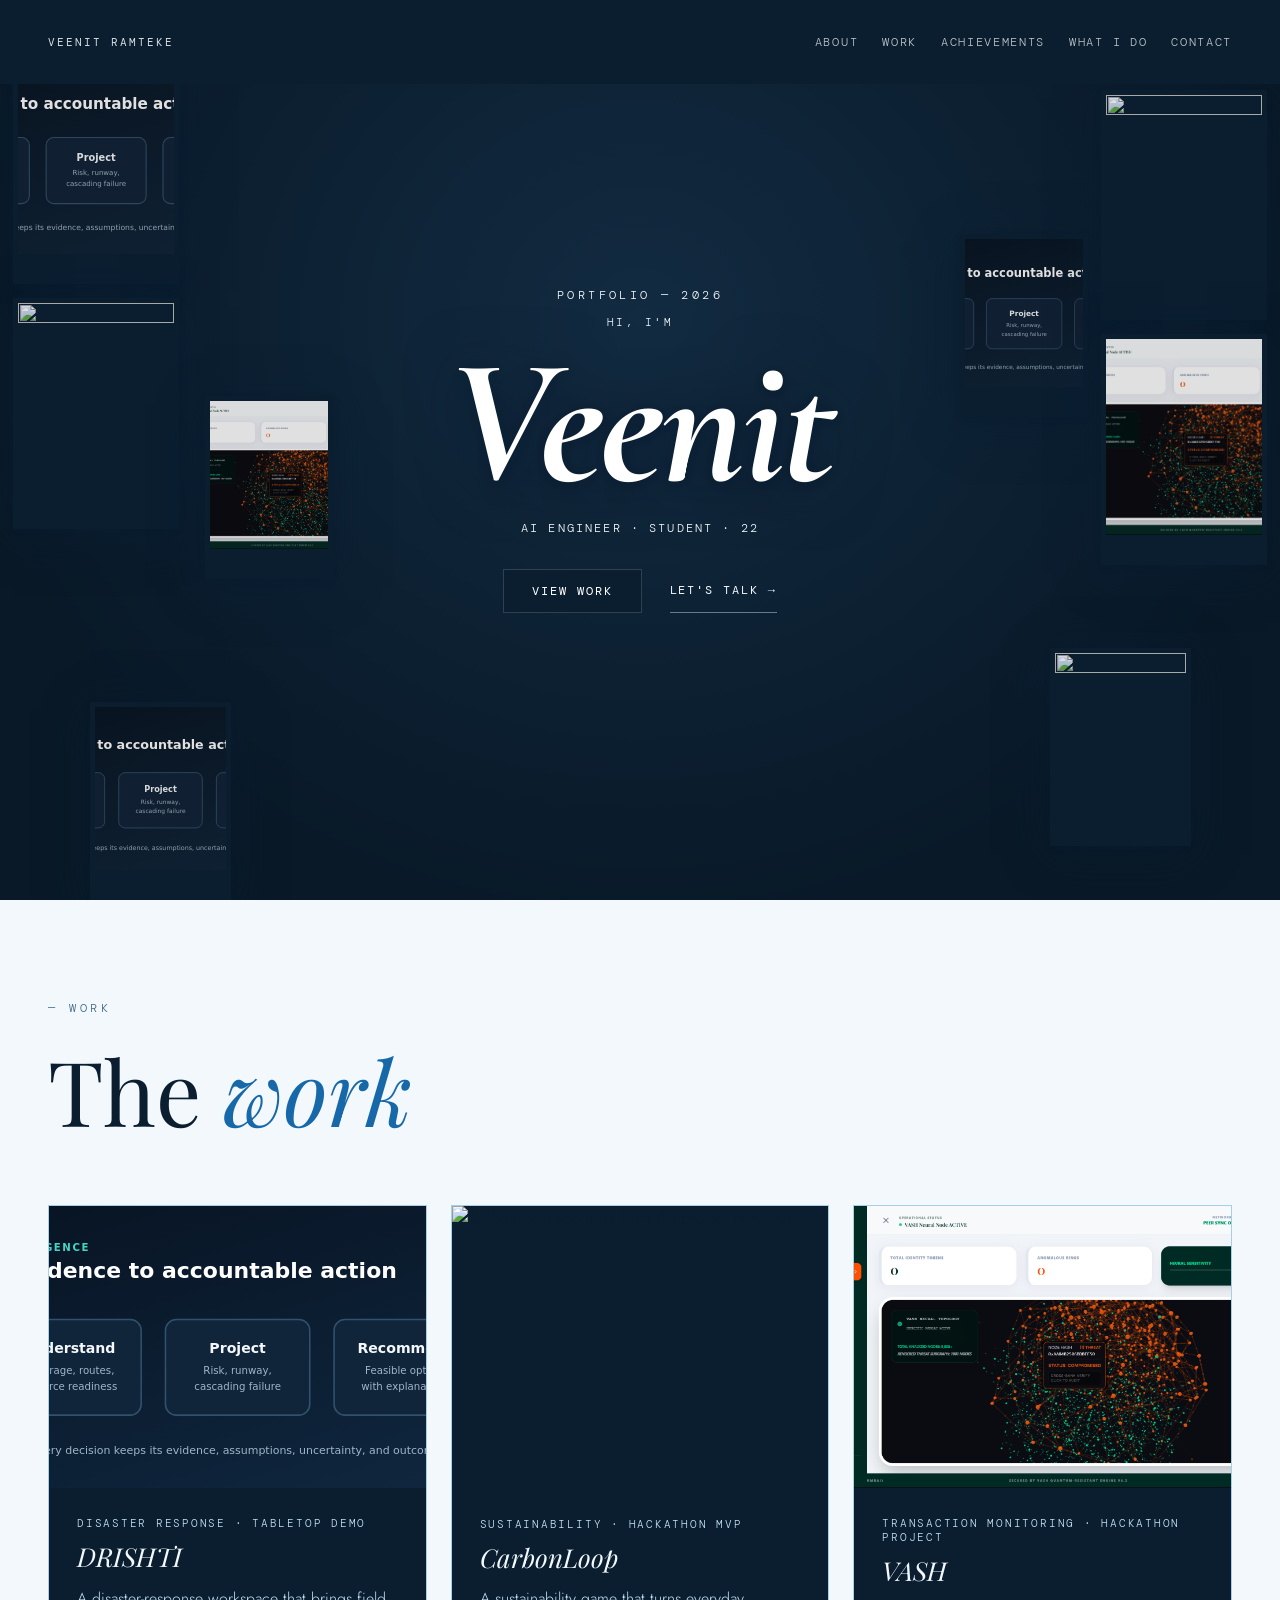
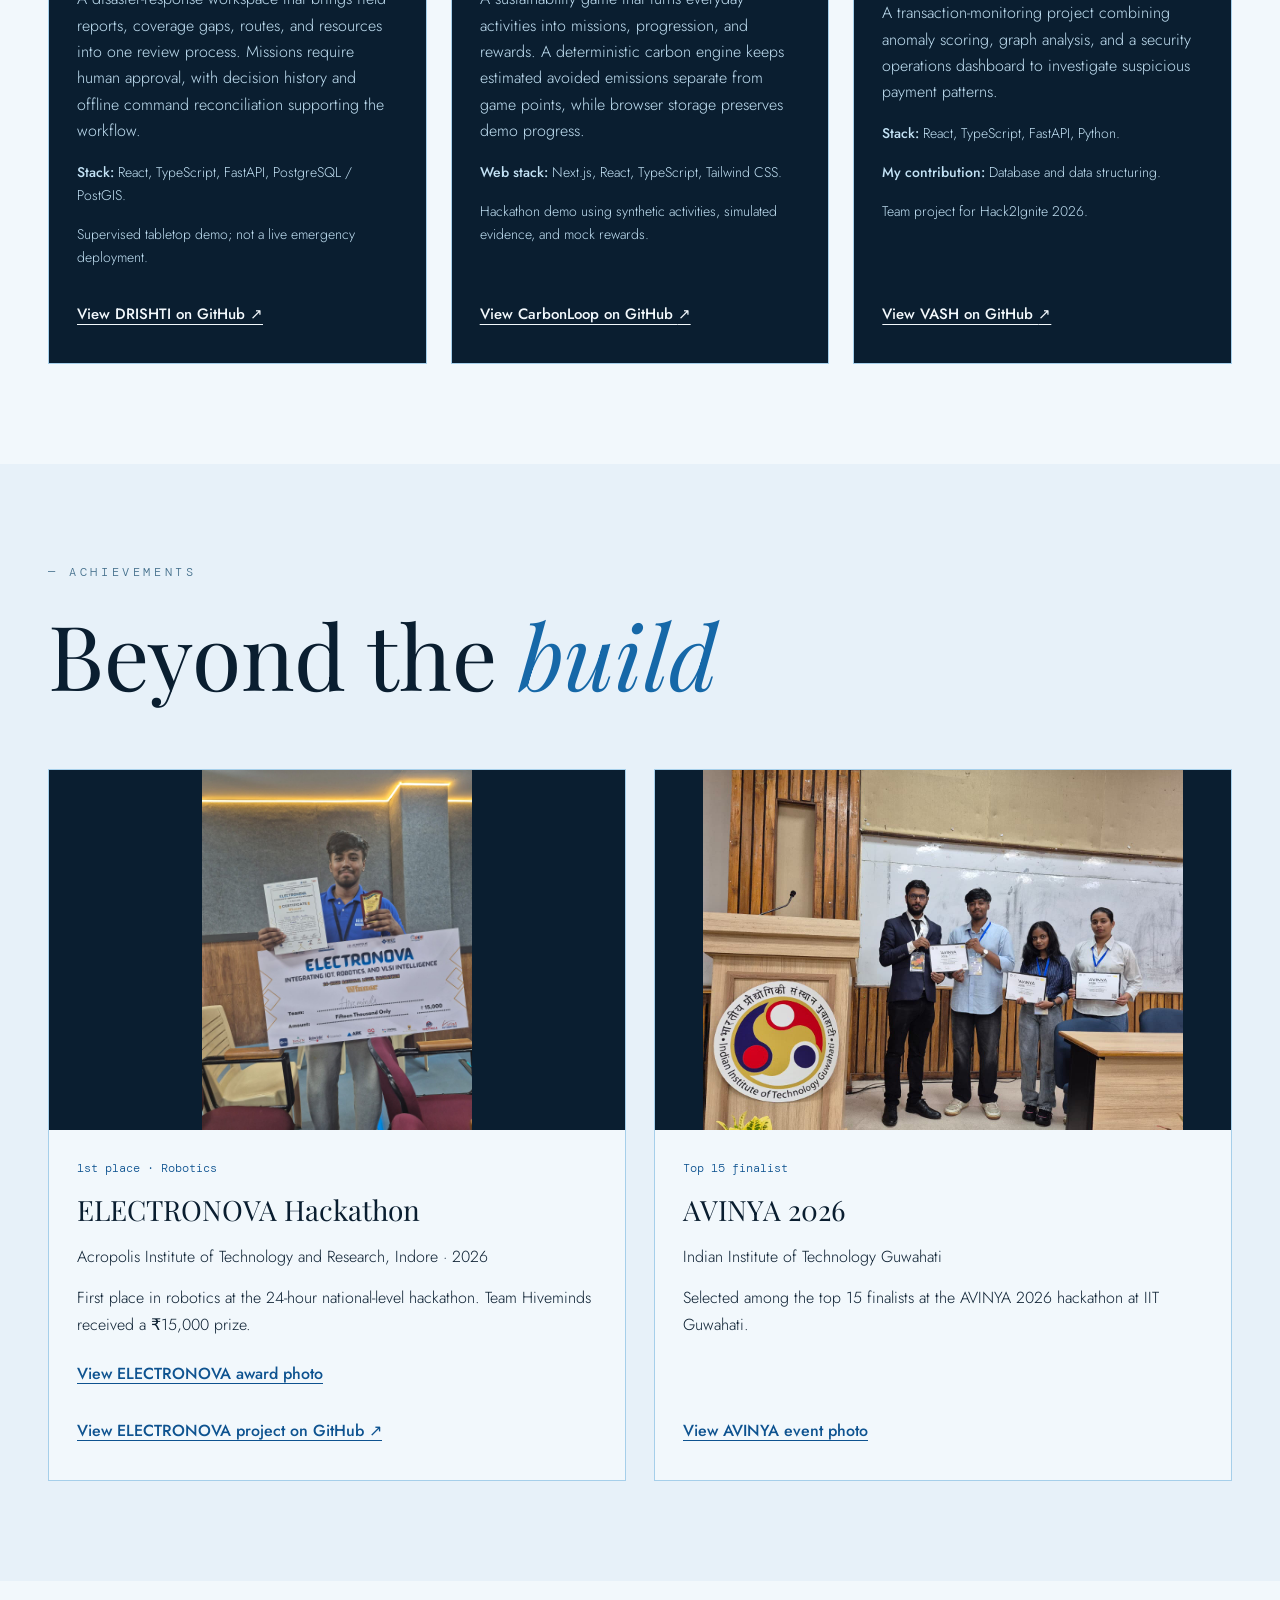
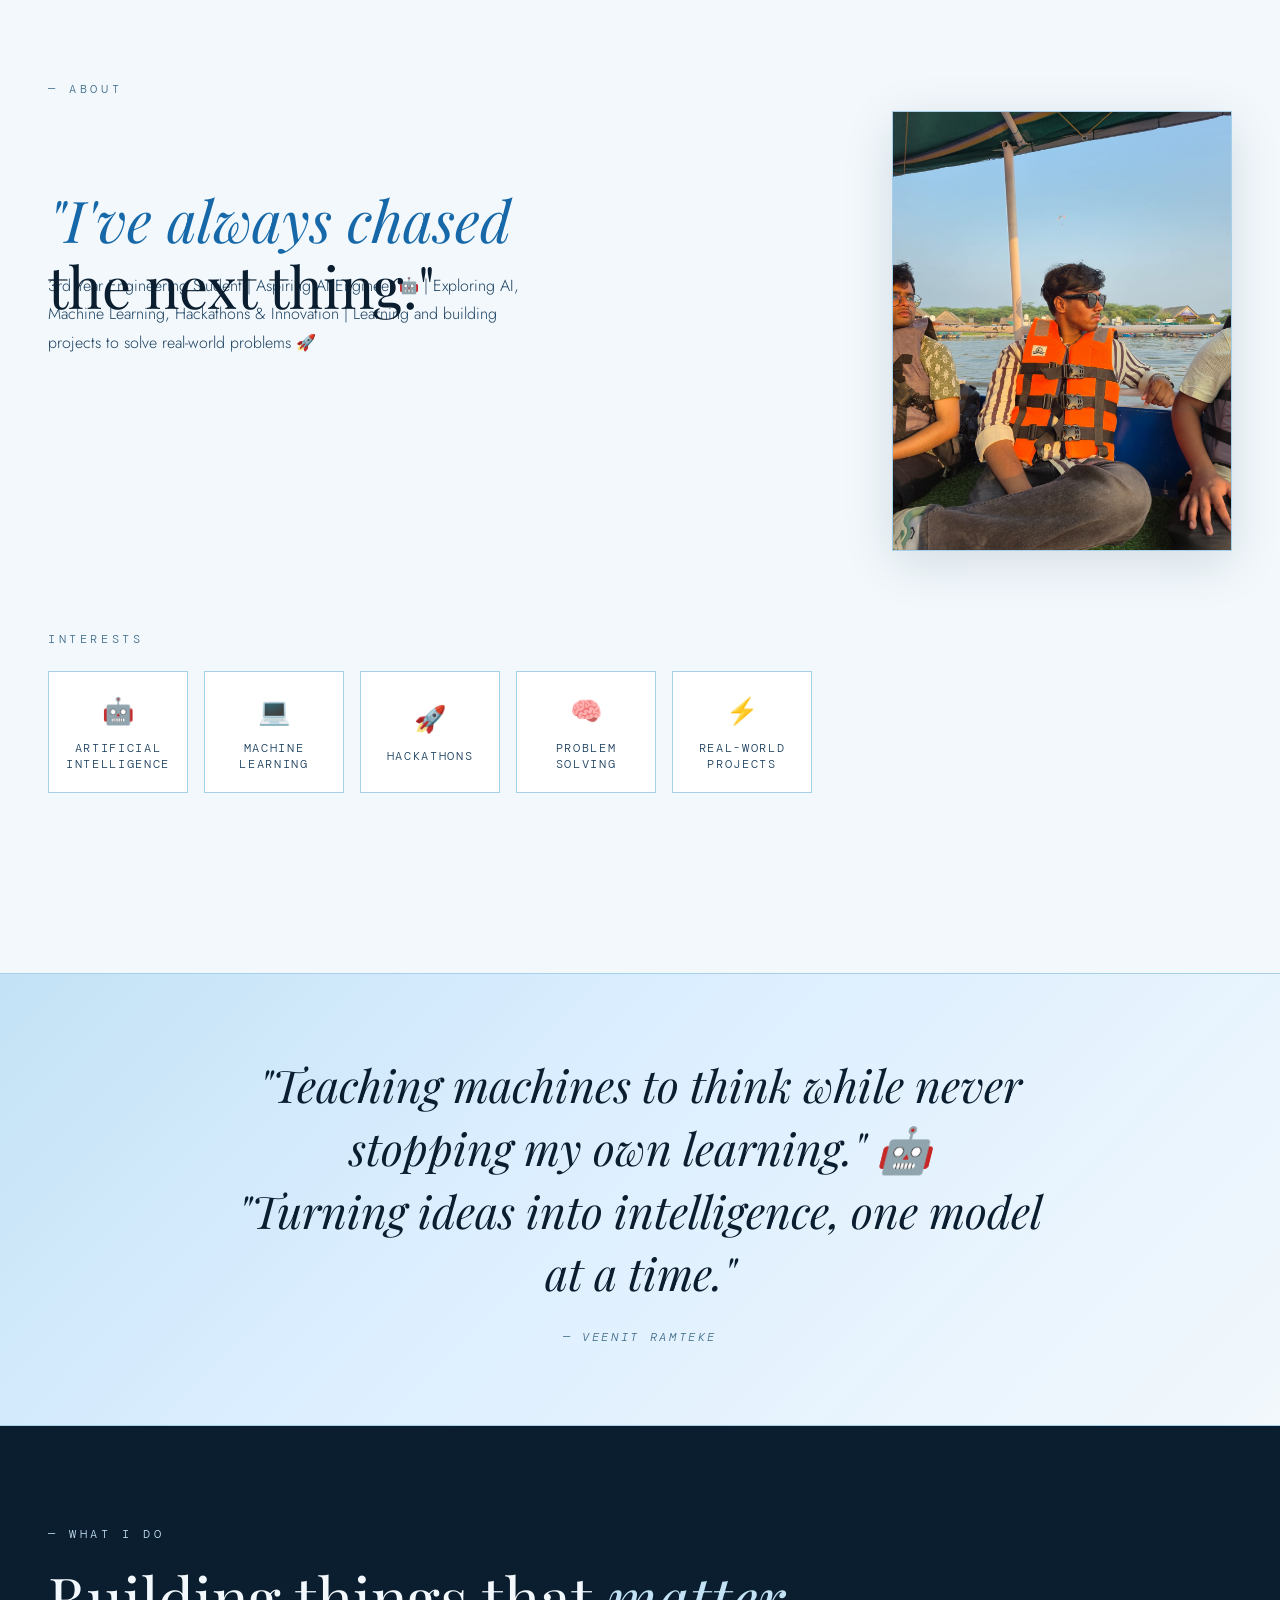
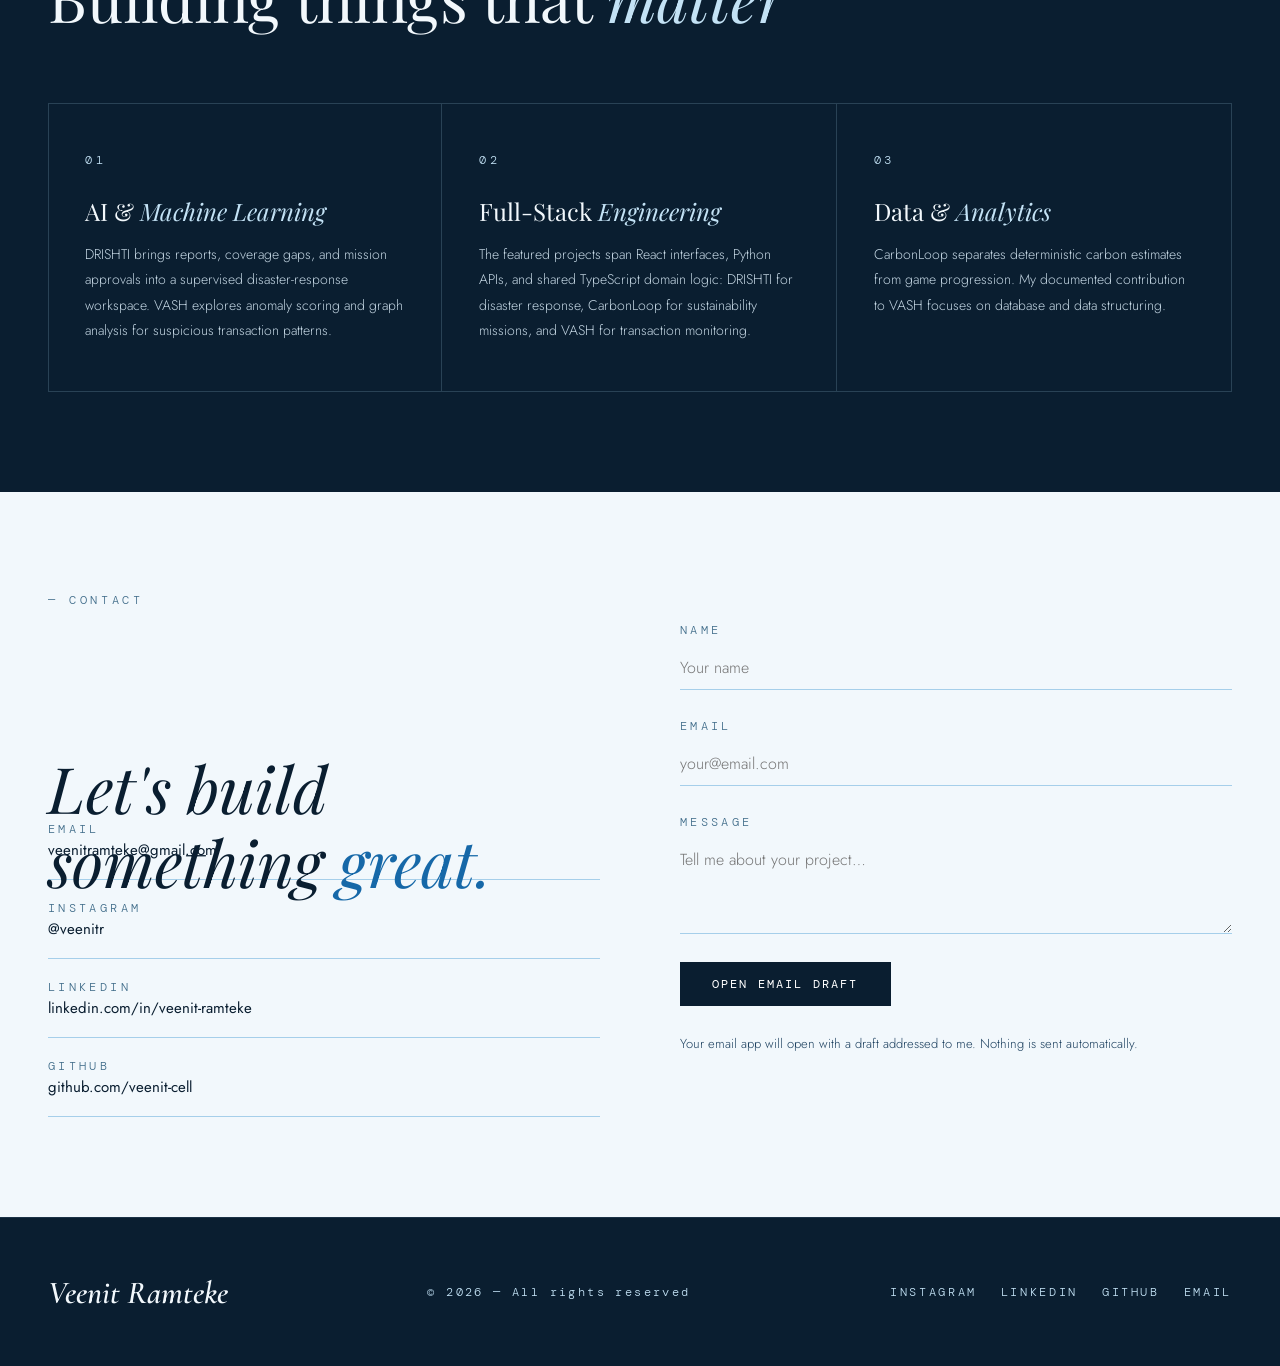
==== index.html @ 104c330e "Publish styled resume portfolio with external CSS" ====
<!DOCTYPE html>
<html lang="en">
<head>
<meta charset="UTF-8">
<meta name="viewport" content="width=device-width, initial-scale=1.0">
<title>Veenit Ramteke — Portfolio 2026</title>
<link rel="preconnect" href="https://fonts.googleapis.com">
<link rel="preconnect" href="https://fonts.gstatic.com" crossorigin>
<link href="https://fonts.googleapis.com/css2?family=Cormorant+Garamond:ital,wght@0,600;0,700;1,600;1,700&family=Playfair+Display:ital,wght@0,400;0,500;1,400;1,500&family=DM+Mono:wght@300;400&family=Jost:wght@300;400;500&display=swap" rel="stylesheet">
<link rel="stylesheet" href="style.css">
</head>
<body>
<a class="skip-link" href="#main-content">Skip to content</a>
<div class="scroll-progress" id="scrollProgress" aria-hidden="true"></div>

<!-- ── NAV ── -->
<nav aria-label="Primary">
  <a class="nav-logo" href="#hero">Veenit Ramteke</a>
  <ul class="nav-links">
    <li><a href="#about">About</a></li>
    <li><a href="#work">Work</a></li>
    <li><a href="#achievements">Achievements</a></li>
    <li><a href="#services">What I Do</a></li>
    <li><a href="#contact">Contact</a></li>
  </ul>
  <button type="button" class="hamburger" id="hamburger" aria-label="Open navigation menu" aria-controls="drawer" aria-expanded="false" aria-haspopup="dialog">
    <span aria-hidden="true"></span><span aria-hidden="true"></span><span aria-hidden="true"></span>
  </button>
</nav>

<dialog class="mobile-drawer" id="drawer" aria-label="Navigation menu">
  <button type="button" class="drawer-close" id="drawerClose" aria-label="Close navigation menu" autofocus><span aria-hidden="true">✕</span></button>
  <a href="#about" class="drawer-link">About</a>
  <a href="#work" class="drawer-link">Work</a>
  <a href="#achievements" class="drawer-link">Achievements</a>
  <a href="#services" class="drawer-link">What I Do</a>
  <a href="#contact" class="drawer-link">Contact</a>
</dialog>

<main id="main-content" tabindex="-1">
<!-- ── HERO ── -->
<section id="hero">

  <!-- Parallax photo columns -->
  <div class="hero-col col-far-left"  data-speed="0.28">
    <div class="hero-frame"><img src="assets/images/drishti-operational-loop.svg" alt=""></div>
    <div class="hero-frame"><img src="assets/images/carbonloop-app-icon.webp" alt=""></div>
  </div>
  <div class="hero-col col-mid-left"  data-speed="0.52">
    <div class="hero-frame"><img src="assets/images/vash-tier1-dashboard.png" alt=""></div>
  </div>
  <div class="hero-col col-mid-right" data-speed="0.44">
    <div class="hero-frame"><img src="assets/images/drishti-operational-loop.svg" alt=""></div>
  </div>
  <div class="hero-col col-far-right" data-speed="0.22">
    <div class="hero-frame"><img src="assets/images/carbonloop-app-icon.webp" alt=""></div>
    <div class="hero-frame"><img src="assets/images/vash-tier1-dashboard.png" alt=""></div>
  </div>
  <div class="hero-col col-bot-left"  data-speed="0.82">
    <div class="hero-frame"><img src="assets/images/drishti-operational-loop.svg" alt=""></div>
  </div>
  <div class="hero-col col-bot-right" data-speed="0.72">
    <div class="hero-frame"><img src="assets/images/carbonloop-app-icon.webp" alt=""></div>
  </div>

  <!-- Hero text -->
  <div class="hero-content">
    <p class="hero-label-top">Portfolio — 2026</p>
    <p class="hero-hi">Hi, I'm</p>
    <h1 class="hero-name">Veenit</h1>
    <p class="hero-roles">AI Engineer · Student · 22</p>
    <div class="hero-ctas">
      <a href="#work" class="btn-primary">View Work</a>
      <a href="#contact" class="btn-ghost">Let's Talk →</a>
    </div>
  </div>
</section>

<!-- ── WORK ── -->
<section id="work" aria-labelledby="work-heading">
  <p class="section-label">— Work</p>
  <h2 class="work-heading" id="work-heading">The <em>work</em></h2>
  <div class="project-grid">
    <article class="work-item reveal" aria-labelledby="drishti-title">
      <img src="assets/images/drishti-operational-loop.svg" alt="DRISHTI operational loop diagram showing evidence review, decision support, human approval, and field updates">
      <div class="work-details">
        <p class="work-cat">Disaster response · Tabletop demo</p>
        <h3 class="work-title" id="drishti-title">DRISHTI</h3>
        <p class="work-description">A disaster-response workspace that brings field reports, coverage gaps, routes, and resources into one review process. Missions require human approval, with decision history and offline command reconciliation supporting the workflow.</p>
        <p class="work-stack"><strong>Stack:</strong> React, TypeScript, FastAPI, PostgreSQL / PostGIS.</p>
        <p class="work-status">Supervised tabletop demo; not a live emergency deployment.</p>
        <a class="project-link" href="https://github.com/veenit-cell/DRISHTI">View DRISHTI on GitHub <span aria-hidden="true">↗</span></a>
      </div>
    </article>
    <article class="work-item reveal" aria-labelledby="carbonloop-title">
      <img src="assets/images/carbonloop-app-icon.webp" alt="CarbonLoop app icon from the project repository">
      <div class="work-details">
        <p class="work-cat">Sustainability · Hackathon MVP</p>
        <h3 class="work-title" id="carbonloop-title">CarbonLoop</h3>
        <p class="work-description">A sustainability game that turns everyday activities into missions, progression, and rewards. A deterministic carbon engine keeps estimated avoided emissions separate from game points, while browser storage preserves demo progress.</p>
        <p class="work-stack"><strong>Web stack:</strong> Next.js, React, TypeScript, Tailwind CSS.</p>
        <p class="work-status">Hackathon demo using synthetic activities, simulated evidence, and mock rewards.</p>
        <a class="project-link" href="https://github.com/veenit-cell/CARBON-LOOP-FINAL">View CarbonLoop on GitHub <span aria-hidden="true">↗</span></a>
      </div>
    </article>
    <article class="work-item reveal" aria-labelledby="vash-title">
      <img src="assets/images/vash-tier1-dashboard.png" alt="VASH Tier-1 audit and risk dashboard screenshot">
      <div class="work-details">
        <p class="work-cat">Transaction monitoring · Hackathon project</p>
        <h3 class="work-title" id="vash-title">VASH</h3>
        <p class="work-description">A transaction-monitoring project combining anomaly scoring, graph analysis, and a security operations dashboard to investigate suspicious payment patterns.</p>
        <p class="work-stack"><strong>Stack:</strong> React, TypeScript, FastAPI, Python.</p>
        <p class="work-stack"><strong>My contribution:</strong> Database and data structuring.</p>
        <p class="work-status">Team project for Hack2Ignite 2026.</p>
        <a class="project-link" href="https://github.com/S-Abhiram05/Hack2ignite-VASH">View VASH on GitHub <span aria-hidden="true">↗</span></a>
      </div>
    </article>
  </div>
</section>

<!-- ── ACHIEVEMENTS ── -->
<section id="achievements" aria-labelledby="achievements-heading">
  <p class="section-label">— Achievements</p>
  <h2 class="work-heading" id="achievements-heading">Beyond the <em>build</em></h2>
  <div class="achievements-grid">
    <article class="achievement-card reveal" aria-labelledby="electronova-title">
      <img src="assets/images/electronova-robotics-winner.jpeg" alt="ELECTRONOVA winner holding a certificate and trophy beside a ₹15,000 team prize cheque" width="1200" height="1600" loading="lazy">
      <div class="achievement-details">
        <p class="achievement-label">1st place · Robotics</p>
        <h3 id="electronova-title">ELECTRONOVA Hackathon</h3>
        <p>Acropolis Institute of Technology and Research, Indore · 2026</p>
        <p>First place in robotics at the 24-hour national-level hackathon. Team Hiveminds received a ₹15,000 prize.</p>
        <a href="assets/images/electronova-robotics-winner.jpeg">View ELECTRONOVA award photo</a>
        <a href="https://github.com/veenit-cell/Electonova-Hackathon_Winning_Robot-" target="_blank" rel="noopener">View ELECTRONOVA project on GitHub <span aria-hidden="true">↗</span></a>
      </div>
    </article>
    <article class="achievement-card reveal" aria-labelledby="avinya-title">
      <img src="assets/images/avinya-iit-guwahati.jpeg" alt="AVINYA 2026 participants holding certificates beside the IIT Guwahati podium" width="1280" height="960" loading="lazy">
      <div class="achievement-details">
        <p class="achievement-label">Top 15 finalist</p>
        <h3 id="avinya-title">AVINYA 2026</h3>
        <p>Indian Institute of Technology Guwahati</p>
        <p>Selected among the top 15 finalists at the AVINYA 2026 hackathon at IIT Guwahati.</p>
        <a href="assets/images/avinya-iit-guwahati.jpeg">View AVINYA event photo</a>
      </div>
    </article>
  </div>
</section>
<!-- ── ABOUT ── -->
<section id="about">
  <p class="section-label reveal">— About</p>

  <div class="about-row1">
    <div class="reveal">
      <h2 class="about-headline" id="aboutHeadline">
        <em>"I've always chased</em><br>the next thing."
      </h2>
      <p class="about-bio">
        3rd Year Engineering Student | Aspiring AI Engineer 🤖 | Exploring AI, Machine Learning, Hackathons &amp; Innovation | Learning and building projects to solve real-world problems 🚀
      </p>
    </div>
    <div class="about-portrait-frame reveal">
      <img src="assets/images/veenit-profile.jpeg" alt="Veenit Ramteke wearing a life jacket on a boat" width="1200" height="1600" loading="lazy">
    </div>
  </div>

  <div class="about-row2 reveal">
    <p class="interests-label">Interests</p>
    <div class="interests-grid">
      <div class="interest-card">
        <span class="interest-icon">🤖</span>
        <span class="interest-label">Artificial Intelligence</span>
      </div>
      <div class="interest-card">
        <span class="interest-icon">💻</span>
        <span class="interest-label">Machine Learning</span>
      </div>
      <div class="interest-card">
        <span class="interest-icon">🚀</span>
        <span class="interest-label">Hackathons</span>
      </div>
      <div class="interest-card">
        <span class="interest-icon">🧠</span>
        <span class="interest-label">Problem Solving</span>
      </div>
      <div class="interest-card">
        <span class="interest-icon">⚡</span>
        <span class="interest-label">Real-World Projects</span>
      </div>
    </div>
  </div>
</section>

<!-- ── QUOTE BANNER ── -->
<section id="quote">
  <blockquote class="quote-text reveal">
    "Teaching machines to think while never stopping my own learning." 🤖<br>
    "Turning ideas into intelligence, one model at a time."
  </blockquote>
  <p class="quote-attr reveal">— <em>Veenit Ramteke</em></p>
</section>



<!-- ── WHAT I DO ── -->
<section id="services">
  <p class="services-label reveal">— What I Do</p>
  <h2 class="services-heading reveal">Building things that <em>matter</em></h2>

  <div class="services-grid">
    <div class="service-card reveal">
      <p class="service-num">01</p>
      <h3 class="service-title">AI &amp; <em>Machine Learning</em></h3>
      <p class="service-body">DRISHTI brings reports, coverage gaps, and mission approvals into a supervised disaster-response workspace. VASH explores anomaly scoring and graph analysis for suspicious transaction patterns.</p>
    </div>
    <div class="service-card reveal">
      <p class="service-num">02</p>
      <h3 class="service-title">Full-Stack <em>Engineering</em></h3>
      <p class="service-body">The featured projects span React interfaces, Python APIs, and shared TypeScript domain logic: DRISHTI for disaster response, CarbonLoop for sustainability missions, and VASH for transaction monitoring.</p>
    </div>
    <div class="service-card reveal">
      <p class="service-num">03</p>
      <h3 class="service-title">Data &amp; <em>Analytics</em></h3>
      <p class="service-body">CarbonLoop separates deterministic carbon estimates from game progression. My documented contribution to VASH focuses on database and data structuring.</p>
    </div>
  </div>
</section>

<!-- ── CONTACT ── -->
<section id="contact">
  <p class="section-label reveal">— Contact</p>
  <div class="contact-grid">
    <div>
      <h2 class="contact-heading" id="contactHeadline">
        Let's build<br>something <em>great.</em>
      </h2>
      <div class="social-links">
        <a href="mailto:veenitramteke@gmail.com" class="social-link reveal">
          <span class="social-link-type">Email</span>
          <span class="social-link-value">veenitramteke@gmail.com</span>
        </a>
        <a href="https://instagram.com/veenitr" class="social-link reveal" target="_blank" rel="noopener">
          <span class="social-link-type">Instagram</span>
          <span class="social-link-value">@veenitr</span>
        </a>
        <a href="https://www.linkedin.com/in/veenit-ramteke/" class="social-link reveal" target="_blank" rel="noopener">
          <span class="social-link-type">LinkedIn</span>
          <span class="social-link-value">linkedin.com/in/veenit-ramteke</span>
        </a>
        <a href="https://github.com/veenit-cell" class="social-link reveal" target="_blank" rel="noopener">
          <span class="social-link-type">GitHub</span>
          <span class="social-link-value">github.com/veenit-cell</span>
        </a>
      </div>
    </div>
    <div>
      <form class="contact-form reveal" id="contactForm" novalidate>
        <div class="form-field">
          <label for="name">Name</label>
          <input type="text" id="name" name="name" placeholder="Your name" autocomplete="name" required minlength="2" aria-required="true">
        </div>
        <div class="form-field">
          <label for="email">Email</label>
          <input type="email" id="email" name="email" placeholder="your@email.com" autocomplete="email" required aria-required="true">
        </div>
        <div class="form-field">
          <label for="message">Message</label>
          <textarea id="message" name="message" placeholder="Tell me about your project…" required minlength="10" maxlength="4000" aria-required="true"></textarea>
        </div>
        <button class="btn-submit" type="submit">Open Email Draft</button>
        <p class="form-note">Your email app will open with a draft addressed to me. Nothing is sent automatically.</p>
        <p class="form-status" id="formStatus" role="status" aria-live="polite"></p>
      </form>
    </div>
  </div>
</section>

</main>
<!-- ── FOOTER ── -->
<footer>
  <span class="footer-name">Veenit Ramteke</span>
  <span class="footer-copy">© 2026 — All rights reserved</span>
  <div class="footer-links">
    <a href="https://instagram.com/veenitr" target="_blank" rel="noopener">Instagram</a>
    <a href="https://www.linkedin.com/in/veenit-ramteke/" target="_blank" rel="noopener">LinkedIn</a>
    <a href="https://github.com/veenit-cell" target="_blank" rel="noopener">GitHub</a>
    <a href="mailto:veenitramteke@gmail.com">Email</a>
  </div>
</footer>

<script>
/* ══════════════════════════════════
   NAV / HAMBURGER
══════════════════════════════════ */
const hamburger = document.getElementById('hamburger');
const drawer = document.getElementById('drawer');
const drawerClose = document.getElementById('drawerClose');
const mobileNavigation = window.matchMedia('(max-width: 1000px)');

if (typeof drawer.showModal === 'function') {
  let focusAfterClose = null;
  function closeNavigation(target = hamburger) {
    focusAfterClose = target;
    hamburger.setAttribute('aria-expanded', 'false');
    drawer.close();
  }
  hamburger.addEventListener('click', () => {
    if (!mobileNavigation.matches) return;
    focusAfterClose = hamburger;
    drawer.showModal();
    hamburger.setAttribute('aria-expanded', 'true');
    drawerClose.focus();
  });
  drawerClose.addEventListener('click', () => closeNavigation());
  drawer.addEventListener('keydown', event => {
    if (event.key !== 'Tab') return;
    const controls = [...drawer.querySelectorAll('button, a[href]')];
    const first = controls[0];
    const last = controls[controls.length - 1];
    if (event.shiftKey && document.activeElement === first) {
      event.preventDefault();
      last.focus();
    } else if (!event.shiftKey && document.activeElement === last) {
      event.preventDefault();
      first.focus();
    }
  });
  drawer.addEventListener('cancel', event => {
    event.preventDefault();
    closeNavigation();
  });
  drawer.addEventListener('close', () => {
    hamburger.setAttribute('aria-expanded', 'false');
    (focusAfterClose || hamburger).focus({ preventScroll: true });
    focusAfterClose = null;
  });
  drawer.querySelectorAll('.drawer-link').forEach(link => {
    link.addEventListener('click', () => {
      const target = document.getElementById(link.hash.slice(1));
      if (target) target.setAttribute('tabindex', '-1');
      closeNavigation(target || hamburger);
    });
  });
  mobileNavigation.addEventListener('change', event => {
    if (!event.matches && drawer.open) closeNavigation(document.querySelector('.nav-logo'));
  });
  document.querySelector('nav').classList.add('menu-ready');
}
const reducedMotion = window.matchMedia('(prefers-reduced-motion: reduce)');
const scrollProgress = document.getElementById('scrollProgress');
const navSectionLinks = [...document.querySelectorAll('.nav-links a[href^="#"]')];
if (!reducedMotion.matches) document.body.classList.add('motion-ready');

/* Contact: build a draft locally; no message is sent by this page. */
const contactForm = document.getElementById('contactForm');
const formStatus = document.getElementById('formStatus');
if (contactForm) {
  contactForm.addEventListener('submit', event => {
    event.preventDefault();
    if (!contactForm.reportValidity()) {
      formStatus.textContent = 'Please complete the required fields before opening your email app.';
      return;
    }
    const name = document.getElementById('name').value.trim();
    const email = document.getElementById('email').value.trim();
    const message = document.getElementById('message').value.trim();
    const subject = `Portfolio enquiry from ${name}`;
    const body = `Name: ${name}\nReply email: ${email}\n\n${message}`;
    formStatus.textContent = 'Opening your email app with a draft. Review it before sending.';
    window.location.href = `mailto:veenitramteke@gmail.com?subject=${encodeURIComponent(subject)}&body=${encodeURIComponent(body)}`;
  });
}

/* ══════════════════════════════════
   SCROLL-LINKED MOTION
══════════════════════════════════ */
const heroCols = document.querySelectorAll('.hero-col');
const heroEl   = document.getElementById('hero');
const aboutHeadline   = document.getElementById('aboutHeadline');
const contactHeadline = document.getElementById('contactHeadline');
const motionSections = [...document.querySelectorAll('main section[id]')];
let motionFrame = 0;

function updateMotion() {
  motionFrame = 0;
  const scrollY = window.scrollY;
  const maxScroll = Math.max(1, document.documentElement.scrollHeight - window.innerHeight);
  if (scrollProgress) scrollProgress.style.transform = `scaleX(${Math.min(scrollY / maxScroll, 1).toFixed(4)})`;
  if (reducedMotion.matches) return;

  heroCols.forEach(col => {
    const speed = parseFloat(col.dataset.speed) || 0.3;
    col.style.transform = `translateY(${-scrollY * speed}px)`;
  });

  const progress = Math.min(scrollY / 600, 1);
  const eased = 1 - Math.pow(1 - progress, 2.2);
  heroEl.style.setProperty('--hero-fade', eased.toFixed(4));
  const vc = window.innerHeight / 2;
  [aboutHeadline, contactHeadline].forEach(el => {
    if (!el) return;
    const rect = el.getBoundingClientRect();
    const elCentre = rect.top + rect.height / 2;
    const dist = elCentre - vc;
    el.style.transform = `translateY(${(dist * 0.025).toFixed(2)}px)`;
  });

  let activeId = '';
  motionSections.forEach(section => {
    const rect = section.getBoundingClientRect();
    if (rect.top <= 140 && rect.bottom > 140) activeId = section.id;
  });
  navSectionLinks.forEach(link => {
    if (link.getAttribute('href') === `#${activeId}`) link.setAttribute('aria-current', 'page');
    else link.removeAttribute('aria-current');
  });
}
function scheduleMotion() {
  if (!motionFrame) motionFrame = requestAnimationFrame(updateMotion);
}
window.addEventListener('scroll', scheduleMotion, { passive: true });
window.addEventListener('resize', scheduleMotion, { passive: true });
updateMotion();
reducedMotion.addEventListener('change', () => {
  if (reducedMotion.matches) {
    document.body.classList.remove('motion-ready');
    heroCols.forEach(col => col.style.transform = '');
    [aboutHeadline, contactHeadline].forEach(el => { if (el) el.style.transform = ''; });
  } else {
    document.body.classList.add('motion-ready');
  }
  scheduleMotion();
});

/* ══════════════════════════════════
   SCROLL REVEAL — IntersectionObserver
══════════════════════════════════ */
const revealEls = document.querySelectorAll('.reveal');
if ('IntersectionObserver' in window && !reducedMotion.matches) {
  try {
    const revealObserver = new IntersectionObserver(entries => {
      entries.forEach(entry => {
        if (entry.isIntersecting) {
          entry.target.classList.remove('reveal-pending');
          revealObserver.unobserve(entry.target);
        }
      });
    }, { threshold: 0 });
    revealEls.forEach(el => {
      revealObserver.observe(el);
      // Never hide content already in view or containing keyboard focus.
      if (el.getBoundingClientRect().top > window.innerHeight && !el.contains(document.activeElement)) {
        el.classList.add('reveal-pending');
      }
      el.addEventListener('focusin', () => el.classList.remove('reveal-pending'));
    });
    reducedMotion.addEventListener('change', () => {
      if (reducedMotion.matches) {
        revealObserver.disconnect();
        revealEls.forEach(el => el.classList.remove('reveal-pending'));
      }
    });
  } catch (_) {
    revealEls.forEach(el => el.classList.remove('reveal-pending'));
  }
}
</script>
</body>
</html>
---- style.css ----
:root {
  --warm-white: #f2f8fc;
  --ink:        #0a1e30;
  --ink-soft:   #1b3f5e;
  --muted:      #416d8a;
  --accent:     #1668a8;
  --accent-mid: #0e5390;
  --accent-soft:#c3e2f5;
  --border:     #a6cfea;
  --ease:       cubic-bezier(0.22,1,0.36,1);
}

*, *::before, *::after { box-sizing: border-box; margin: 0; padding: 0; }

html { scroll-behavior: smooth; }

body {
  background: var(--warm-white);
  color: var(--ink);
  font-family: 'Jost', sans-serif;
  font-weight: 300;
  overflow-wrap: anywhere;
}

/* ── SCROLLBAR ── */
::-webkit-scrollbar { width: 4px; }
::-webkit-scrollbar-track { background: var(--warm-white); }
::-webkit-scrollbar-thumb { background: var(--border); border-radius: 2px; }

/* ══════════════════════════════════
   NAV
══════════════════════════════════ */
nav {
  position: fixed;
  top: 0; left: 0; right: 0;
  z-index: 1000;
  display: flex;
  align-items: center;
  justify-content: space-between;
  padding: 20px 48px;
  background: var(--ink);
  backdrop-filter: blur(2px);
  -webkit-backdrop-filter: blur(2px);
}

.nav-logo {
  font-family: 'DM Mono', monospace;
  font-size: 11px;
  font-weight: 400;
  letter-spacing: 0.18em;
  text-transform: uppercase;
  color: rgba(255,255,255,0.85);
  text-decoration: none;
  opacity: 0;
  animation: fadeInNav 1.2s var(--ease) 0.3s forwards;
}

.nav-links {
  display: flex;
  gap: 36px;
  list-style: none;
  opacity: 0;
  animation: fadeInNav 1.2s var(--ease) 0.5s forwards;
}

.nav-links a {
  font-family: 'DM Mono', monospace;
  font-size: 12px;
  font-weight: 300;
  letter-spacing: 0.14em;
  text-transform: uppercase;
  color: rgba(255,255,255,0.72);
  text-decoration: none;
  transition: color 0.3s var(--ease);
}
.nav-links a:hover { color: #fff; }

.hamburger {
  display: none;
  flex-direction: column;
  gap: 5px;
  cursor: pointer;
  opacity: 0;
  animation: fadeInNav 1.2s var(--ease) 0.5s forwards;
}
.hamburger span {
  display: block;
  width: 22px;
  height: 1px;
  background: rgba(255,255,255,0.8);
  transition: all 0.35s var(--ease);
}

.mobile-drawer {
  position: fixed;
  top: 0; right: 0;
  width: 280px; height: 100vh;
  background: var(--ink);
  z-index: 2000;
  padding: 80px 40px;
  display: flex;
  flex-direction: column;
  gap: 36px;
  transform: translateX(100%);
  transition: transform 0.45s var(--ease);
}
.mobile-drawer.open { transform: translateX(0); }
.mobile-drawer a {
  font-family: 'DM Mono', monospace;
  font-size: 11px;
  letter-spacing: 0.18em;
  text-transform: uppercase;
  color: rgba(255,255,255,0.72);
  text-decoration: none;
  transition: color 0.3s;
}
.mobile-drawer a:hover { color: #fff; }
.drawer-close {
  position: absolute;
  top: 24px; right: 24px;
  background: none; border: none;
  color: rgba(255,255,255,0.6);
  font-size: 20px;
  cursor: pointer;
  font-family: 'DM Mono', monospace;
}

@keyframes fadeInNav {
  from { opacity: 0; transform: translateY(-6px); }
  to   { opacity: 1; transform: translateY(0); }
}

/* ══════════════════════════════════
   HERO
══════════════════════════════════ */
#hero {
  position: relative;
  width: 100%;
  height: 100vh;
  min-height: 600px;
  /* Intentional backdrop until a real hero photograph is supplied. */
  background-color: var(--ink);
  background-image: radial-gradient(ellipse at 50% 35%, var(--ink-soft), var(--ink) 75%);
  display: flex;
  align-items: center;
  justify-content: center;
  overflow: hidden;
}

#hero::before {
  content: '';
  position: absolute;
  inset: 0;
  background: rgba(8,18,30,0.45);
  z-index: 2;
}

/* Scroll fade gradient */
#hero::after {
  content: '';
  position: absolute;
  bottom: 0; left: 0; right: 0;
  height: 55%;
  z-index: 4;
  background: linear-gradient(
    to bottom,
    transparent 0%,
    rgba(242,248,252,0.18) 30%,
    rgba(242,248,252,0.62) 60%,
    rgba(242,248,252,0.92) 82%,
    #f2f8fc 100%
  );
  opacity: var(--hero-fade, 0);
  transition: opacity 0.05s linear;
  pointer-events: none;
}

.hero-content {
  position: relative;
  z-index: 5;
  text-align: center;
  display: flex;
  flex-direction: column;
  align-items: center;
  gap: 12px;
}

.hero-label-top {
  font-family: 'DM Mono', monospace;
  font-size: 12px;
  font-weight: 300;
  letter-spacing: 0.28em;
  text-transform: uppercase;
  color: rgba(255,255,255,0.6);
  opacity: 1;
  animation: heroFadeUp 1.0s var(--ease) 0.6s forwards;
}

.hero-hi {
  font-family: 'DM Mono', monospace;
  font-size: 11px;
  font-weight: 300;
  letter-spacing: 0.22em;
  text-transform: uppercase;
  color: rgba(255,255,255,0.75);
  opacity: 1;
  animation: heroFadeUp 1.0s var(--ease) 0.8s forwards;
}

.hero-name {
  font-family: 'Cormorant Garamond', serif;
  font-style: italic;
  font-weight: 700;
  font-size: clamp(88px, 14vw, 180px);
  color: #fff;
  line-height: 0.92;
  text-shadow: 0 4px 60px rgba(10,30,50,0.55), 0 2px 12px rgba(10,30,50,0.4);
  letter-spacing: -0.02em;
  opacity: 1;
  animation: heroFadeUp 1.2s var(--ease) 1.0s forwards;
}

.hero-roles {
  font-family: 'DM Mono', monospace;
  font-size: 12px;
  font-weight: 300;
  letter-spacing: 0.18em;
  color: rgba(255,255,255,0.8);
  text-transform: uppercase;
  opacity: 1;
  animation: heroFadeUp 1.0s var(--ease) 1.2s forwards;
}

.hero-ctas {
  display: flex;
  align-items: center;
  gap: 28px;
  margin-top: 18px;
  opacity: 1;
  animation: heroFadeUp 1.0s var(--ease) 1.4s forwards;
}

.btn-primary {
  font-family: 'DM Mono', monospace;
  font-size: 12px;
  font-weight: 400;
  letter-spacing: 0.16em;
  text-transform: uppercase;
  color: #fff;
  background: var(--ink);
  border: 1px solid rgba(255,255,255,0.15);
  padding: 13px 28px;
  cursor: pointer;
  text-decoration: none;
  transition: background 0.3s var(--ease), transform 0.3s var(--ease);
}
.btn-primary:hover { background: var(--ink-soft); transform: translateY(-2px); }

.btn-ghost {
  font-family: 'DM Mono', monospace;
  font-size: 12px;
  font-weight: 400;
  letter-spacing: 0.16em;
  text-transform: uppercase;
  color: rgba(255,255,255,0.85);
  text-decoration: none;
  border-bottom: 1px solid rgba(255,255,255,0.4);
  padding-bottom: 2px;
  transition: color 0.3s, border-color 0.3s;
}
.btn-ghost:hover { color: #fff; border-color: #fff; }

@keyframes heroFadeUp {
  from { opacity: 1; transform: translateY(20px); }
  to   { opacity: 1; transform: translateY(0); }
}

/* ── PARALLAX PHOTO COLUMNS ── */
.hero-col {
  position: absolute;
  z-index: 3;
  display: flex;
  flex-direction: column;
  gap: 14px;
  will-change: transform;
  transition: transform 0.1s linear;
}

.hero-frame {
  background: var(--ink);
  padding: 5px 5px 30px;
  box-shadow: 0 8px 40px rgba(10,30,50,0.55), 0 2px 8px rgba(10,30,50,0.3);
}

.hero-frame img {
  width: 100%;
  aspect-ratio: 4/5;
  object-fit: cover;
  display: block;
  filter: brightness(0.88) saturate(0.9);
}

/* Column positions */
.col-far-left  { left: 1%;  top: 6vh;  width: 13vw; }
.col-mid-left  { left: 16%; top: 44vh; width: 10vw; }
.col-mid-right { right: 15%;top: 26vh; width: 10vw; }
.col-far-right { right: 1%; top: 10vh; width: 13vw; }
.col-bot-left  { left: 7%;  top: 78vh; width: 11vw; }
.col-bot-right { right: 7%; top: 72vh; width: 11vw; }

/* ══════════════════════════════════
   SECTION SHARED
══════════════════════════════════ */
section { padding: 100px 48px; }
.section-label {
  font-family: 'DM Mono', monospace;
  font-size: 12px;
  letter-spacing: 0.3em;
  text-transform: uppercase;
  color: var(--muted);
  margin-bottom: 14px;
}

/* ── REVEAL ── */
.reveal {
  opacity: 1;
  transition: opacity 0.7s ease, transform 0.7s ease;
}
.reveal.reveal-pending {
  opacity: 0;
  transform: translateY(28px);
  transition: opacity 0.7s ease, transform 0.7s ease;
}
.reveal.visible {
  opacity: 1;
  transform: translateY(0);
}

/* ══════════════════════════════════
   ABOUT
══════════════════════════════════ */
#about { background: var(--warm-white); }

.about-row1 {
  display: grid;
  grid-template-columns: 1fr 340px;
  gap: 72px;
  align-items: start;
  margin-bottom: 80px;
}

.about-headline {
  font-family: 'Playfair Display', serif;
  font-size: clamp(36px, 4.5vw, 58px);
  font-weight: 400;
  line-height: 1.15;
  color: var(--ink);
  margin-bottom: 28px;
  will-change: transform;
}
.about-headline em {
  font-style: italic;
  color: var(--accent);
}

.about-bio {
  font-family: 'Jost', sans-serif;
  font-size: 16px;
  font-weight: 300;
  line-height: 1.78;
  color: var(--ink-soft);
  max-width: 480px;
}

.about-portrait-frame {
  width: 340px;
  height: 440px;
  border: 1px solid var(--border);
  overflow: hidden;
  flex-shrink: 0;
  box-shadow: 0 12px 48px rgba(10,30,50,0.12);
}
.about-portrait-frame img {
  width: 100%;
  height: 100%;
  object-fit: cover;
  display: block;
  transition: transform 0.8s var(--ease);
}
.about-portrait-frame:hover img { transform: scale(1.04); }

/* Interests */
.about-row2 { margin-bottom: 80px; }
.interests-label {
  font-family: 'DM Mono', monospace;
  font-size: 12px;
  letter-spacing: 0.3em;
  text-transform: uppercase;
  color: var(--muted);
  margin-bottom: 24px;
}
.interests-grid {
  display: flex;
  flex-wrap: wrap;
  gap: 16px;
}
.interest-card {
  width: 140px;
  padding: 20px 16px;
  border: 1px solid var(--border);
  background: #fff;
  display: flex;
  flex-direction: column;
  align-items: center;
  justify-content: center;
  gap: 10px;
  text-align: center;
  transition: border-color 0.3s var(--ease), box-shadow 0.3s var(--ease), transform 0.3s var(--ease);
  cursor: default;
}
.interest-card:hover {
  border-color: var(--accent);
  box-shadow: 0 4px 24px rgba(22,104,168,0.12);
  transform: translateY(-4px);
}
.interest-icon { font-size: 26px; }
.interest-label {
  font-family: 'DM Mono', monospace;
  font-size: 12px;
  letter-spacing: 0.14em;
  text-transform: uppercase;
  color: var(--ink-soft);
}

/* Polaroids */
.about-row3 {}
.polaroids-label {
  font-family: 'DM Mono', monospace;
  font-size: 12px;
  letter-spacing: 0.3em;
  text-transform: uppercase;
  color: var(--muted);
  margin-bottom: 32px;
}
.polaroids-row {
  display: flex;
  gap: 28px;
  flex-wrap: wrap;
}
.polaroid {
  background: var(--ink);
  padding: 10px 10px 40px;
  box-shadow: 0 8px 36px rgba(10,30,50,0.28);
  flex: 1;
  min-width: 200px;
  max-width: 260px;
  transition: transform 0.5s var(--ease), box-shadow 0.5s var(--ease);
}
.polaroid:nth-child(1) { transform: rotate(-2.1deg); }
.polaroid:nth-child(2) { transform: rotate(1.4deg); }
.polaroid:nth-child(3) { transform: rotate(-1.2deg); }
.polaroid:nth-child(4) { transform: rotate(2.5deg); }
.polaroid:hover {
  transform: rotate(0) scale(1.04) !important;
  box-shadow: 0 16px 48px rgba(10,30,50,0.38);
  z-index: 10;
  position: relative;
}
.polaroid img {
  width: 100%;
  aspect-ratio: 1;
  object-fit: cover;
  display: block;
  filter: brightness(0.9) saturate(0.85);
}

/* ══════════════════════════════════
   QUOTE BANNER
══════════════════════════════════ */
#quote {
  padding: 80px 48px;
  background: linear-gradient(135deg, var(--accent-soft) 0%, #dbeeff 40%, var(--warm-white) 100%);
  border-top: 1px solid var(--border);
  border-bottom: 1px solid var(--border);
  text-align: center;
}

.quote-text {
  font-family: 'Playfair Display', serif;
  font-style: italic;
  font-size: clamp(24px, 3.5vw, 46px);
  font-weight: 400;
  color: var(--ink);
  line-height: 1.4;
  max-width: 820px;
  margin: 0 auto 24px;
}

.quote-attr {
  font-family: 'DM Mono', monospace;
  font-size: 12px;
  letter-spacing: 0.22em;
  text-transform: uppercase;
  color: var(--muted);
}

/* ══════════════════════════════════
   WORK
══════════════════════════════════ */
#work { background: var(--warm-white); }

.work-heading {
  font-family: 'Playfair Display', serif;
  font-size: clamp(48px, 7vw, 92px);
  font-weight: 400;
  color: var(--ink);
  margin-bottom: 56px;
}
.work-heading em {
  font-style: italic;
  color: var(--accent);
}

.masonry {
  display: flex;
  gap: 20px;
}
.masonry-col {
  display: flex;
  flex-direction: column;
  gap: 20px;
}
.masonry-col:first-child { flex: 1.38; }
.masonry-col:last-child  { flex: 1; }

.project-grid { display: grid; grid-template-columns: repeat(3, minmax(0, 1fr)); gap: 24px; }
.project-grid .work-item { display: flex; flex-direction: column; }
.project-grid .work-details { flex: 1; display: flex; flex-direction: column; align-items: flex-start; }
.work-stack, .work-status { font-size: 14px; line-height: 1.65; color: var(--accent-soft); margin-top: 16px; }
.work-stack strong { font-weight: 500; }
.work-status { margin-bottom: 24px; }
.project-link { display: inline-block; margin-top: auto; padding: 10px 0; color: var(--warm-white); font-size: 15px; font-weight: 500; text-underline-offset: 5px; }
.project-link:hover { color: var(--accent-soft); }
.project-link:focus-visible { outline: 2px solid var(--accent-soft); outline-offset: 5px; }
@media (max-width: 1000px) { .project-grid { grid-template-columns: minmax(0, 1fr); } }

.work-item {
  overflow: hidden;
  border: 1px solid var(--border);
  background: var(--ink);
}
.work-item img {
  width: 100%;
  display: block;
  object-fit: cover;
  aspect-ratio: 4/3;
}
.masonry-col:first-child .work-item:first-child img { aspect-ratio: 3/2; }

.work-details { padding: 28px; }
.work-cat {
  font-family: 'DM Mono', monospace;
  font-size: 11px;
  letter-spacing: 0.16em;
  text-transform: uppercase;
  color: var(--accent-soft);
  margin-bottom: 10px;
}
.work-title {
  font-family: 'Playfair Display', serif;
  font-style: italic;
  font-weight: 400;
  font-size: 26px;
  line-height: 1.3;
  color: var(--warm-white);
  margin-bottom: 12px;
}
.work-description {
  font-size: 16px;
  line-height: 1.65;
  color: var(--accent-soft);
}
/* ══════════════════════════════════
   WHAT I DO
══════════════════════════════════ */
#services {
  background: var(--ink);
  padding: 100px 48px;
}

.services-label {
  font-family: 'DM Mono', monospace;
  font-size: 12px;
  letter-spacing: 0.3em;
  text-transform: uppercase;
  color: var(--muted);
  margin-bottom: 14px;
}
.services-heading {
  font-family: 'Playfair Display', serif;
  font-size: clamp(36px, 5vw, 62px);
  font-weight: 400;
  color: var(--warm-white);
  margin-bottom: 64px;
}
.services-heading em { font-style: italic; color: var(--accent-soft); }

.services-grid {
  display: grid;
  grid-template-columns: repeat(3, 1fr);
  gap: 1px;
  border: 1px solid rgba(166,207,234,0.2);
}

.service-card {
  padding: 48px 36px;
  border-right: 1px solid rgba(166,207,234,0.2);
  transition: background 0.4s var(--ease);
}
.service-card:last-child { border-right: none; }
.service-card:hover { background: rgba(22,104,168,0.08); }

.service-num {
  font-family: 'DM Mono', monospace;
  font-size: 12px;
  letter-spacing: 0.3em;
  color: var(--muted);
  margin-bottom: 28px;
}
.service-title {
  font-family: 'Playfair Display', serif;
  font-size: 24px;
  font-weight: 400;
  color: var(--warm-white);
  margin-bottom: 16px;
  line-height: 1.25;
}
.service-title em { font-style: italic; color: var(--accent-soft); }
.service-body {
  font-family: 'Jost', sans-serif;
  font-size: 14px;
  font-weight: 300;
  line-height: 1.8;
  color: rgba(242,248,252,0.6);
}

/* ══════════════════════════════════
   CONTACT
══════════════════════════════════ */
#contact { background: var(--warm-white); }

.contact-grid {
  display: grid;
  grid-template-columns: 1fr 1fr;
  gap: 80px;
  align-items: start;
}

.contact-heading {
  font-family: 'Playfair Display', serif;
  font-style: italic;
  font-size: clamp(38px, 5vw, 66px);
  font-weight: 400;
  color: var(--ink);
  line-height: 1.15;
  margin-bottom: 52px;
  will-change: transform;
}
.contact-heading em { color: var(--accent); }

.social-links {
  display: flex;
  flex-direction: column;
  gap: 20px;
}
.social-link {
  display: flex;
  flex-direction: column;
  gap: 2px;
  text-decoration: none;
  border-bottom: 1px solid var(--border);
  padding-bottom: 18px;
  transition: border-color 0.3s;
}
.social-link:hover { border-color: var(--accent); }
.social-link-type {
  font-family: 'DM Mono', monospace;
  font-size: 12px;
  letter-spacing: 0.28em;
  text-transform: uppercase;
  color: var(--muted);
}
.social-link-value {
  font-family: 'Jost', sans-serif;
  font-size: 15px;
  font-weight: 400;
  color: var(--ink);
  transition: color 0.3s;
}
.social-link:hover .social-link-value { color: var(--accent); }

.contact-form { display: flex; flex-direction: column; gap: 28px; }

.form-field {
  display: flex;
  flex-direction: column;
  gap: 8px;
}
.form-field label {
  font-family: 'DM Mono', monospace;
  font-size: 12px;
  letter-spacing: 0.28em;
  text-transform: uppercase;
  color: var(--muted);
}
.form-field input,
.form-field textarea {
  font-family: 'Jost', sans-serif;
  font-size: 14px;
  font-weight: 300;
  color: var(--ink);
  background: transparent;
  border: none;
  border-bottom: 1px solid var(--border);
  padding: 10px 0;
  outline: none;
  transition: border-color 0.3s var(--ease);
  resize: none;
}
.form-field input:focus,
.form-field textarea:focus { border-color: var(--accent); }

.form-field textarea { height: 96px; }
.form-note, .form-status { font-size: 13px; line-height: 1.6; color: var(--ink-soft); }
.form-status:empty { display: none; }

.btn-submit {
  align-self: flex-start;
  font-family: 'DM Mono', monospace;
  font-size: 12px;
  font-weight: 400;
  letter-spacing: 0.18em;
  text-transform: uppercase;
  color: #fff;
  background: var(--ink);
  border: none;
  padding: 14px 32px;
  cursor: pointer;
  transition: background 0.3s var(--ease), transform 0.3s var(--ease);
}
.btn-submit:hover { background: var(--accent); transform: translateY(-2px); }

/* ══════════════════════════════════
   FOOTER
══════════════════════════════════ */
footer {
  background: var(--ink);
  padding: 52px 48px;
  display: flex;
  align-items: center;
  justify-content: space-between;
  border-top: 1px solid rgba(166,207,234,0.12);
}

.footer-name {
  font-family: 'Cormorant Garamond', serif;
  font-style: italic;
  font-size: 32px;
  font-weight: 600;
  color: var(--warm-white);
}

.footer-copy {
  font-family: 'DM Mono', monospace;
  font-size: 12px;
  letter-spacing: 0.2em;
  color: var(--muted);
}

.footer-links {
  display: flex;
  gap: 24px;
}
.footer-links a {
  font-family: 'DM Mono', monospace;
  font-size: 12px;
  letter-spacing: 0.22em;
  text-transform: uppercase;
  color: var(--muted);
  text-decoration: none;
  transition: color 0.3s;
}
.footer-links a:hover { color: var(--accent-soft); }

/* ══════════════════════════════════
   MODAL ANIMATION
══════════════════════════════════ */
@keyframes modalPop {
  from { transform: scale(0.92); opacity: 0; }
  to   { transform: scale(1);    opacity: 1; }
}

/* ══════════════════════════════════
   MOBILE
══════════════════════════════════ */
@media (max-width: 768px) {
  nav { padding: 18px 24px; }
  .menu-ready .nav-links { display: none; }
  .menu-ready .hamburger { display: flex; }

  section { padding: 72px 24px; }
  #services { padding: 72px 24px; }
  #quote { padding: 60px 24px; }
  footer { padding: 40px 24px; }

  /* Hide inner hero columns */
  .col-mid-left, .col-mid-right, .col-bot-left, .col-bot-right { display: none; }
  .col-far-left  { width: 22vw; }
  .col-far-right { width: 22vw; }

  /* About: single column */
  .about-row1 {
    grid-template-columns: 1fr;
    gap: 40px;
  }
  .about-portrait-frame {
    width: 100%;
    height: 320px;
  }

  /* Work: single column */
  .masonry { flex-direction: column; }

  /* Services: single column */
  .services-grid { grid-template-columns: 1fr; }
  .service-card { border-right: none; border-bottom: 1px solid rgba(166,207,234,0.2); }
  .service-card:last-child { border-bottom: none; }

  /* Contact */
  .contact-grid { grid-template-columns: 1fr; gap: 48px; }

  /* Footer */
  footer { flex-direction: column; gap: 20px; text-align: center; }
  .footer-links { justify-content: center; }

  /* Polaroids: 2-col grid */
  .polaroids-row {
    display: grid;
    grid-template-columns: 1fr 1fr;
    gap: 16px;
  }
  .polaroid { max-width: 100%; min-width: 0; }

  /* iOS zoom prevention */
  input, textarea, select {
    font-size: 16px !important;
  }
}
#achievements { background: #e7f1f9; scroll-margin-top: 90px; }
.achievements-grid { display: grid; grid-template-columns: repeat(2, minmax(0, 1fr)); gap: 28px; }
.achievement-card { display: flex; flex-direction: column; background: var(--warm-white); border: 1px solid var(--border); min-width: 0; }
.achievement-card > img { display: block; width: 100%; height: 360px; object-fit: contain; background: var(--ink); }
.achievement-details { display: flex; flex-direction: column; align-items: flex-start; gap: 14px; padding: 28px; flex: 1; }
.achievement-label { font-family: 'DM Mono', monospace; font-size: 12px; color: var(--accent-mid); }
.achievement-details h3 { font-family: 'Playfair Display', serif; font-weight: 400; font-size: 28px; line-height: 1.3; }
.achievement-details p { line-height: 1.7; }
.achievement-details a { margin-top: auto; padding: 10px 0; color: var(--accent-mid); font-weight: 500; text-underline-offset: 4px; }
.achievement-details a:focus-visible { outline: 2px solid var(--accent); outline-offset: 4px; }
.about-portrait-frame img { object-position: 50% 65%; }
@media (max-width: 768px) {
  .achievements-grid { grid-template-columns: minmax(0, 1fr); }
  .achievement-card > img { height: 300px; }
  .achievement-details { padding: 24px; }
}
/* Accessible navigation and resilient layout */
:focus-visible { outline: 3px solid var(--accent); outline-offset: 5px; }
nav :focus-visible, .mobile-drawer :focus-visible, footer :focus-visible { outline-color: var(--accent-soft); }
.skip-link { position: fixed; top: 10px; left: 16px; z-index: 3000; padding: 12px 20px; background: var(--warm-white); color: var(--ink); transform: translateY(-200%); font-weight: 500; }
.skip-link:focus { transform: translateY(0); }
.scroll-progress { position: fixed; z-index: 2500; top: 0; left: 0; width: 100%; height: 3px; background: var(--accent); transform: scaleX(0); transform-origin: left center; pointer-events: none; }
section[id], main { scroll-margin-top: 100px; }
.nav-logo, .nav-links, .hamburger { opacity: 1; animation: none; }
.nav-links { gap: 24px; }
.nav-links a, .footer-links a { display: inline-flex; align-items: center; min-height: 44px; }
.hamburger { align-items: center; justify-content: center; min-width: 44px; min-height: 44px; border: 1px solid var(--border); border-radius: 4px; background: transparent; }
.mobile-drawer { inset: 0 0 0 auto; margin: 0; width: min(320px, 100%); max-width: 100%; height: 100dvh; max-height: 100%; padding: 80px 28px 28px; border: 0; color: var(--warm-white); transform: none; transition: none; overflow-y: auto; gap: 16px; }
.mobile-drawer:not([open]) { display: none; }
.mobile-drawer[open] { display: flex; }
.mobile-drawer::backdrop { background: rgba(10,30,48,0.65); }
.mobile-drawer a { display: flex; align-items: center; min-height: 44px; font-size: 14px; }
.drawer-close { min-width: 44px; min-height: 44px; color: var(--warm-white); }
body:has(.mobile-drawer[open]) { overflow: hidden; }
.hero-content { width: 100%; max-width: 800px; }
.hero-name { font-size: clamp(68px, 14vw, 180px); }
.hero-roles { line-height: 1.8; }
.hero-ctas { flex-wrap: wrap; justify-content: center; }
.btn-primary, .btn-ghost { min-height: 44px; display: inline-flex; align-items: center; }
.about-row1 > *, .contact-grid > *, .services-grid > * { min-width: 0; }
.services-label, .service-num, .footer-copy, .footer-links a { color: var(--accent-soft); }
.service-body { color: #c3d5e2; }
.hero-label-top, .hero-hi, .hero-roles, .btn-ghost { color: #f2f8fc; }
.form-field input, .form-field textarea { font-size: 16px; }
.form-field textarea { resize: vertical; min-height: 96px; }
.footer-links { flex-wrap: wrap; }
.motion-ready .reveal.reveal-pending { opacity: 0; transform: translateY(24px); }
.motion-ready .reveal.reveal-pending img { transform: scale(1.035); }
.motion-ready .work-item, .motion-ready .achievement-card { transition: transform 0.6s var(--ease), box-shadow 0.6s var(--ease); }
.motion-ready .work-item:hover, .motion-ready .achievement-card:hover { transform: translateY(-6px); box-shadow: 0 16px 36px rgba(10,30,50,0.16); }
.nav-links a { position: relative; }
.nav-links a::after { content: ''; position: absolute; right: 0; bottom: 3px; left: 0; height: 1px; background: currentColor; transform: scaleX(0); transform-origin: right; transition: transform 0.3s var(--ease); }
.nav-links a:hover::after, .nav-links a[aria-current="page"]::after { transform: scaleX(1); transform-origin: left; }
.nav-links a[aria-current="page"] { color: #fff; }
@media (max-width: 1000px) {
  nav { padding: 12px 24px; }
  .menu-ready .nav-links { display: none; }
  .menu-ready .hamburger { display: flex; }
  nav:not(.menu-ready) { position: relative; flex-wrap: wrap; gap: 12px; }
  nav:not(.menu-ready) .nav-links { display: flex; flex-wrap: wrap; gap: 8px 20px; }
  .about-row1 { grid-template-columns: minmax(0, 1fr); gap: 32px; }
  .about-portrait-frame { width: min(100%, 340px); }
  .services-grid { grid-template-columns: minmax(0, 1fr); }
  .service-card { border-right: 0; border-bottom: 1px solid rgba(166,207,234,0.2); }
  .contact-grid { grid-template-columns: minmax(0, 1fr); gap: 48px; }
}
@media (max-width: 400px) {
  .hero-ctas { gap: 16px; }
  .interest-card { width: calc(50% - 8px); padding: 16px 8px; }
  .service-card { padding: 32px 24px; }
}
@media (prefers-reduced-motion: reduce) {
  html { scroll-behavior: auto; }
  *, *::before, *::after { animation: none !important; transition: none !important; }
  .reveal, .reveal.reveal-pending, .hero-label-top, .hero-hi, .hero-name, .hero-roles, .hero-ctas { opacity: 1; transform: none; }
  .hero-col, #aboutHeadline, #contactHeadline { transform: none !important; }
  .scroll-progress { transition: none !important; }
  .motion-ready .work-item:hover, .motion-ready .achievement-card:hover { transform: none; }
}
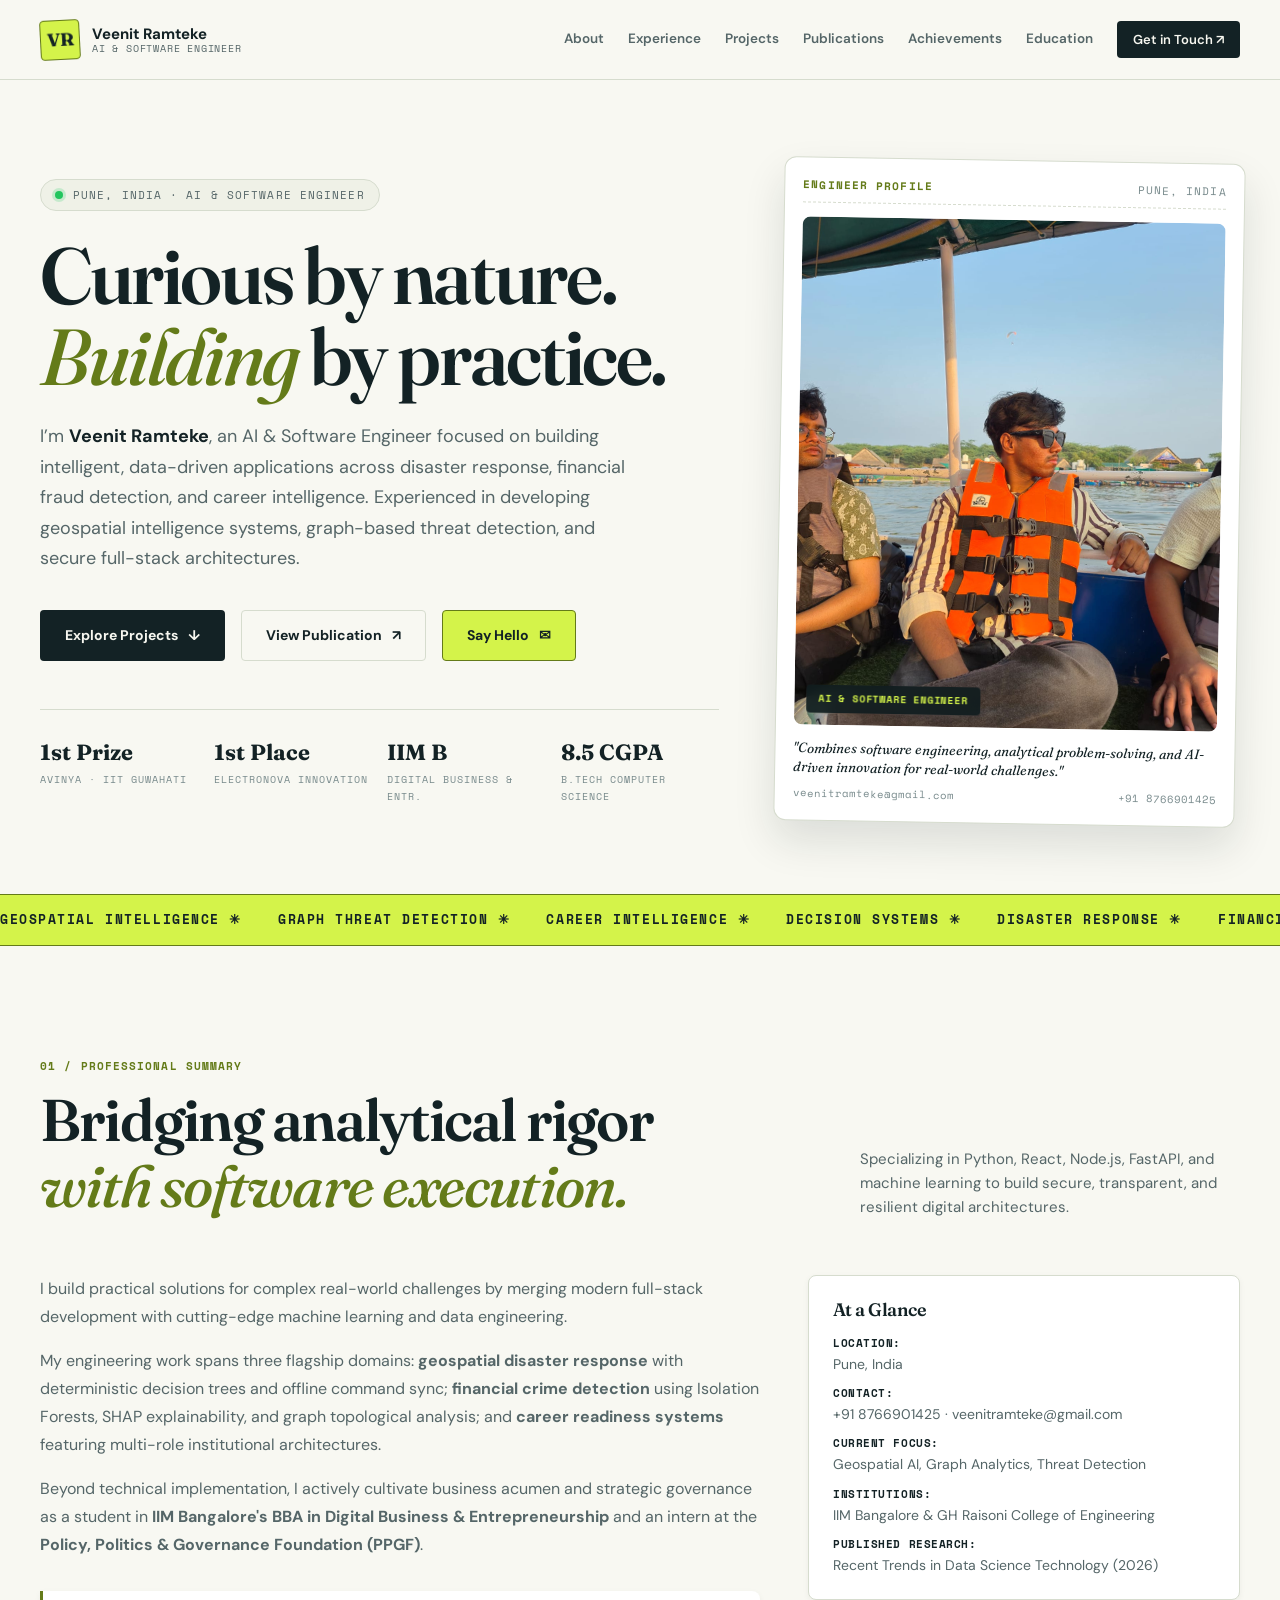
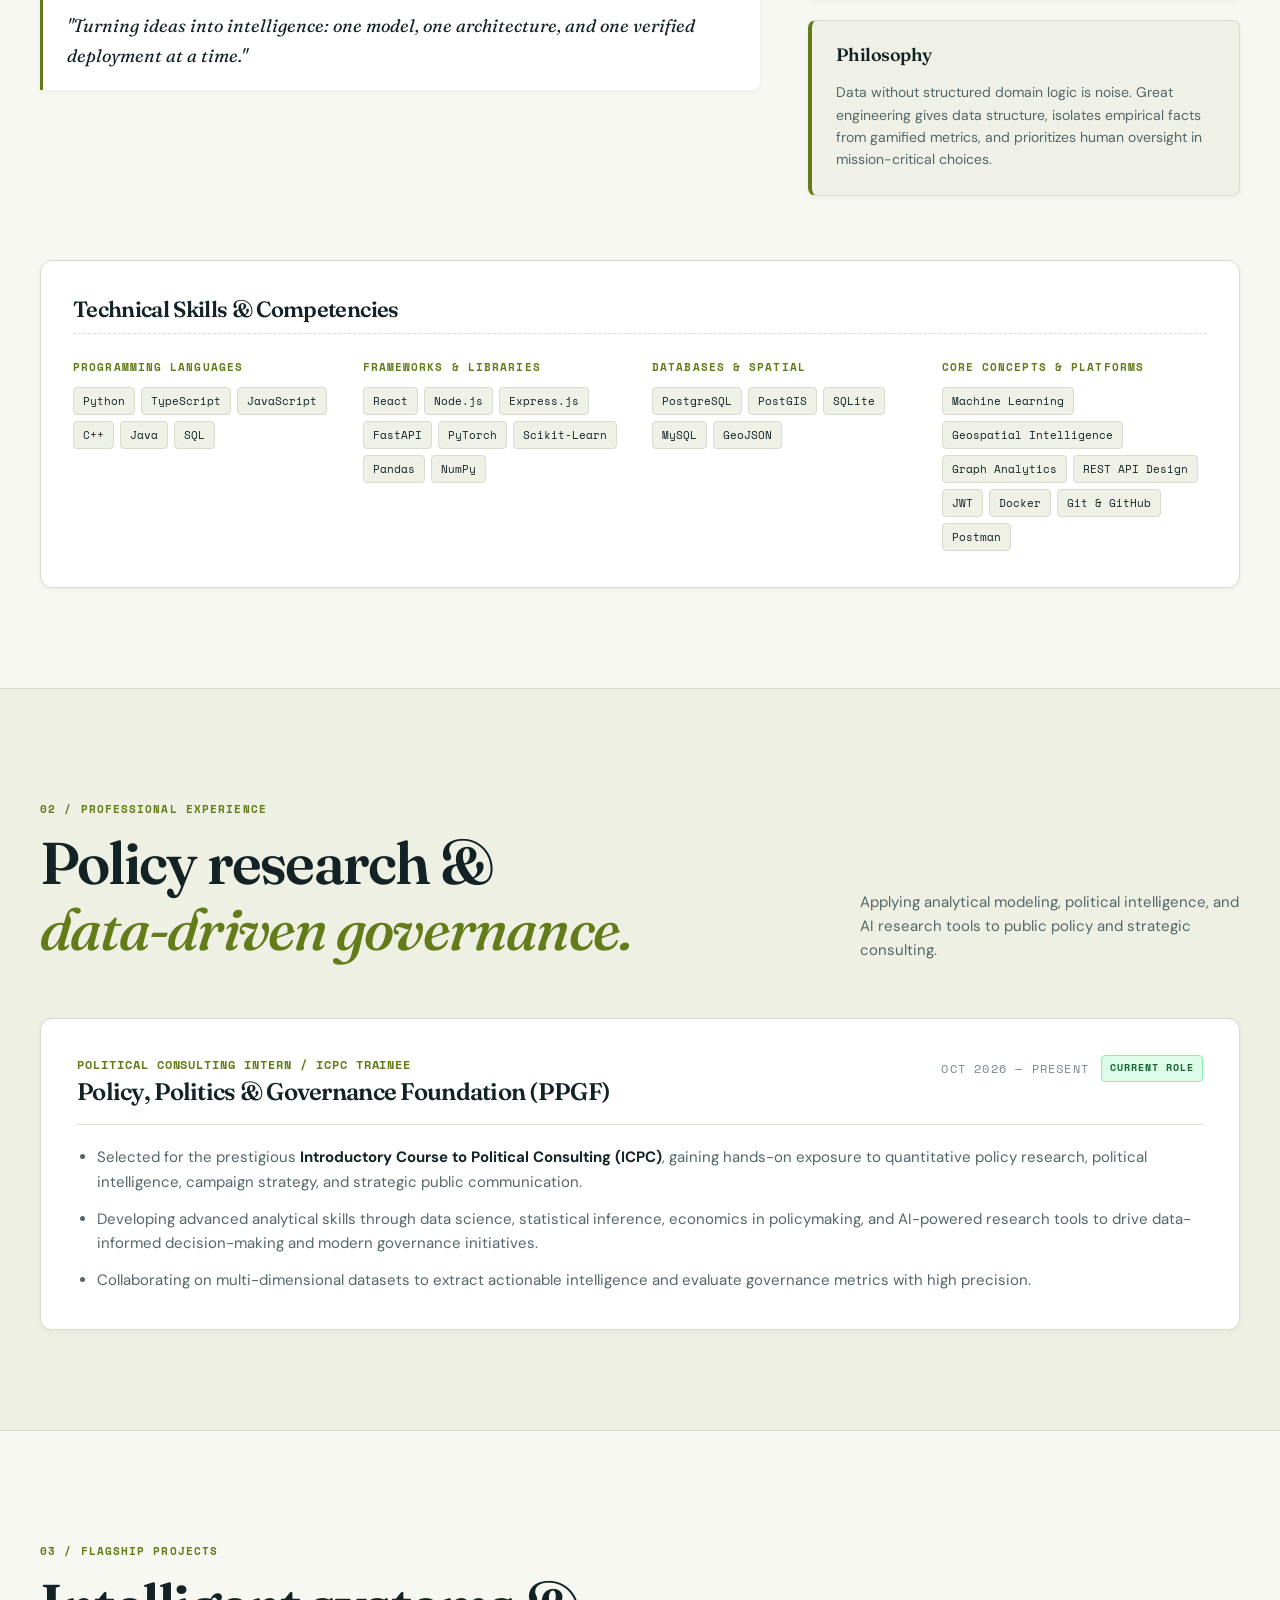
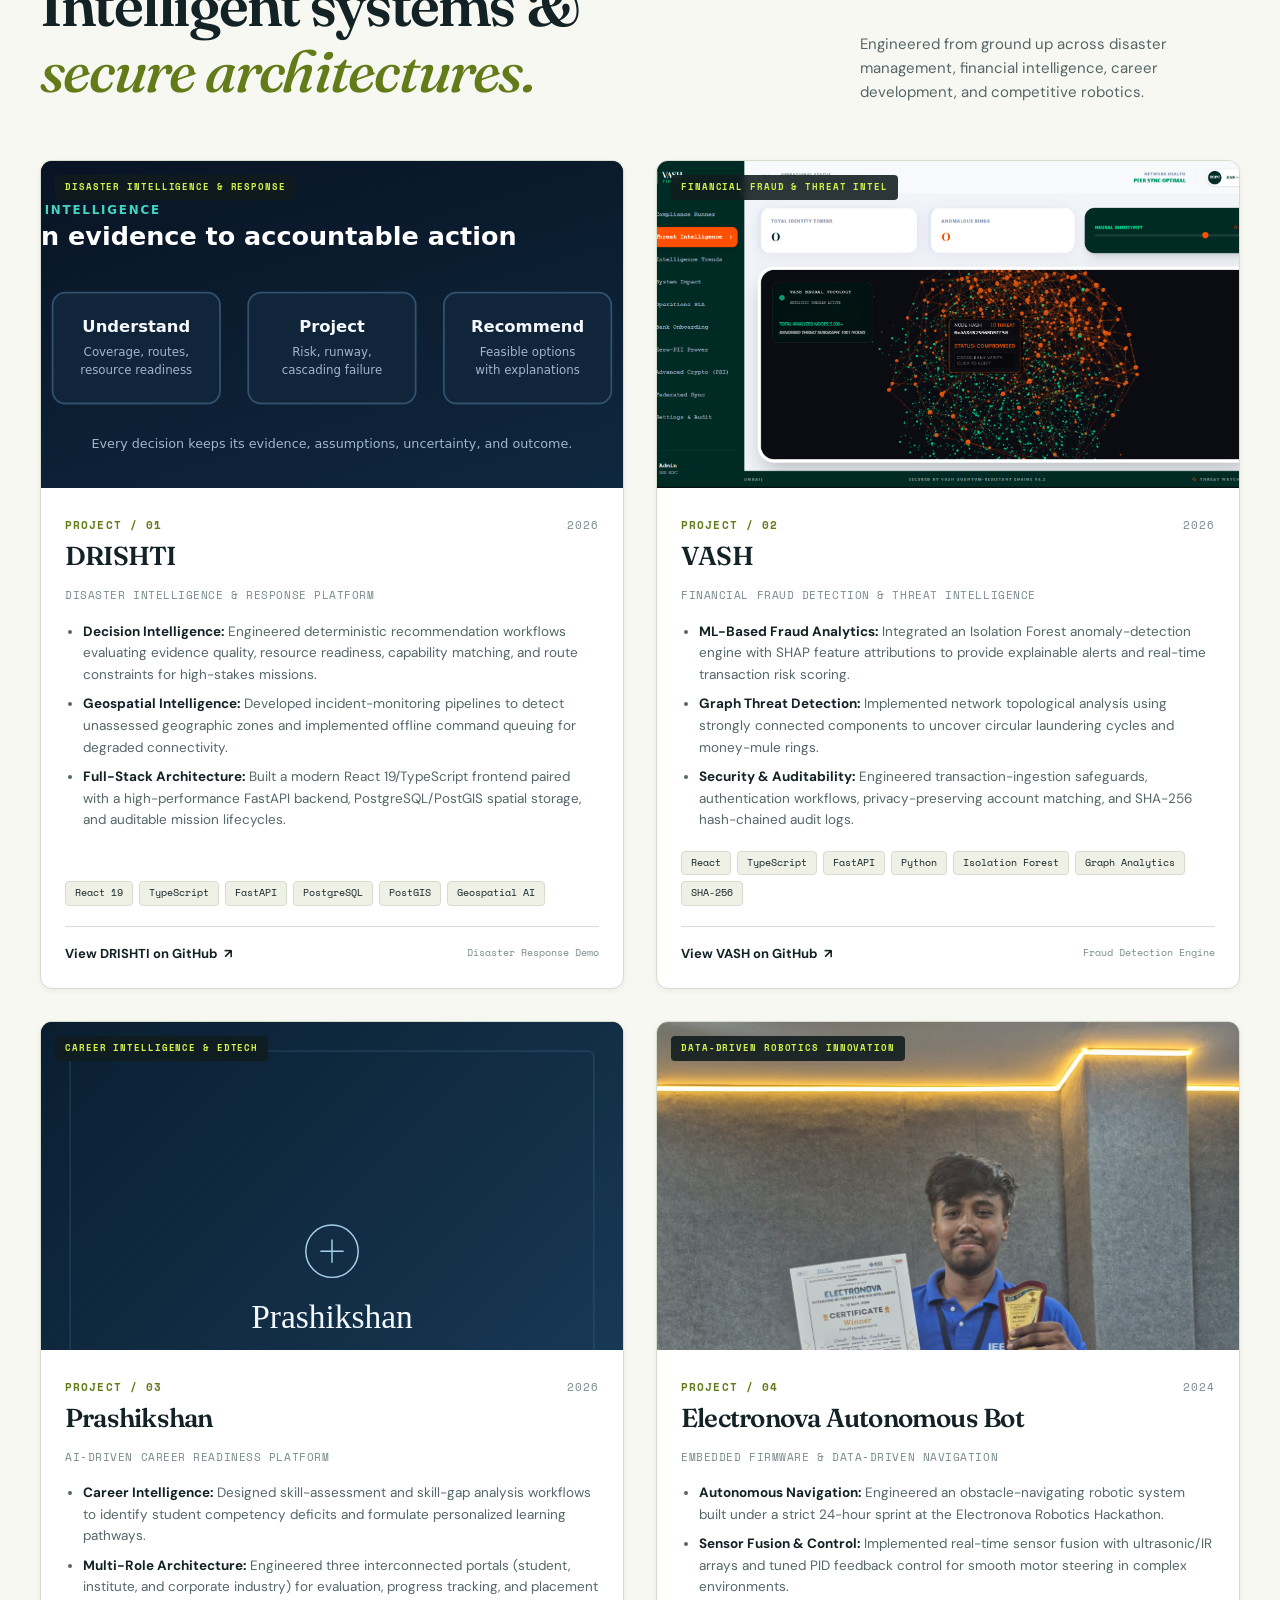
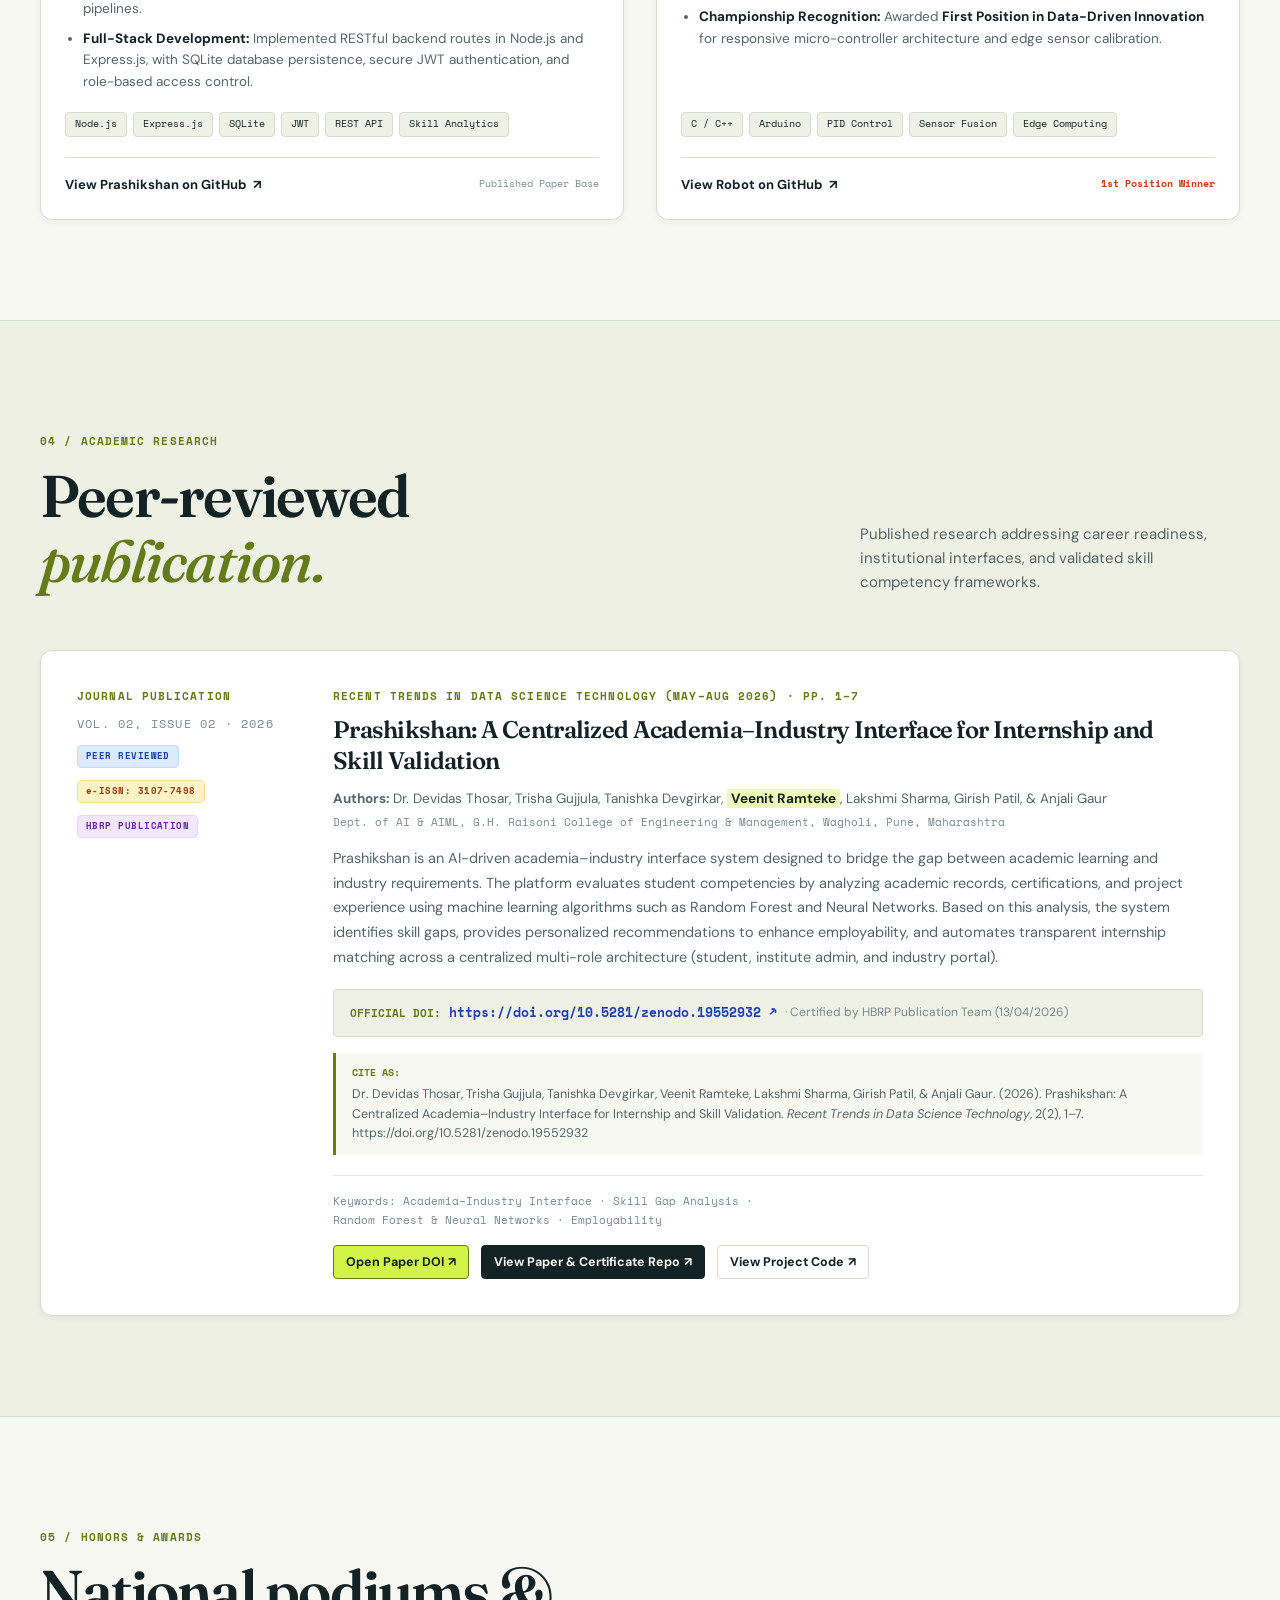
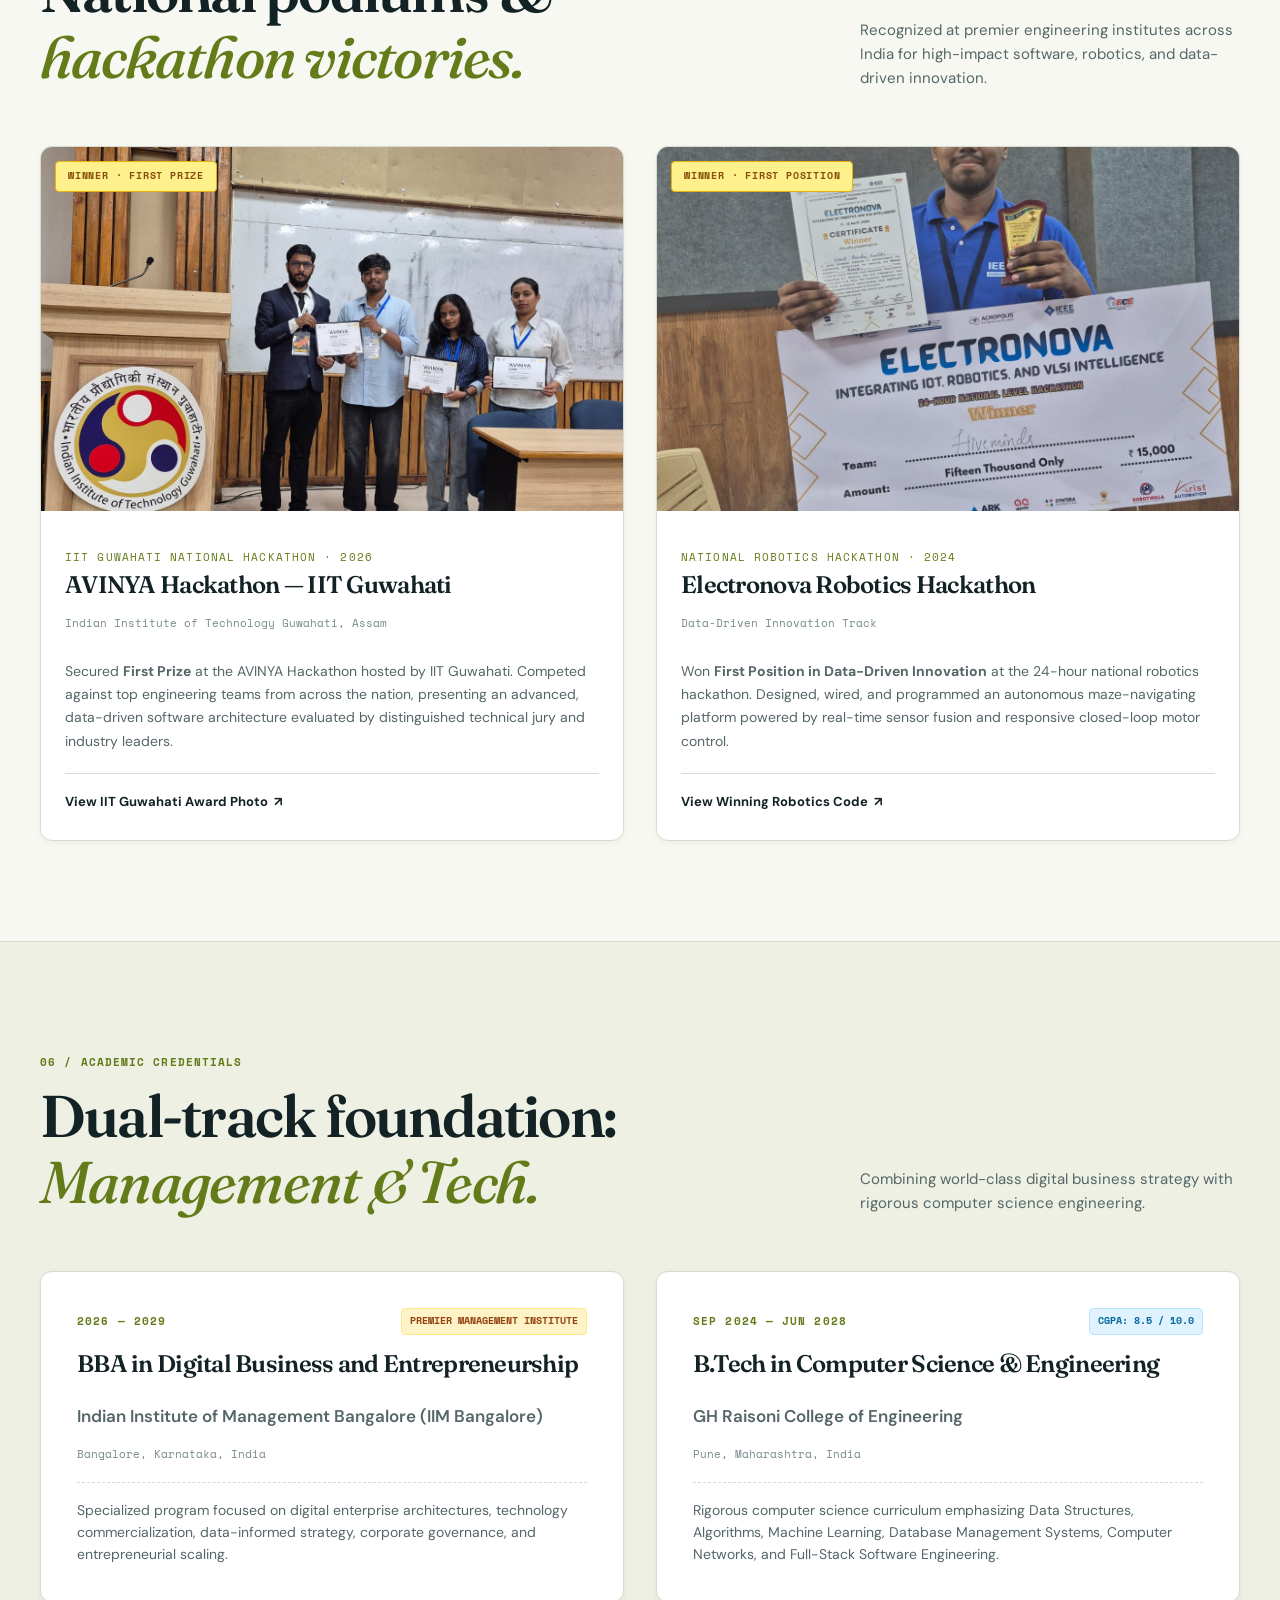
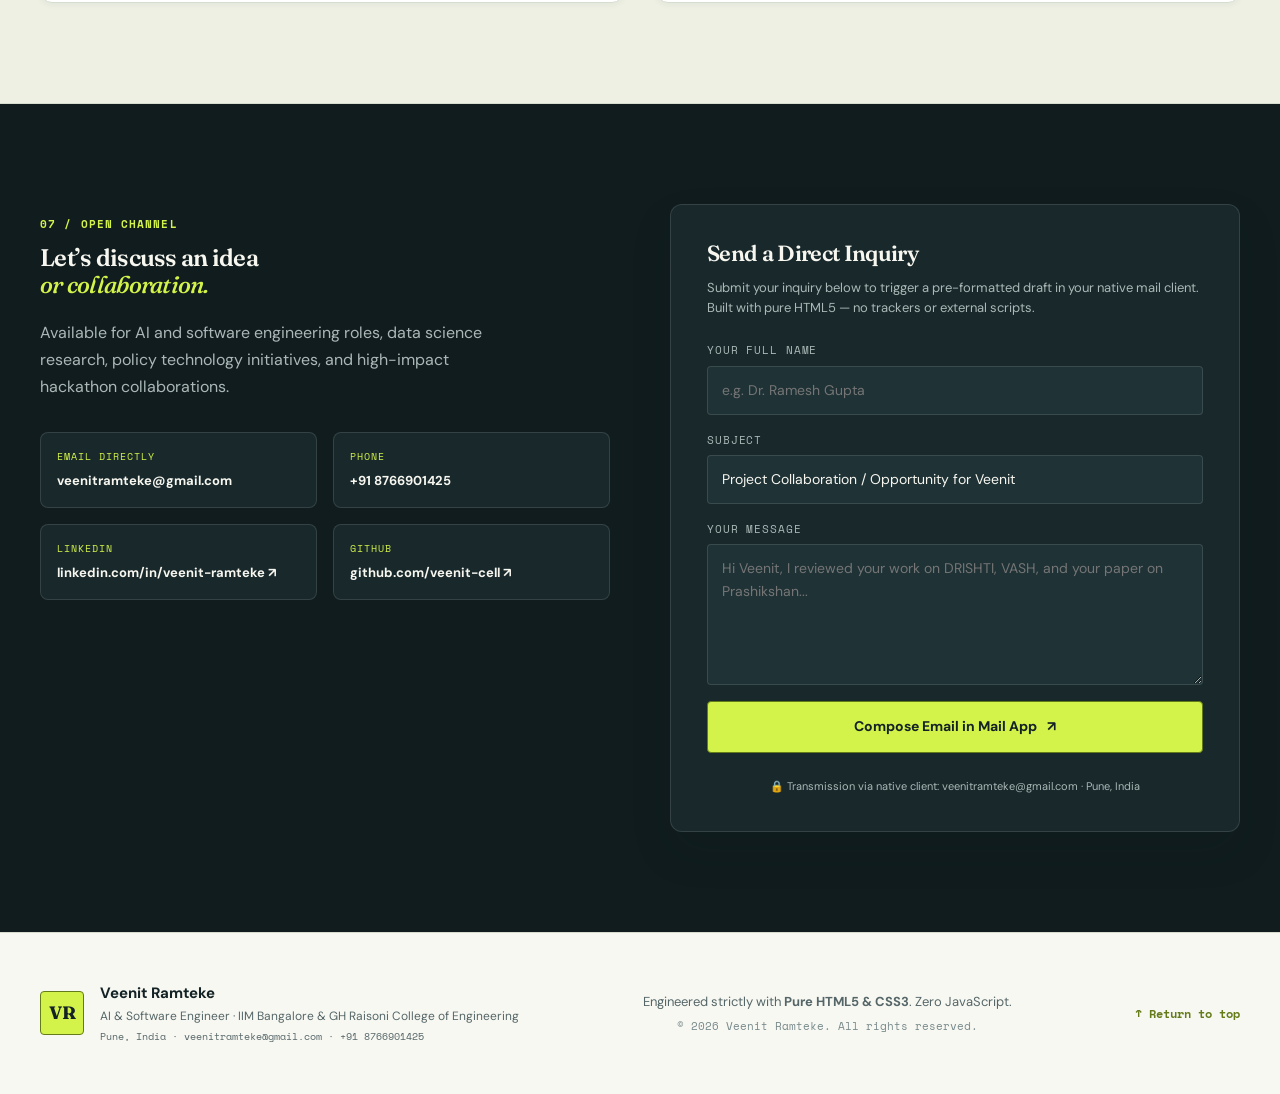
==== commit 95e28cc2: "Publish portfolio with research paper publication details, DOI, and certificate" ====
--- a/index.html
+++ b/index.html
@@ -1,469 +1,696 @@
-<!DOCTYPE html>
+<!doctype html>
 <html lang="en">
 <head>
-<meta charset="UTF-8">
-<meta name="viewport" content="width=device-width, initial-scale=1.0">
-<title>Veenit Ramteke — Portfolio 2026</title>
-<link rel="preconnect" href="https://fonts.googleapis.com">
-<link rel="preconnect" href="https://fonts.gstatic.com" crossorigin>
-<link href="https://fonts.googleapis.com/css2?family=Cormorant+Garamond:ital,wght@0,600;0,700;1,600;1,700&family=Playfair+Display:ital,wght@0,400;0,500;1,400;1,500&family=DM+Mono:wght@300;400&family=Jost:wght@300;400;500&display=swap" rel="stylesheet">
-<link rel="stylesheet" href="style.css">
+  <meta charset="utf-8">
+  <meta name="viewport" content="width=device-width, initial-scale=1">
+  <meta name="theme-color" content="#f8f8f2">
+  <meta name="description" content="Personal portfolio of Veenit Ramteke — AI & Software Engineer focused on building intelligent, data-driven applications across disaster response, financial fraud detection, and career intelligence. Pure HTML & CSS.">
+  <title>Veenit Ramteke — AI &amp; Software Engineer Portfolio</title>
+  <link rel="preconnect" href="https://fonts.googleapis.com">
+  <link rel="preconnect" href="https://fonts.gstatic.com" crossorigin>
+  <link href="https://fonts.googleapis.com/css2?family=DM+Sans:ital,opsz,wght@0,9..40,400..700;1,9..40,400..700&family=Fraunces:ital,opsz,wght@0,9..144,500..800;1,9..144,500..800&family=Space+Mono:ital,wght@0,400;0,700;1,400;1,700&display=swap" rel="stylesheet">
+  <link rel="stylesheet" href="style.css">
 </head>
-<body>
-<a class="skip-link" href="#main-content">Skip to content</a>
-<div class="scroll-progress" id="scrollProgress" aria-hidden="true"></div>
-
-<!-- ── NAV ── -->
-<nav aria-label="Primary">
-  <a class="nav-logo" href="#hero">Veenit Ramteke</a>
-  <ul class="nav-links">
-    <li><a href="#about">About</a></li>
-    <li><a href="#work">Work</a></li>
-    <li><a href="#achievements">Achievements</a></li>
-    <li><a href="#services">What I Do</a></li>
-    <li><a href="#contact">Contact</a></li>
-  </ul>
-  <button type="button" class="hamburger" id="hamburger" aria-label="Open navigation menu" aria-controls="drawer" aria-expanded="false" aria-haspopup="dialog">
-    <span aria-hidden="true"></span><span aria-hidden="true"></span><span aria-hidden="true"></span>
-  </button>
-</nav>
-
-<dialog class="mobile-drawer" id="drawer" aria-label="Navigation menu">
-  <button type="button" class="drawer-close" id="drawerClose" aria-label="Close navigation menu" autofocus><span aria-hidden="true">✕</span></button>
-  <a href="#about" class="drawer-link">About</a>
-  <a href="#work" class="drawer-link">Work</a>
-  <a href="#achievements" class="drawer-link">Achievements</a>
-  <a href="#services" class="drawer-link">What I Do</a>
-  <a href="#contact" class="drawer-link">Contact</a>
-</dialog>
-
-<main id="main-content" tabindex="-1">
-<!-- ── HERO ── -->
-<section id="hero">
-
-  <!-- Parallax photo columns -->
-  <div class="hero-col col-far-left"  data-speed="0.28">
-    <div class="hero-frame"><img src="assets/images/drishti-operational-loop.svg" alt=""></div>
-    <div class="hero-frame"><img src="assets/images/carbonloop-app-icon.webp" alt=""></div>
-  </div>
-  <div class="hero-col col-mid-left"  data-speed="0.52">
-    <div class="hero-frame"><img src="assets/images/vash-tier1-dashboard.png" alt=""></div>
-  </div>
-  <div class="hero-col col-mid-right" data-speed="0.44">
-    <div class="hero-frame"><img src="assets/images/drishti-operational-loop.svg" alt=""></div>
-  </div>
-  <div class="hero-col col-far-right" data-speed="0.22">
-    <div class="hero-frame"><img src="assets/images/carbonloop-app-icon.webp" alt=""></div>
-    <div class="hero-frame"><img src="assets/images/vash-tier1-dashboard.png" alt=""></div>
-  </div>
-  <div class="hero-col col-bot-left"  data-speed="0.82">
-    <div class="hero-frame"><img src="assets/images/drishti-operational-loop.svg" alt=""></div>
-  </div>
-  <div class="hero-col col-bot-right" data-speed="0.72">
-    <div class="hero-frame"><img src="assets/images/carbonloop-app-icon.webp" alt=""></div>
-  </div>
-
-  <!-- Hero text -->
-  <div class="hero-content">
-    <p class="hero-label-top">Portfolio — 2026</p>
-    <p class="hero-hi">Hi, I'm</p>
-    <h1 class="hero-name">Veenit</h1>
-    <p class="hero-roles">AI Engineer · Student · 22</p>
-    <div class="hero-ctas">
-      <a href="#work" class="btn-primary">View Work</a>
-      <a href="#contact" class="btn-ghost">Let's Talk →</a>
+<body id="top">
+  <a class="skip-link" href="#main">Skip to main content</a>
+
+  <!-- ── SITE HEADER ── -->
+  <header class="site-header">
+    <div class="header-inner">
+      <a class="wordmark" href="#top" aria-label="Veenit Ramteke, back to top">
+        <span class="wordmark-icon" aria-hidden="true">VR</span>
+        <span class="wordmark-name">
+          <strong>Veenit Ramteke</strong>
+          <small>AI &amp; Software Engineer</small>
+        </span>
+      </a>
+
+      <!-- Desktop Navigation -->
+      <nav class="primary-nav" aria-label="Primary navigation">
+        <a href="#about">About</a>
+        <a href="#experience">Experience</a>
+        <a href="#projects">Projects</a>
+        <a href="#publications">Publications</a>
+        <a href="#achievements">Achievements</a>
+        <a href="#education">Education</a>
+        <a href="#contact" class="nav-cta">Get in Touch <span aria-hidden="true">↗</span></a>
+      </nav>
+
+      <!-- Pure HTML/CSS Mobile Navigation -->
+      <details class="mobile-nav">
+        <summary aria-label="Toggle navigation menu">
+          <span class="bar"></span>
+          <span class="bar"></span>
+          <span class="bar"></span>
+        </summary>
+        <nav class="mobile-drawer" aria-label="Mobile navigation">
+          <a href="#about">01 / About</a>
+          <a href="#experience">02 / Experience</a>
+          <a href="#projects">03 / Projects</a>
+          <a href="#publications">04 / Publications</a>
+          <a href="#achievements">05 / Achievements</a>
+          <a href="#education">06 / Education</a>
+          <a href="#contact">07 / Contact</a>
+        </nav>
+      </details>
     </div>
-  </div>
-</section>
-
-<!-- ── WORK ── -->
-<section id="work" aria-labelledby="work-heading">
-  <p class="section-label">— Work</p>
-  <h2 class="work-heading" id="work-heading">The <em>work</em></h2>
-  <div class="project-grid">
-    <article class="work-item reveal" aria-labelledby="drishti-title">
-      <img src="assets/images/drishti-operational-loop.svg" alt="DRISHTI operational loop diagram showing evidence review, decision support, human approval, and field updates">
-      <div class="work-details">
-        <p class="work-cat">Disaster response · Tabletop demo</p>
-        <h3 class="work-title" id="drishti-title">DRISHTI</h3>
-        <p class="work-description">A disaster-response workspace that brings field reports, coverage gaps, routes, and resources into one review process. Missions require human approval, with decision history and offline command reconciliation supporting the workflow.</p>
-        <p class="work-stack"><strong>Stack:</strong> React, TypeScript, FastAPI, PostgreSQL / PostGIS.</p>
-        <p class="work-status">Supervised tabletop demo; not a live emergency deployment.</p>
-        <a class="project-link" href="https://github.com/veenit-cell/DRISHTI">View DRISHTI on GitHub <span aria-hidden="true">↗</span></a>
-      </div>
-    </article>
-    <article class="work-item reveal" aria-labelledby="carbonloop-title">
-      <img src="assets/images/carbonloop-app-icon.webp" alt="CarbonLoop app icon from the project repository">
-      <div class="work-details">
-        <p class="work-cat">Sustainability · Hackathon MVP</p>
-        <h3 class="work-title" id="carbonloop-title">CarbonLoop</h3>
-        <p class="work-description">A sustainability game that turns everyday activities into missions, progression, and rewards. A deterministic carbon engine keeps estimated avoided emissions separate from game points, while browser storage preserves demo progress.</p>
-        <p class="work-stack"><strong>Web stack:</strong> Next.js, React, TypeScript, Tailwind CSS.</p>
-        <p class="work-status">Hackathon demo using synthetic activities, simulated evidence, and mock rewards.</p>
-        <a class="project-link" href="https://github.com/veenit-cell/CARBON-LOOP-FINAL">View CarbonLoop on GitHub <span aria-hidden="true">↗</span></a>
-      </div>
-    </article>
-    <article class="work-item reveal" aria-labelledby="vash-title">
-      <img src="assets/images/vash-tier1-dashboard.png" alt="VASH Tier-1 audit and risk dashboard screenshot">
-      <div class="work-details">
-        <p class="work-cat">Transaction monitoring · Hackathon project</p>
-        <h3 class="work-title" id="vash-title">VASH</h3>
-        <p class="work-description">A transaction-monitoring project combining anomaly scoring, graph analysis, and a security operations dashboard to investigate suspicious payment patterns.</p>
-        <p class="work-stack"><strong>Stack:</strong> React, TypeScript, FastAPI, Python.</p>
-        <p class="work-stack"><strong>My contribution:</strong> Database and data structuring.</p>
-        <p class="work-status">Team project for Hack2Ignite 2026.</p>
-        <a class="project-link" href="https://github.com/S-Abhiram05/Hack2ignite-VASH">View VASH on GitHub <span aria-hidden="true">↗</span></a>
-      </div>
-    </article>
-  </div>
-</section>
-
-<!-- ── ACHIEVEMENTS ── -->
-<section id="achievements" aria-labelledby="achievements-heading">
-  <p class="section-label">— Achievements</p>
-  <h2 class="work-heading" id="achievements-heading">Beyond the <em>build</em></h2>
-  <div class="achievements-grid">
-    <article class="achievement-card reveal" aria-labelledby="electronova-title">
-      <img src="assets/images/electronova-robotics-winner.jpeg" alt="ELECTRONOVA winner holding a certificate and trophy beside a ₹15,000 team prize cheque" width="1200" height="1600" loading="lazy">
-      <div class="achievement-details">
-        <p class="achievement-label">1st place · Robotics</p>
-        <h3 id="electronova-title">ELECTRONOVA Hackathon</h3>
-        <p>Acropolis Institute of Technology and Research, Indore · 2026</p>
-        <p>First place in robotics at the 24-hour national-level hackathon. Team Hiveminds received a ₹15,000 prize.</p>
-        <a href="assets/images/electronova-robotics-winner.jpeg">View ELECTRONOVA award photo</a>
-        <a href="https://github.com/veenit-cell/Electonova-Hackathon_Winning_Robot-" target="_blank" rel="noopener">View ELECTRONOVA project on GitHub <span aria-hidden="true">↗</span></a>
-      </div>
-    </article>
-    <article class="achievement-card reveal" aria-labelledby="avinya-title">
-      <img src="assets/images/avinya-iit-guwahati.jpeg" alt="AVINYA 2026 participants holding certificates beside the IIT Guwahati podium" width="1280" height="960" loading="lazy">
-      <div class="achievement-details">
-        <p class="achievement-label">Top 15 finalist</p>
-        <h3 id="avinya-title">AVINYA 2026</h3>
-        <p>Indian Institute of Technology Guwahati</p>
-        <p>Selected among the top 15 finalists at the AVINYA 2026 hackathon at IIT Guwahati.</p>
-        <a href="assets/images/avinya-iit-guwahati.jpeg">View AVINYA event photo</a>
-      </div>
-    </article>
-  </div>
-</section>
-<!-- ── ABOUT ── -->
-<section id="about">
-  <p class="section-label reveal">— About</p>
-
-  <div class="about-row1">
-    <div class="reveal">
-      <h2 class="about-headline" id="aboutHeadline">
-        <em>"I've always chased</em><br>the next thing."
-      </h2>
-      <p class="about-bio">
-        3rd Year Engineering Student | Aspiring AI Engineer 🤖 | Exploring AI, Machine Learning, Hackathons &amp; Innovation | Learning and building projects to solve real-world problems 🚀
-      </p>
+  </header>
+
+  <main id="main">
+    <!-- ── HERO / INTRODUCTION ── -->
+    <section class="hero-section section-wrap" aria-labelledby="hero-title">
+      <div class="hero-grid">
+        <div class="hero-copy">
+          <div class="eyebrow-tag">
+            <span class="status-pulse" aria-hidden="true"></span>
+            <span>Pune, India · AI &amp; Software Engineer</span>
+          </div>
+          <h1 id="hero-title">
+            Curious by nature.<br>
+            <em>Building</em> by practice.
+          </h1>
+          <p class="hero-lead">
+            I’m <strong>Veenit Ramteke</strong>, an AI &amp; Software Engineer focused on building intelligent, data-driven applications across disaster response, financial fraud detection, and career intelligence. Experienced in developing geospatial intelligence systems, graph-based threat detection, and secure full-stack architectures.
+          </p>
+          <div class="hero-actions">
+            <a class="btn btn-dark" href="#projects">Explore Projects <span aria-hidden="true">↓</span></a>
+            <a class="btn btn-outline" href="#publications">View Publication <span aria-hidden="true">↗</span></a>
+            <a class="btn btn-accent" href="#contact">Say Hello <span aria-hidden="true">✉</span></a>
+          </div>
+          <div class="hero-stats" aria-label="Quick Highlights">
+            <div class="stat-item">
+              <span class="stat-number">1st Prize</span>
+              <span class="stat-label">AVINYA · IIT Guwahati</span>
+            </div>
+            <div class="stat-item">
+              <span class="stat-number">1st Place</span>
+              <span class="stat-label">Electronova Innovation</span>
+            </div>
+            <div class="stat-item">
+              <span class="stat-number">IIM B</span>
+              <span class="stat-label">Digital Business &amp; Entr.</span>
+            </div>
+            <div class="stat-item">
+              <span class="stat-number">8.5 CGPA</span>
+              <span class="stat-label">B.Tech Computer Science</span>
+            </div>
+          </div>
+        </div>
+
+        <aside class="hero-aside" aria-label="Personal Overview Card">
+          <div class="portrait-card">
+            <div class="portrait-header">
+              <span class="tag-code">ENGINEER PROFILE</span>
+              <span class="tag-status">Pune, India</span>
+            </div>
+            <div class="portrait-img-box">
+              <img src="assets/images/veenit-profile.jpeg" alt="Veenit Ramteke portrait photograph" width="600" height="800" loading="eager">
+              <span class="badge-role">AI &amp; Software Engineer</span>
+            </div>
+            <div class="portrait-footer">
+              <p class="portrait-quote">"Combines software engineering, analytical problem-solving, and AI-driven innovation for real-world challenges."</p>
+              <div class="portrait-meta">
+                <span>veenitramteke@gmail.com</span>
+                <span>+91 8766901425</span>
+              </div>
+            </div>
+          </div>
+        </aside>
+      </div>
+    </section>
+
+    <!-- ── TICKER RIBBON (PURE CSS) ── -->
+    <div class="ticker-ribbon" aria-label="Core Technical Themes">
+      <div class="ticker-track" aria-hidden="true">
+        <span>GEOSPATIAL INTELLIGENCE ✳</span>
+        <span>GRAPH THREAT DETECTION ✳</span>
+        <span>CAREER INTELLIGENCE ✳</span>
+        <span>DECISION SYSTEMS ✳</span>
+        <span>DISASTER RESPONSE ✳</span>
+        <span>FINANCIAL FRAUD ANALYTICS ✳</span>
+        <span>POLITICAL CONSULTING &amp; DATA ✳</span>
+        <span>GEOSPATIAL INTELLIGENCE ✳</span>
+        <span>GRAPH THREAT DETECTION ✳</span>
+        <span>CAREER INTELLIGENCE ✳</span>
+        <span>DECISION SYSTEMS ✳</span>
+        <span>DISASTER RESPONSE ✳</span>
+        <span>FINANCIAL FRAUD ANALYTICS ✳</span>
+        <span>POLITICAL CONSULTING &amp; DATA ✳</span>
+      </div>
     </div>
-    <div class="about-portrait-frame reveal">
-      <img src="assets/images/veenit-profile.jpeg" alt="Veenit Ramteke wearing a life jacket on a boat" width="1200" height="1600" loading="lazy">
+
+    <!-- ── ABOUT & PROFESSIONAL SUMMARY ── -->
+    <section class="content-section section-wrap" id="about" aria-labelledby="about-title">
+      <div class="section-header">
+        <div>
+          <p class="section-kicker">01 / Professional Summary</p>
+          <h2 id="about-title">Bridging analytical rigor<br><em>with software execution.</em></h2>
+        </div>
+        <p class="section-summary">
+          Specializing in Python, React, Node.js, FastAPI, and machine learning to build secure, transparent, and resilient digital architectures.
+        </p>
+      </div>
+
+      <div class="about-narrative">
+        <div class="narrative-main">
+          <p class="lead-text">
+            I build practical solutions for complex real-world challenges by merging modern full-stack development with cutting-edge machine learning and data engineering.
+          </p>
+          <p>
+            My engineering work spans three flagship domains: <strong>geospatial disaster response</strong> with deterministic decision trees and offline command sync; <strong>financial crime detection</strong> using Isolation Forests, SHAP explainability, and graph topological analysis; and <strong>career readiness systems</strong> featuring multi-role institutional architectures.
+          </p>
+          <p>
+            Beyond technical implementation, I actively cultivate business acumen and strategic governance as a student in <strong>IIM Bangalore's BBA in Digital Business &amp; Entrepreneurship</strong> and an intern at the <strong>Policy, Politics &amp; Governance Foundation (PPGF)</strong>.
+          </p>
+          <blockquote class="pull-quote">
+            "Turning ideas into intelligence: one model, one architecture, and one verified deployment at a time."
+          </blockquote>
+        </div>
+
+        <aside class="narrative-side">
+          <div class="info-box">
+            <h3>At a Glance</h3>
+            <ul class="fact-list">
+              <li><strong>Location:</strong> Pune, India</li>
+              <li><strong>Contact:</strong> +91 8766901425 · veenitramteke@gmail.com</li>
+              <li><strong>Current Focus:</strong> Geospatial AI, Graph Analytics, Threat Detection</li>
+              <li><strong>Institutions:</strong> IIM Bangalore &amp; GH Raisoni College of Engineering</li>
+              <li><strong>Published Research:</strong> Recent Trends in Data Science Technology (2026)</li>
+            </ul>
+          </div>
+          <div class="info-box accent-box">
+            <h3>Philosophy</h3>
+            <p>Data without structured domain logic is noise. Great engineering gives data structure, isolates empirical facts from gamified metrics, and prioritizes human oversight in mission-critical choices.</p>
+          </div>
+        </aside>
+      </div>
+
+      <!-- Technical Skills Matrix -->
+      <div class="skills-section">
+        <h3 class="skills-heading">Technical Skills &amp; Competencies</h3>
+        <div class="skills-grid">
+          <div class="skill-category">
+            <span class="skill-cat-title">Programming Languages</span>
+            <div class="skill-tags">
+              <span>Python</span>
+              <span>TypeScript</span>
+              <span>JavaScript</span>
+              <span>C++</span>
+              <span>Java</span>
+              <span>SQL</span>
+            </div>
+          </div>
+
+          <div class="skill-category">
+            <span class="skill-cat-title">Frameworks &amp; Libraries</span>
+            <div class="skill-tags">
+              <span>React</span>
+              <span>Node.js</span>
+              <span>Express.js</span>
+              <span>FastAPI</span>
+              <span>PyTorch</span>
+              <span>Scikit-Learn</span>
+              <span>Pandas</span>
+              <span>NumPy</span>
+            </div>
+          </div>
+
+          <div class="skill-category">
+            <span class="skill-cat-title">Databases &amp; Spatial</span>
+            <div class="skill-tags">
+              <span>PostgreSQL</span>
+              <span>PostGIS</span>
+              <span>SQLite</span>
+              <span>MySQL</span>
+              <span>GeoJSON</span>
+            </div>
+          </div>
+
+          <div class="skill-category">
+            <span class="skill-cat-title">Core Concepts &amp; Platforms</span>
+            <div class="skill-tags">
+              <span>Machine Learning</span>
+              <span>Geospatial Intelligence</span>
+              <span>Graph Analytics</span>
+              <span>REST API Design</span>
+              <span>JWT</span>
+              <span>Docker</span>
+              <span>Git &amp; GitHub</span>
+              <span>Postman</span>
+            </div>
+          </div>
+        </div>
+      </div>
+    </section>
+
+    <!-- ── EXPERIENCE SECTION ── -->
+    <section class="content-section bg-contrast" id="experience" aria-labelledby="experience-title">
+      <div class="section-wrap">
+        <div class="section-header">
+          <div>
+            <p class="section-kicker">02 / Professional Experience</p>
+            <h2 id="experience-title">Policy research &amp;<br><em>data-driven governance.</em></h2>
+          </div>
+          <p class="section-summary">
+            Applying analytical modeling, political intelligence, and AI research tools to public policy and strategic consulting.
+          </p>
+        </div>
+
+        <div class="experience-card">
+          <div class="exp-header">
+            <div>
+              <span class="exp-role">Political Consulting Intern / ICPC Trainee</span>
+              <h3 class="exp-company">Policy, Politics &amp; Governance Foundation (PPGF)</h3>
+            </div>
+            <div class="exp-meta">
+              <span class="exp-duration">Oct 2026 — Present</span>
+              <span class="exp-badge">Current Role</span>
+            </div>
+          </div>
+          <div class="exp-body">
+            <ul class="exp-bullets">
+              <li>Selected for the prestigious <strong>Introductory Course to Political Consulting (ICPC)</strong>, gaining hands-on exposure to quantitative policy research, political intelligence, campaign strategy, and strategic public communication.</li>
+              <li>Developing advanced analytical skills through data science, statistical inference, economics in policymaking, and AI-powered research tools to drive data-informed decision-making and modern governance initiatives.</li>
+              <li>Collaborating on multi-dimensional datasets to extract actionable intelligence and evaluate governance metrics with high precision.</li>
+            </ul>
+          </div>
+        </div>
+      </div>
+    </section>
+
+    <!-- ── SELECTED PROJECTS SECTION ── -->
+    <section class="content-section" id="projects" aria-labelledby="projects-title">
+      <div class="section-wrap">
+        <div class="section-header">
+          <div>
+            <p class="section-kicker">03 / Flagship Projects</p>
+            <h2 id="projects-title">Intelligent systems &amp;<br><em>secure architectures.</em></h2>
+          </div>
+          <p class="section-summary">
+            Engineered from ground up across disaster management, financial intelligence, career development, and competitive robotics.
+          </p>
+        </div>
+
+        <div class="projects-grid">
+          <!-- Project 1: DRISHTI -->
+          <article class="project-card">
+            <div class="project-media">
+              <img src="assets/images/drishti-operational-loop.svg" alt="DRISHTI operational loop diagram showing evidence review, decision support, human approval, and field updates" loading="lazy">
+              <span class="media-tag">DISASTER INTELLIGENCE &amp; RESPONSE</span>
+            </div>
+            <div class="project-body">
+              <div class="project-meta-top">
+                <span class="project-index">PROJECT / 01</span>
+                <span class="project-year">2026</span>
+              </div>
+              <h3 class="project-title">DRISHTI</h3>
+              <p class="project-role">Disaster Intelligence &amp; Response Platform</p>
+              <ul class="project-features">
+                <li><strong>Decision Intelligence:</strong> Engineered deterministic recommendation workflows evaluating evidence quality, resource readiness, capability matching, and route constraints for high-stakes missions.</li>
+                <li><strong>Geospatial Intelligence:</strong> Developed incident-monitoring pipelines to detect unassessed geographic zones and implemented offline command queuing for degraded connectivity.</li>
+                <li><strong>Full-Stack Architecture:</strong> Built a modern React 19/TypeScript frontend paired with a high-performance FastAPI backend, PostgreSQL/PostGIS spatial storage, and auditable mission lifecycles.</li>
+              </ul>
+              <div class="project-stack">
+                <span>React 19</span>
+                <span>TypeScript</span>
+                <span>FastAPI</span>
+                <span>PostgreSQL</span>
+                <span>PostGIS</span>
+                <span>Geospatial AI</span>
+              </div>
+              <div class="project-links">
+                <a href="https://github.com/veenit-cell/DRISHTI" target="_blank" rel="noopener noreferrer" class="link-btn">
+                  View DRISHTI on GitHub <span aria-hidden="true">↗</span>
+                </a>
+                <span class="project-badge">Disaster Response Demo</span>
+              </div>
+            </div>
+          </article>
+
+          <!-- Project 2: VASH -->
+          <article class="project-card">
+            <div class="project-media">
+              <img src="assets/images/vash-tier1-dashboard.png" alt="VASH Tier-1 fraud investigation dashboard screenshot" loading="lazy">
+              <span class="media-tag">FINANCIAL FRAUD &amp; THREAT INTEL</span>
+            </div>
+            <div class="project-body">
+              <div class="project-meta-top">
+                <span class="project-index">PROJECT / 02</span>
+                <span class="project-year">2026</span>
+              </div>
+              <h3 class="project-title">VASH</h3>
+              <p class="project-role">Financial Fraud Detection &amp; Threat Intelligence</p>
+              <ul class="project-features">
+                <li><strong>ML-Based Fraud Analytics:</strong> Integrated an Isolation Forest anomaly-detection engine with SHAP feature attributions to provide explainable alerts and real-time transaction risk scoring.</li>
+                <li><strong>Graph Threat Detection:</strong> Implemented network topological analysis using strongly connected components to uncover circular laundering cycles and money-mule rings.</li>
+                <li><strong>Security &amp; Auditability:</strong> Engineered transaction-ingestion safeguards, authentication workflows, privacy-preserving account matching, and SHA-256 hash-chained audit logs.</li>
+              </ul>
+              <div class="project-stack">
+                <span>React</span>
+                <span>TypeScript</span>
+                <span>FastAPI</span>
+                <span>Python</span>
+                <span>Isolation Forest</span>
+                <span>Graph Analytics</span>
+                <span>SHA-256</span>
+              </div>
+              <div class="project-links">
+                <a href="https://github.com/S-Abhiram05/Hack2ignite-VASH" target="_blank" rel="noopener noreferrer" class="link-btn">
+                  View VASH on GitHub <span aria-hidden="true">↗</span>
+                </a>
+                <span class="project-badge">Fraud Detection Engine</span>
+              </div>
+            </div>
+          </article>
+
+          <!-- Project 3: Prashikshan -->
+          <article class="project-card">
+            <div class="project-media">
+              <img src="assets/images/prashikshan-placeholder.svg" alt="Prashikshan platform branding and system placeholder" loading="lazy">
+              <span class="media-tag">CAREER INTELLIGENCE &amp; EDTECH</span>
+            </div>
+            <div class="project-body">
+              <div class="project-meta-top">
+                <span class="project-index">PROJECT / 03</span>
+                <span class="project-year">2026</span>
+              </div>
+              <h3 class="project-title">Prashikshan</h3>
+              <p class="project-role">AI-Driven Career Readiness Platform</p>
+              <ul class="project-features">
+                <li><strong>Career Intelligence:</strong> Designed skill-assessment and skill-gap analysis workflows to identify student competency deficits and formulate personalized learning pathways.</li>
+                <li><strong>Multi-Role Architecture:</strong> Engineered three interconnected portals (student, institute, and corporate industry) for evaluation, progress tracking, and placement pipelines.</li>
+                <li><strong>Full-Stack Development:</strong> Implemented RESTful backend routes in Node.js and Express.js, with SQLite database persistence, secure JWT authentication, and role-based access control.</li>
+              </ul>
+              <div class="project-stack">
+                <span>Node.js</span>
+                <span>Express.js</span>
+                <span>SQLite</span>
+                <span>JWT</span>
+                <span>REST API</span>
+                <span>Skill Analytics</span>
+              </div>
+              <div class="project-links">
+                <a href="https://github.com/veenit-cell/Prashikshan" target="_blank" rel="noopener noreferrer" class="link-btn">
+                  View Prashikshan on GitHub <span aria-hidden="true">↗</span>
+                </a>
+                <span class="project-badge">Published Paper Base</span>
+              </div>
+            </div>
+          </article>
+
+          <!-- Project 4: Electronova Robotics Platform -->
+          <article class="project-card">
+            <div class="project-media">
+              <img src="assets/images/electronova-robotics-winner.jpeg" alt="Winning robot hardware and team trophy at ELECTRONOVA robotics hackathon" loading="lazy">
+              <span class="media-tag">DATA-DRIVEN ROBOTICS INNOVATION</span>
+            </div>
+            <div class="project-body">
+              <div class="project-meta-top">
+                <span class="project-index">PROJECT / 04</span>
+                <span class="project-year">2024</span>
+              </div>
+              <h3 class="project-title">Electronova Autonomous Bot</h3>
+              <p class="project-role">Embedded Firmware &amp; Data-Driven Navigation</p>
+              <ul class="project-features">
+                <li><strong>Autonomous Navigation:</strong> Engineered an obstacle-navigating robotic system built under a strict 24-hour sprint at the Electronova Robotics Hackathon.</li>
+                <li><strong>Sensor Fusion &amp; Control:</strong> Implemented real-time sensor fusion with ultrasonic/IR arrays and tuned PID feedback control for smooth motor steering in complex environments.</li>
+                <li><strong>Championship Recognition:</strong> Awarded <strong>First Position in Data-Driven Innovation</strong> for responsive micro-controller architecture and edge sensor calibration.</li>
+              </ul>
+              <div class="project-stack">
+                <span>C / C++</span>
+                <span>Arduino</span>
+                <span>PID Control</span>
+                <span>Sensor Fusion</span>
+                <span>Edge Computing</span>
+              </div>
+              <div class="project-links">
+                <a href="https://github.com/veenit-cell/Electonova-Hackathon_Winning_Robot-" target="_blank" rel="noopener noreferrer" class="link-btn">
+                  View Robot on GitHub <span aria-hidden="true">↗</span>
+                </a>
+                <span class="project-badge winner-badge">1st Position Winner</span>
+              </div>
+            </div>
+          </article>
+        </div>
+      </div>
+    </section>
+
+    <!-- ── PUBLICATIONS SECTION ── -->
+    <section class="content-section bg-contrast" id="publications" aria-labelledby="publications-title">
+      <div class="section-wrap">
+        <div class="section-header">
+          <div>
+            <p class="section-kicker">04 / Academic Research</p>
+            <h2 id="publications-title">Peer-reviewed<br><em>publication.</em></h2>
+          </div>
+          <p class="section-summary">
+            Published research addressing career readiness, institutional interfaces, and validated skill competency frameworks.
+          </p>
+        </div>
+
+        <div class="publication-card featured-publication">
+          <div class="pub-sidebar">
+            <span class="pub-type">JOURNAL PUBLICATION</span>
+            <span class="pub-date">Vol. 02, Issue 02 · 2026</span>
+            <span class="pub-badge">PEER REVIEWED</span>
+            <span class="pub-badge issn-badge">e-ISSN: 3107-7498</span>
+            <span class="pub-badge hbrp-badge">HBRP PUBLICATION</span>
+          </div>
+          <div class="pub-content">
+            <span class="pub-journal-label">Recent Trends in Data Science Technology (May–Aug 2026) · pp. 1–7</span>
+            <h3 class="pub-title">
+              Prashikshan: A Centralized Academia–Industry Interface for Internship and Skill Validation
+            </h3>
+            <p class="pub-author">
+              <strong>Authors:</strong> Dr. Devidas Thosar, Trisha Gujjula, Tanishka Devgirkar, <strong class="author-highlight">Veenit Ramteke</strong>, Lakshmi Sharma, Girish Patil, &amp; Anjali Gaur<br>
+              <span class="pub-dept">Dept. of AI &amp; AIML, G.H. Raisoni College of Engineering &amp; Management, Wagholi, Pune, Maharashtra</span>
+            </p>
+            <p class="pub-abstract">
+              Prashikshan is an AI-driven academia–industry interface system designed to bridge the gap between academic learning and industry requirements. The platform evaluates student competencies by analyzing academic records, certifications, and project experience using machine learning algorithms such as Random Forest and Neural Networks. Based on this analysis, the system identifies skill gaps, provides personalized recommendations to enhance employability, and automates transparent internship matching across a centralized multi-role architecture (student, institute admin, and industry portal).
+            </p>
+
+            <div class="pub-doi-box">
+              <span class="doi-label">Official DOI:</span>
+              <a href="https://doi.org/10.5281/zenodo.19552932" target="_blank" rel="noopener noreferrer" class="doi-link">
+                https://doi.org/10.5281/zenodo.19552932 <span aria-hidden="true">↗</span>
+              </a>
+              <span class="cert-note">· Certified by HBRP Publication Team (13/04/2026)</span>
+            </div>
+
+            <div class="pub-citation-box">
+              <span class="citation-label">Cite as:</span>
+              <p class="citation-text">
+                Dr. Devidas Thosar, Trisha Gujjula, Tanishka Devgirkar, Veenit Ramteke, Lakshmi Sharma, Girish Patil, &amp; Anjali Gaur. (2026). Prashikshan: A Centralized Academia–Industry Interface for Internship and Skill Validation. <em>Recent Trends in Data Science Technology</em>, 2(2), 1–7. https://doi.org/10.5281/zenodo.19552932
+              </p>
+            </div>
+
+            <div class="pub-meta">
+              <span class="pub-domain">Keywords: Academia–Industry Interface · Skill Gap Analysis · Random Forest &amp; Neural Networks · Employability</span>
+              <div class="pub-action-links">
+                <a href="https://doi.org/10.5281/zenodo.19552932" target="_blank" rel="noopener noreferrer" class="pub-link pub-primary-link">
+                  Open Paper DOI <span aria-hidden="true">↗</span>
+                </a>
+                <a href="https://github.com/veenit-cell/publication" target="_blank" rel="noopener noreferrer" class="pub-link pub-repo-link">
+                  View Paper &amp; Certificate Repo <span aria-hidden="true">↗</span>
+                </a>
+                <a href="https://github.com/veenit-cell/Prashikshan" target="_blank" rel="noopener noreferrer" class="pub-link">
+                  View Project Code <span aria-hidden="true">↗</span>
+                </a>
+              </div>
+            </div>
+          </div>
+        </div>
+      </div>
+    </section>
+
+    <!-- ── ACHIEVEMENTS SECTION ── -->
+    <section class="content-section" id="achievements" aria-labelledby="achievements-title">
+      <div class="section-wrap">
+        <div class="section-header">
+          <div>
+            <p class="section-kicker">05 / Honors &amp; Awards</p>
+            <h2 id="achievements-title">National podiums &amp;<br><em>hackathon victories.</em></h2>
+          </div>
+          <p class="section-summary">
+            Recognized at premier engineering institutes across India for high-impact software, robotics, and data-driven innovation.
+          </p>
+        </div>
+
+        <div class="achievements-grid">
+          <!-- Achievement 1: AVINYA IIT Guwahati -->
+          <article class="achievement-card">
+            <div class="achievement-media">
+              <img src="assets/images/avinya-iit-guwahati.jpeg" alt="Winner AVINYA Hackathon at IIT Guwahati" loading="lazy">
+              <span class="achievement-badge gold-badge">WINNER · FIRST PRIZE</span>
+            </div>
+            <div class="achievement-body">
+              <p class="achievement-kicker">IIT Guwahati National Hackathon · 2026</p>
+              <h3 class="achievement-heading">AVINYA Hackathon — IIT Guwahati</h3>
+              <p class="achievement-venue">Indian Institute of Technology Guwahati, Assam</p>
+              <p class="achievement-desc">
+                Secured <strong>First Prize</strong> at the AVINYA Hackathon hosted by IIT Guwahati. Competed against top engineering teams from across the nation, presenting an advanced, data-driven software architecture evaluated by distinguished technical jury and industry leaders.
+              </p>
+              <div class="achievement-links">
+                <a href="assets/images/avinya-iit-guwahati.jpeg" target="_blank" class="link-btn">
+                  View IIT Guwahati Award Photo <span aria-hidden="true">↗</span>
+                </a>
+              </div>
+            </div>
+          </article>
+
+          <!-- Achievement 2: ELECTRONOVA -->
+          <article class="achievement-card">
+            <div class="achievement-media">
+              <img src="assets/images/electronova-robotics-winner.jpeg" alt="Winner Electronova Robotics Hackathon holding trophy and award" loading="lazy">
+              <span class="achievement-badge gold-badge">WINNER · FIRST POSITION</span>
+            </div>
+            <div class="achievement-body">
+              <p class="achievement-kicker">National Robotics Hackathon · 2024</p>
+              <h3 class="achievement-heading">Electronova Robotics Hackathon</h3>
+              <p class="achievement-venue">Data-Driven Innovation Track</p>
+              <p class="achievement-desc">
+                Won <strong>First Position in Data-Driven Innovation</strong> at the 24-hour national robotics hackathon. Designed, wired, and programmed an autonomous maze-navigating platform powered by real-time sensor fusion and responsive closed-loop motor control.
+              </p>
+              <div class="achievement-links">
+                <a href="https://github.com/veenit-cell/Electonova-Hackathon_Winning_Robot-" target="_blank" rel="noopener noreferrer" class="link-btn">
+                  View Winning Robotics Code <span aria-hidden="true">↗</span>
+                </a>
+              </div>
+            </div>
+          </article>
+        </div>
+      </div>
+    </section>
+
+    <!-- ── EDUCATION SECTION ── -->
+    <section class="content-section bg-contrast" id="education" aria-labelledby="education-title">
+      <div class="section-wrap">
+        <div class="section-header">
+          <div>
+            <p class="section-kicker">06 / Academic Credentials</p>
+            <h2 id="education-title">Dual-track foundation:<br><em>Management &amp; Tech.</em></h2>
+          </div>
+          <p class="section-summary">
+            Combining world-class digital business strategy with rigorous computer science engineering.
+          </p>
+        </div>
+
+        <div class="education-grid">
+          <!-- Education 1: IIM Bangalore -->
+          <article class="education-card">
+            <div class="edu-top">
+              <span class="edu-timeline">2026 — 2029</span>
+              <span class="edu-badge iim-badge">PREMIER MANAGEMENT INSTITUTE</span>
+            </div>
+            <h3 class="edu-degree">BBA in Digital Business and Entrepreneurship</h3>
+            <p class="edu-institution">Indian Institute of Management Bangalore (IIM Bangalore)</p>
+            <p class="edu-location">Bangalore, Karnataka, India</p>
+            <div class="edu-details">
+              <p>Specialized program focused on digital enterprise architectures, technology commercialization, data-informed strategy, corporate governance, and entrepreneurial scaling.</p>
+            </div>
+          </article>
+
+          <!-- Education 2: GH Raisoni -->
+          <article class="education-card">
+            <div class="edu-top">
+              <span class="edu-timeline">Sep 2024 — Jun 2028</span>
+              <span class="edu-badge cse-badge">CGPA: 8.5 / 10.0</span>
+            </div>
+            <h3 class="edu-degree">B.Tech in Computer Science &amp; Engineering</h3>
+            <p class="edu-institution">GH Raisoni College of Engineering</p>
+            <p class="edu-location">Pune, Maharashtra, India</p>
+            <div class="edu-details">
+              <p>Rigorous computer science curriculum emphasizing Data Structures, Algorithms, Machine Learning, Database Management Systems, Computer Networks, and Full-Stack Software Engineering.</p>
+            </div>
+          </article>
+        </div>
+      </div>
+    </section>
+
+    <!-- ── CONTACT SECTION ── -->
+    <section class="content-section bg-dark" id="contact" aria-labelledby="contact-title">
+      <div class="section-wrap">
+        <div class="contact-grid">
+          <div class="contact-intro">
+            <p class="section-kicker kicker-light">07 / Open Channel</p>
+            <h2 id="contact-title" class="title-light">Let’s discuss an idea<br><em>or collaboration.</em></h2>
+            <p class="contact-body">
+              Available for AI and software engineering roles, data science research, policy technology initiatives, and high-impact hackathon collaborations.
+            </p>
+
+            <div class="contact-cards">
+              <a href="mailto:veenitramteke@gmail.com" class="direct-link-card">
+                <span class="direct-label">Email Directly</span>
+                <strong class="direct-value">veenitramteke@gmail.com</strong>
+              </a>
+              <a href="tel:8766901425" class="direct-link-card">
+                <span class="direct-label">Phone</span>
+                <strong class="direct-value">+91 8766901425</strong>
+              </a>
+              <a href="https://www.linkedin.com/in/veenit-ramteke/" target="_blank" rel="noopener noreferrer" class="direct-link-card">
+                <span class="direct-label">LinkedIn</span>
+                <strong class="direct-value">linkedin.com/in/veenit-ramteke ↗</strong>
+              </a>
+              <a href="https://github.com/veenit-cell" target="_blank" rel="noopener noreferrer" class="direct-link-card">
+                <span class="direct-label">GitHub</span>
+                <strong class="direct-value">github.com/veenit-cell ↗</strong>
+              </a>
+            </div>
+          </div>
+
+          <!-- Pure HTML/CSS Contact Form -->
+          <div class="contact-form-box">
+            <h3 class="form-title">Send a Direct Inquiry</h3>
+            <p class="form-desc">
+              Submit your inquiry below to trigger a pre-formatted draft in your native mail client. Built with pure HTML5 — no trackers or external scripts.
+            </p>
+            <form action="mailto:veenitramteke@gmail.com" method="get" enctype="text/plain" class="html-form">
+              <div class="form-group">
+                <label for="form-name">Your Full Name</label>
+                <input type="text" id="form-name" name="name" placeholder="e.g. Dr. Ramesh Gupta" required>
+              </div>
+              <div class="form-group">
+                <label for="form-subject">Subject</label>
+                <input type="text" id="form-subject" name="subject" value="Project Collaboration / Opportunity for Veenit" required>
+              </div>
+              <div class="form-group">
+                <label for="form-body">Your Message</label>
+                <textarea id="form-body" name="body" rows="5" placeholder="Hi Veenit, I reviewed your work on DRISHTI, VASH, and your paper on Prashikshan..." required></textarea>
+              </div>
+              <button type="submit" class="btn btn-accent btn-full">
+                Compose Email in Mail App <span aria-hidden="true">↗</span>
+              </button>
+              <p class="privacy-note">
+                🔒 Transmission via native client: veenitramteke@gmail.com · Pune, India
+              </p>
+            </form>
+          </div>
+        </div>
+      </div>
+    </section>
+  </main>
+
+  <!-- ── SITE FOOTER ── -->
+  <footer class="site-footer">
+    <div class="section-wrap footer-inner">
+      <div class="footer-left">
+        <a class="footer-mark" href="#top" aria-label="Back to top">VR</a>
+        <div>
+          <strong class="footer-author">Veenit Ramteke</strong>
+          <p class="footer-tagline">AI &amp; Software Engineer · IIM Bangalore &amp; GH Raisoni College of Engineering</p>
+          <p class="footer-sub">Pune, India · veenitramteke@gmail.com · +91 8766901425</p>
+        </div>
+      </div>
+
+      <div class="footer-center">
+        <p class="footer-tech">Engineered strictly with <strong>Pure HTML5 &amp; CSS3</strong>. Zero JavaScript.</p>
+        <p class="footer-copy">© 2026 Veenit Ramteke. All rights reserved.</p>
+      </div>
+
+      <div class="footer-right">
+        <a href="#top" class="back-to-top">↑ Return to top</a>
+      </div>
     </div>
-  </div>
-
-  <div class="about-row2 reveal">
-    <p class="interests-label">Interests</p>
-    <div class="interests-grid">
-      <div class="interest-card">
-        <span class="interest-icon">🤖</span>
-        <span class="interest-label">Artificial Intelligence</span>
-      </div>
-      <div class="interest-card">
-        <span class="interest-icon">💻</span>
-        <span class="interest-label">Machine Learning</span>
-      </div>
-      <div class="interest-card">
-        <span class="interest-icon">🚀</span>
-        <span class="interest-label">Hackathons</span>
-      </div>
-      <div class="interest-card">
-        <span class="interest-icon">🧠</span>
-        <span class="interest-label">Problem Solving</span>
-      </div>
-      <div class="interest-card">
-        <span class="interest-icon">⚡</span>
-        <span class="interest-label">Real-World Projects</span>
-      </div>
-    </div>
-  </div>
-</section>
-
-<!-- ── QUOTE BANNER ── -->
-<section id="quote">
-  <blockquote class="quote-text reveal">
-    "Teaching machines to think while never stopping my own learning." 🤖<br>
-    "Turning ideas into intelligence, one model at a time."
-  </blockquote>
-  <p class="quote-attr reveal">— <em>Veenit Ramteke</em></p>
-</section>
-
-
-
-<!-- ── WHAT I DO ── -->
-<section id="services">
-  <p class="services-label reveal">— What I Do</p>
-  <h2 class="services-heading reveal">Building things that <em>matter</em></h2>
-
-  <div class="services-grid">
-    <div class="service-card reveal">
-      <p class="service-num">01</p>
-      <h3 class="service-title">AI &amp; <em>Machine Learning</em></h3>
-      <p class="service-body">DRISHTI brings reports, coverage gaps, and mission approvals into a supervised disaster-response workspace. VASH explores anomaly scoring and graph analysis for suspicious transaction patterns.</p>
-    </div>
-    <div class="service-card reveal">
-      <p class="service-num">02</p>
-      <h3 class="service-title">Full-Stack <em>Engineering</em></h3>
-      <p class="service-body">The featured projects span React interfaces, Python APIs, and shared TypeScript domain logic: DRISHTI for disaster response, CarbonLoop for sustainability missions, and VASH for transaction monitoring.</p>
-    </div>
-    <div class="service-card reveal">
-      <p class="service-num">03</p>
-      <h3 class="service-title">Data &amp; <em>Analytics</em></h3>
-      <p class="service-body">CarbonLoop separates deterministic carbon estimates from game progression. My documented contribution to VASH focuses on database and data structuring.</p>
-    </div>
-  </div>
-</section>
-
-<!-- ── CONTACT ── -->
-<section id="contact">
-  <p class="section-label reveal">— Contact</p>
-  <div class="contact-grid">
-    <div>
-      <h2 class="contact-heading" id="contactHeadline">
-        Let's build<br>something <em>great.</em>
-      </h2>
-      <div class="social-links">
-        <a href="mailto:veenitramteke@gmail.com" class="social-link reveal">
-          <span class="social-link-type">Email</span>
-          <span class="social-link-value">veenitramteke@gmail.com</span>
-        </a>
-        <a href="https://instagram.com/veenitr" class="social-link reveal" target="_blank" rel="noopener">
-          <span class="social-link-type">Instagram</span>
-          <span class="social-link-value">@veenitr</span>
-        </a>
-        <a href="https://www.linkedin.com/in/veenit-ramteke/" class="social-link reveal" target="_blank" rel="noopener">
-          <span class="social-link-type">LinkedIn</span>
-          <span class="social-link-value">linkedin.com/in/veenit-ramteke</span>
-        </a>
-        <a href="https://github.com/veenit-cell" class="social-link reveal" target="_blank" rel="noopener">
-          <span class="social-link-type">GitHub</span>
-          <span class="social-link-value">github.com/veenit-cell</span>
-        </a>
-      </div>
-    </div>
-    <div>
-      <form class="contact-form reveal" id="contactForm" novalidate>
-        <div class="form-field">
-          <label for="name">Name</label>
-          <input type="text" id="name" name="name" placeholder="Your name" autocomplete="name" required minlength="2" aria-required="true">
-        </div>
-        <div class="form-field">
-          <label for="email">Email</label>
-          <input type="email" id="email" name="email" placeholder="your@email.com" autocomplete="email" required aria-required="true">
-        </div>
-        <div class="form-field">
-          <label for="message">Message</label>
-          <textarea id="message" name="message" placeholder="Tell me about your project…" required minlength="10" maxlength="4000" aria-required="true"></textarea>
-        </div>
-        <button class="btn-submit" type="submit">Open Email Draft</button>
-        <p class="form-note">Your email app will open with a draft addressed to me. Nothing is sent automatically.</p>
-        <p class="form-status" id="formStatus" role="status" aria-live="polite"></p>
-      </form>
-    </div>
-  </div>
-</section>
-
-</main>
-<!-- ── FOOTER ── -->
-<footer>
-  <span class="footer-name">Veenit Ramteke</span>
-  <span class="footer-copy">© 2026 — All rights reserved</span>
-  <div class="footer-links">
-    <a href="https://instagram.com/veenitr" target="_blank" rel="noopener">Instagram</a>
-    <a href="https://www.linkedin.com/in/veenit-ramteke/" target="_blank" rel="noopener">LinkedIn</a>
-    <a href="https://github.com/veenit-cell" target="_blank" rel="noopener">GitHub</a>
-    <a href="mailto:veenitramteke@gmail.com">Email</a>
-  </div>
-</footer>
-
-<script>
-/* ══════════════════════════════════
-   NAV / HAMBURGER
-══════════════════════════════════ */
-const hamburger = document.getElementById('hamburger');
-const drawer = document.getElementById('drawer');
-const drawerClose = document.getElementById('drawerClose');
-const mobileNavigation = window.matchMedia('(max-width: 1000px)');
-
-if (typeof drawer.showModal === 'function') {
-  let focusAfterClose = null;
-  function closeNavigation(target = hamburger) {
-    focusAfterClose = target;
-    hamburger.setAttribute('aria-expanded', 'false');
-    drawer.close();
-  }
-  hamburger.addEventListener('click', () => {
-    if (!mobileNavigation.matches) return;
-    focusAfterClose = hamburger;
-    drawer.showModal();
-    hamburger.setAttribute('aria-expanded', 'true');
-    drawerClose.focus();
-  });
-  drawerClose.addEventListener('click', () => closeNavigation());
-  drawer.addEventListener('keydown', event => {
-    if (event.key !== 'Tab') return;
-    const controls = [...drawer.querySelectorAll('button, a[href]')];
-    const first = controls[0];
-    const last = controls[controls.length - 1];
-    if (event.shiftKey && document.activeElement === first) {
-      event.preventDefault();
-      last.focus();
-    } else if (!event.shiftKey && document.activeElement === last) {
-      event.preventDefault();
-      first.focus();
-    }
-  });
-  drawer.addEventListener('cancel', event => {
-    event.preventDefault();
-    closeNavigation();
-  });
-  drawer.addEventListener('close', () => {
-    hamburger.setAttribute('aria-expanded', 'false');
-    (focusAfterClose || hamburger).focus({ preventScroll: true });
-    focusAfterClose = null;
-  });
-  drawer.querySelectorAll('.drawer-link').forEach(link => {
-    link.addEventListener('click', () => {
-      const target = document.getElementById(link.hash.slice(1));
-      if (target) target.setAttribute('tabindex', '-1');
-      closeNavigation(target || hamburger);
-    });
-  });
-  mobileNavigation.addEventListener('change', event => {
-    if (!event.matches && drawer.open) closeNavigation(document.querySelector('.nav-logo'));
-  });
-  document.querySelector('nav').classList.add('menu-ready');
-}
-const reducedMotion = window.matchMedia('(prefers-reduced-motion: reduce)');
-const scrollProgress = document.getElementById('scrollProgress');
-const navSectionLinks = [...document.querySelectorAll('.nav-links a[href^="#"]')];
-if (!reducedMotion.matches) document.body.classList.add('motion-ready');
-
-/* Contact: build a draft locally; no message is sent by this page. */
-const contactForm = document.getElementById('contactForm');
-const formStatus = document.getElementById('formStatus');
-if (contactForm) {
-  contactForm.addEventListener('submit', event => {
-    event.preventDefault();
-    if (!contactForm.reportValidity()) {
-      formStatus.textContent = 'Please complete the required fields before opening your email app.';
-      return;
-    }
-    const name = document.getElementById('name').value.trim();
-    const email = document.getElementById('email').value.trim();
-    const message = document.getElementById('message').value.trim();
-    const subject = `Portfolio enquiry from ${name}`;
-    const body = `Name: ${name}\nReply email: ${email}\n\n${message}`;
-    formStatus.textContent = 'Opening your email app with a draft. Review it before sending.';
-    window.location.href = `mailto:veenitramteke@gmail.com?subject=${encodeURIComponent(subject)}&body=${encodeURIComponent(body)}`;
-  });
-}
-
-/* ══════════════════════════════════
-   SCROLL-LINKED MOTION
-══════════════════════════════════ */
-const heroCols = document.querySelectorAll('.hero-col');
-const heroEl   = document.getElementById('hero');
-const aboutHeadline   = document.getElementById('aboutHeadline');
-const contactHeadline = document.getElementById('contactHeadline');
-const motionSections = [...document.querySelectorAll('main section[id]')];
-let motionFrame = 0;
-
-function updateMotion() {
-  motionFrame = 0;
-  const scrollY = window.scrollY;
-  const maxScroll = Math.max(1, document.documentElement.scrollHeight - window.innerHeight);
-  if (scrollProgress) scrollProgress.style.transform = `scaleX(${Math.min(scrollY / maxScroll, 1).toFixed(4)})`;
-  if (reducedMotion.matches) return;
-
-  heroCols.forEach(col => {
-    const speed = parseFloat(col.dataset.speed) || 0.3;
-    col.style.transform = `translateY(${-scrollY * speed}px)`;
-  });
-
-  const progress = Math.min(scrollY / 600, 1);
-  const eased = 1 - Math.pow(1 - progress, 2.2);
-  heroEl.style.setProperty('--hero-fade', eased.toFixed(4));
-  const vc = window.innerHeight / 2;
-  [aboutHeadline, contactHeadline].forEach(el => {
-    if (!el) return;
-    const rect = el.getBoundingClientRect();
-    const elCentre = rect.top + rect.height / 2;
-    const dist = elCentre - vc;
-    el.style.transform = `translateY(${(dist * 0.025).toFixed(2)}px)`;
-  });
-
-  let activeId = '';
-  motionSections.forEach(section => {
-    const rect = section.getBoundingClientRect();
-    if (rect.top <= 140 && rect.bottom > 140) activeId = section.id;
-  });
-  navSectionLinks.forEach(link => {
-    if (link.getAttribute('href') === `#${activeId}`) link.setAttribute('aria-current', 'page');
-    else link.removeAttribute('aria-current');
-  });
-}
-function scheduleMotion() {
-  if (!motionFrame) motionFrame = requestAnimationFrame(updateMotion);
-}
-window.addEventListener('scroll', scheduleMotion, { passive: true });
-window.addEventListener('resize', scheduleMotion, { passive: true });
-updateMotion();
-reducedMotion.addEventListener('change', () => {
-  if (reducedMotion.matches) {
-    document.body.classList.remove('motion-ready');
-    heroCols.forEach(col => col.style.transform = '');
-    [aboutHeadline, contactHeadline].forEach(el => { if (el) el.style.transform = ''; });
-  } else {
-    document.body.classList.add('motion-ready');
-  }
-  scheduleMotion();
-});
-
-/* ══════════════════════════════════
-   SCROLL REVEAL — IntersectionObserver
-══════════════════════════════════ */
-const revealEls = document.querySelectorAll('.reveal');
-if ('IntersectionObserver' in window && !reducedMotion.matches) {
-  try {
-    const revealObserver = new IntersectionObserver(entries => {
-      entries.forEach(entry => {
-        if (entry.isIntersecting) {
-          entry.target.classList.remove('reveal-pending');
-          revealObserver.unobserve(entry.target);
-        }
-      });
-    }, { threshold: 0 });
-    revealEls.forEach(el => {
-      revealObserver.observe(el);
-      // Never hide content already in view or containing keyboard focus.
-      if (el.getBoundingClientRect().top > window.innerHeight && !el.contains(document.activeElement)) {
-        el.classList.add('reveal-pending');
-      }
-      el.addEventListener('focusin', () => el.classList.remove('reveal-pending'));
-    });
-    reducedMotion.addEventListener('change', () => {
-      if (reducedMotion.matches) {
-        revealObserver.disconnect();
-        revealEls.forEach(el => el.classList.remove('reveal-pending'));
-      }
-    });
-  } catch (_) {
-    revealEls.forEach(el => el.classList.remove('reveal-pending'));
-  }
-}
-</script>
+  </footer>
 </body>
 </html>
--- a/style.css
+++ b/style.css
@@ -1,937 +1,1841 @@
+/* ═════════════════════════════════════════════════════════════════
+   VEENIT RAMTEKE — AI & SOFTWARE ENGINEER PORTFOLIO
+   Strictly Pure HTML5 & CSS3 · Zero JavaScript Dependencies
+   ═════════════════════════════════════════════════════════════════ */
+
 :root {
-  --warm-white: #f2f8fc;
-  --ink:        #0a1e30;
-  --ink-soft:   #1b3f5e;
-  --muted:      #416d8a;
-  --accent:     #1668a8;
-  --accent-mid: #0e5390;
-  --accent-soft:#c3e2f5;
-  --border:     #a6cfea;
-  --ease:       cubic-bezier(0.22,1,0.36,1);
-}
-
-*, *::before, *::after { box-sizing: border-box; margin: 0; padding: 0; }
-
-html { scroll-behavior: smooth; }
+  /* Color System */
+  --bg-canvas: #f8f8f2;
+  --bg-surface: #ffffff;
+  --bg-surface-alt: #eff1e7;
+  --bg-contrast: #eef0e4;
+  --bg-dark: #101c1e;
+  --bg-dark-surface: #18282b;
+  --bg-dark-card: #1f3236;
+
+  --text-main: #132225;
+  --text-muted: #556668;
+  --text-subtle: #788a8c;
+  --text-light: #f7f7f0;
+  --text-light-muted: #abb8b7;
+
+  --border-light: #d6dcce;
+  --border-subtle: #e3e7dc;
+  --border-dark: rgba(255, 255, 255, 0.12);
+
+  --accent-lime: #d4f34a;
+  --accent-lime-dark: #647b19;
+  --accent-coral: #ee7256;
+  --accent-teal: #33a598;
+  --accent-gold: #df9e2c;
+  --accent-purple: #9a76de;
+  --accent-blue: #3b82f6;
+
+  /* Typography */
+  --font-serif: "Fraunces", Georgia, "Times New Roman", serif;
+  --font-sans: "DM Sans", -apple-system, BlinkMacSystemFont, "Segoe UI", Roboto, Helvetica, Arial, sans-serif;
+  --font-mono: "Space Mono", "SF Mono", Consolas, "Courier New", monospace;
+
+  /* Layout Spacing */
+  --max-width: 1200px;
+  --header-height: 80px;
+  --radius-sm: 4px;
+  --radius-md: 8px;
+  --radius-lg: 12px;
+
+  /* Shadows */
+  --shadow-sm: 0 2px 6px rgba(19, 34, 37, 0.05);
+  --shadow-md: 0 10px 24px rgba(19, 34, 37, 0.08);
+  --shadow-lg: 0 20px 42px rgba(19, 34, 37, 0.12);
+}
+
+/* ── Reset & Global Defaults ── */
+*, *::before, *::after {
+  box-sizing: border-box;
+}
+
+html {
+  scroll-behavior: smooth;
+  scroll-padding-top: calc(var(--header-height) + 16px);
+  -webkit-text-size-adjust: 100%;
+}
 
 body {
-  background: var(--warm-white);
-  color: var(--ink);
-  font-family: 'Jost', sans-serif;
-  font-weight: 300;
-  overflow-wrap: anywhere;
-}
-
-/* ── SCROLLBAR ── */
-::-webkit-scrollbar { width: 4px; }
-::-webkit-scrollbar-track { background: var(--warm-white); }
-::-webkit-scrollbar-thumb { background: var(--border); border-radius: 2px; }
-
-/* ══════════════════════════════════
-   NAV
-══════════════════════════════════ */
-nav {
+  margin: 0;
+  background-color: var(--bg-canvas);
+  color: var(--text-main);
+  font-family: var(--font-sans);
+  font-size: 16px;
+  line-height: 1.65;
+  -webkit-font-smoothing: antialiased;
+  -moz-osx-font-smoothing: grayscale;
+}
+
+img, svg {
+  display: block;
+  max-width: 100%;
+  height: auto;
+}
+
+a {
+  color: inherit;
+  text-decoration: none;
+  transition: color 0.2s ease, opacity 0.2s ease;
+}
+
+button, input, textarea {
+  font: inherit;
+  color: inherit;
+}
+
+::selection {
+  background-color: var(--accent-lime);
+  color: var(--text-main);
+}
+
+:focus-visible {
+  outline: 3px solid var(--accent-lime-dark);
+  outline-offset: 4px;
+}
+
+/* ── Accessibility: Skip Link ── */
+.skip-link {
   position: fixed;
-  top: 0; left: 0; right: 0;
+  top: 14px;
+  left: 14px;
   z-index: 1000;
+  padding: 12px 20px;
+  background: var(--text-main);
+  color: var(--accent-lime);
+  font-family: var(--font-mono);
+  font-size: 13px;
+  font-weight: 700;
+  border-radius: var(--radius-sm);
+  transform: translateY(-160%);
+  transition: transform 0.2s ease;
+}
+
+.skip-link:focus {
+  transform: translateY(0);
+}
+
+/* ── Reusable Container ── */
+.section-wrap {
+  width: min(var(--max-width), calc(100% - 64px));
+  margin-inline: auto;
+}
+
+/* ── Headings & Monospace Elements ── */
+h1, h2, h3, h4 {
+  margin-top: 0;
+  line-height: 1.12;
+  font-family: var(--font-serif);
+  font-weight: 600;
+  letter-spacing: -0.03em;
+}
+
+h1 em, h2 em {
+  font-style: italic;
+  font-weight: 500;
+  color: var(--accent-lime-dark);
+}
+
+.eyebrow-tag, .section-kicker, .tag-code, .tag-status,
+.project-index, .project-year, .pub-type, .pub-date,
+.stat-label, .achievement-kicker, .edu-timeline,
+.direct-label, .sub-kicker, .exp-duration, .exp-badge,
+.skill-cat-title, .pub-journal-label {
+  font-family: var(--font-mono);
+  font-size: 11px;
+  letter-spacing: 0.1em;
+  text-transform: uppercase;
+}
+
+/* ── Navigation Header ── */
+.site-header {
+  position: sticky;
+  top: 0;
+  z-index: 100;
+  height: var(--header-height);
+  background-color: rgba(248, 248, 242, 0.94);
+  backdrop-filter: blur(14px);
+  -webkit-backdrop-filter: blur(14px);
+  border-bottom: 1px solid var(--border-light);
+}
+
+.header-inner {
   display: flex;
   align-items: center;
   justify-content: space-between;
-  padding: 20px 48px;
-  background: var(--ink);
-  backdrop-filter: blur(2px);
-  -webkit-backdrop-filter: blur(2px);
-}
-
-.nav-logo {
-  font-family: 'DM Mono', monospace;
-  font-size: 11px;
-  font-weight: 400;
-  letter-spacing: 0.18em;
+  height: 100%;
+  width: min(var(--max-width), calc(100% - 64px));
+  margin-inline: auto;
+}
+
+.wordmark {
+  display: inline-flex;
+  align-items: center;
+  gap: 12px;
+}
+
+.wordmark-icon {
+  display: grid;
+  place-items: center;
+  width: 40px;
+  height: 40px;
+  background-color: var(--accent-lime);
+  color: var(--text-main);
+  border: 1px solid var(--accent-lime-dark);
+  border-radius: var(--radius-sm);
+  font-family: var(--font-serif);
+  font-weight: 700;
+  font-size: 18px;
+  transform: rotate(-3deg);
+  transition: transform 0.25s ease;
+}
+
+.wordmark:hover .wordmark-icon {
+  transform: rotate(0deg) scale(1.05);
+}
+
+.wordmark-name {
+  display: flex;
+  flex-direction: column;
+  line-height: 1.2;
+}
+
+.wordmark-name strong {
+  font-size: 15px;
+  font-weight: 700;
+  color: var(--text-main);
+}
+
+.wordmark-name small {
+  font-family: var(--font-mono);
+  font-size: 10px;
+  color: var(--text-muted);
+  letter-spacing: 0.08em;
   text-transform: uppercase;
-  color: rgba(255,255,255,0.85);
-  text-decoration: none;
-  opacity: 0;
-  animation: fadeInNav 1.2s var(--ease) 0.3s forwards;
-}
-
-.nav-links {
-  display: flex;
-  gap: 36px;
+}
+
+.primary-nav {
+  display: flex;
+  align-items: center;
+  gap: 24px;
+}
+
+.primary-nav a {
+  font-size: 13.5px;
+  font-weight: 600;
+  color: var(--text-muted);
+  position: relative;
+  padding-block: 4px;
+}
+
+.primary-nav a:hover {
+  color: var(--text-main);
+}
+
+.primary-nav a::after {
+  content: "";
+  position: absolute;
+  bottom: 0;
+  left: 0;
+  width: 0%;
+  height: 2px;
+  background-color: var(--accent-lime-dark);
+  transition: width 0.2s ease;
+}
+
+.primary-nav a:hover::after {
+  width: 100%;
+}
+
+.nav-cta {
+  padding: 8px 16px !important;
+  background-color: var(--text-main);
+  color: var(--text-light) !important;
+  border-radius: var(--radius-sm);
+  font-size: 13px !important;
+  transition: transform 0.2s ease, background-color 0.2s ease !important;
+}
+
+.nav-cta::after {
+  display: none !important;
+}
+
+.nav-cta:hover {
+  background-color: var(--bg-dark-card) !important;
+  transform: translateY(-1px);
+}
+
+/* Mobile Nav Toggle (Pure HTML/CSS via <details>) */
+.mobile-nav {
+  display: none;
+  position: relative;
+}
+
+.mobile-nav summary {
+  display: flex;
+  flex-direction: column;
+  justify-content: center;
+  gap: 5px;
+  width: 44px;
+  height: 44px;
+  padding: 10px;
+  border: 1px solid var(--border-light);
+  border-radius: var(--radius-sm);
+  background: var(--bg-surface);
   list-style: none;
-  opacity: 0;
-  animation: fadeInNav 1.2s var(--ease) 0.5s forwards;
-}
-
-.nav-links a {
-  font-family: 'DM Mono', monospace;
+  cursor: pointer;
+}
+
+.mobile-nav summary::-webkit-details-marker {
+  display: none;
+}
+
+.mobile-nav summary .bar {
+  display: block;
+  width: 100%;
+  height: 2px;
+  background-color: var(--text-main);
+  border-radius: 1px;
+  transition: transform 0.2s ease, opacity 0.2s ease;
+}
+
+.mobile-drawer {
+  position: absolute;
+  top: 52px;
+  right: 0;
+  width: 240px;
+  background-color: var(--bg-surface);
+  border: 1px solid var(--border-light);
+  border-radius: var(--radius-md);
+  box-shadow: var(--shadow-lg);
+  padding: 12px;
+  display: flex;
+  flex-direction: column;
+  gap: 4px;
+  z-index: 101;
+}
+
+.mobile-drawer a {
+  display: block;
+  padding: 10px 14px;
+  font-family: var(--font-mono);
   font-size: 12px;
-  font-weight: 300;
-  letter-spacing: 0.14em;
-  text-transform: uppercase;
-  color: rgba(255,255,255,0.72);
-  text-decoration: none;
-  transition: color 0.3s var(--ease);
-}
-.nav-links a:hover { color: #fff; }
-
-.hamburger {
-  display: none;
-  flex-direction: column;
-  gap: 5px;
-  cursor: pointer;
-  opacity: 0;
-  animation: fadeInNav 1.2s var(--ease) 0.5s forwards;
-}
-.hamburger span {
-  display: block;
-  width: 22px;
-  height: 1px;
-  background: rgba(255,255,255,0.8);
-  transition: all 0.35s var(--ease);
-}
-
-.mobile-drawer {
-  position: fixed;
-  top: 0; right: 0;
-  width: 280px; height: 100vh;
-  background: var(--ink);
-  z-index: 2000;
-  padding: 80px 40px;
-  display: flex;
-  flex-direction: column;
-  gap: 36px;
-  transform: translateX(100%);
-  transition: transform 0.45s var(--ease);
-}
-.mobile-drawer.open { transform: translateX(0); }
-.mobile-drawer a {
-  font-family: 'DM Mono', monospace;
-  font-size: 11px;
-  letter-spacing: 0.18em;
-  text-transform: uppercase;
-  color: rgba(255,255,255,0.72);
-  text-decoration: none;
-  transition: color 0.3s;
-}
-.mobile-drawer a:hover { color: #fff; }
-.drawer-close {
-  position: absolute;
-  top: 24px; right: 24px;
-  background: none; border: none;
-  color: rgba(255,255,255,0.6);
-  font-size: 20px;
-  cursor: pointer;
-  font-family: 'DM Mono', monospace;
-}
-
-@keyframes fadeInNav {
-  from { opacity: 0; transform: translateY(-6px); }
-  to   { opacity: 1; transform: translateY(0); }
-}
-
-/* ══════════════════════════════════
-   HERO
-══════════════════════════════════ */
-#hero {
-  position: relative;
-  width: 100%;
-  height: 100vh;
-  min-height: 600px;
-  /* Intentional backdrop until a real hero photograph is supplied. */
-  background-color: var(--ink);
-  background-image: radial-gradient(ellipse at 50% 35%, var(--ink-soft), var(--ink) 75%);
-  display: flex;
+  font-weight: 700;
+  color: var(--text-main);
+  border-radius: var(--radius-sm);
+  border-bottom: 1px solid var(--border-subtle);
+}
+
+.mobile-drawer a:last-child {
+  border-bottom: none;
+  background-color: var(--accent-lime);
+}
+
+.mobile-drawer a:hover {
+  background-color: var(--bg-surface-alt);
+}
+
+/* ── Hero / Introduction Section ── */
+.hero-section {
+  padding-block: 80px 70px;
+}
+
+.hero-grid {
+  display: grid;
+  grid-template-columns: 1.25fr 0.85fr;
+  gap: 60px;
+  align-items: center;
+}
+
+.eyebrow-tag {
+  display: inline-flex;
+  align-items: center;
+  gap: 10px;
+  padding: 6px 14px;
+  background-color: var(--bg-surface-alt);
+  border: 1px solid var(--border-light);
+  border-radius: 50px;
+  color: var(--text-muted);
+  margin-bottom: 24px;
+}
+
+.status-pulse {
+  display: inline-block;
+  width: 8px;
+  height: 8px;
+  border-radius: 50%;
+  background-color: #22c55e;
+  box-shadow: 0 0 0 3px rgba(34, 197, 94, 0.2);
+  animation: pulse-ring 2s cubic-bezier(0.4, 0, 0.6, 1) infinite;
+}
+
+@keyframes pulse-ring {
+  0%, 100% {
+    box-shadow: 0 0 0 3px rgba(34, 197, 94, 0.25);
+  }
+  50% {
+    box-shadow: 0 0 0 8px rgba(34, 197, 94, 0);
+  }
+}
+
+.hero-copy h1 {
+  font-size: clamp(48px, 6.2vw, 84px);
+  line-height: 1.02;
+  margin-bottom: 24px;
+  color: var(--text-main);
+}
+
+.hero-lead {
+  font-size: 18px;
+  line-height: 1.7;
+  color: var(--text-muted);
+  max-width: 600px;
+  margin-bottom: 36px;
+}
+
+.hero-lead strong {
+  color: var(--text-main);
+}
+
+.hero-actions {
+  display: flex;
+  flex-wrap: wrap;
+  gap: 16px;
+  margin-bottom: 48px;
+}
+
+.btn {
+  display: inline-flex;
   align-items: center;
   justify-content: center;
+  gap: 10px;
+  padding: 13px 24px;
+  font-size: 14px;
+  font-weight: 700;
+  border-radius: var(--radius-sm);
+  border: 1px solid transparent;
+  cursor: pointer;
+  transition: transform 0.2s ease, box-shadow 0.2s ease, background-color 0.2s ease;
+}
+
+.btn:hover {
+  transform: translateY(-2px);
+}
+
+.btn-dark {
+  background-color: var(--text-main);
+  color: var(--text-light);
+}
+
+.btn-dark:hover {
+  background-color: var(--bg-dark-surface);
+  box-shadow: var(--shadow-md);
+}
+
+.btn-outline {
+  background-color: transparent;
+  border-color: var(--border-light);
+  color: var(--text-main);
+}
+
+.btn-outline:hover {
+  border-color: var(--text-main);
+  background-color: var(--bg-surface);
+}
+
+.btn-accent {
+  background-color: var(--accent-lime);
+  color: var(--text-main);
+  border-color: var(--accent-lime-dark);
+}
+
+.btn-accent:hover {
+  background-color: #c7e93d;
+  box-shadow: var(--shadow-md);
+}
+
+.btn-full {
+  width: 100%;
+}
+
+.hero-stats {
+  display: grid;
+  grid-template-columns: repeat(4, 1fr);
+  gap: 16px;
+  padding-top: 24px;
+  border-top: 1px solid var(--border-light);
+}
+
+.stat-item {
+  display: flex;
+  flex-direction: column;
+}
+
+.stat-number {
+  font-family: var(--font-serif);
+  font-size: 22px;
+  font-weight: 700;
+  color: var(--text-main);
+}
+
+.stat-label {
+  font-size: 10px;
+  color: var(--text-subtle);
+  margin-top: 2px;
+}
+
+/* ── Hero Aside / Portrait Card ── */
+.hero-aside {
+  position: relative;
+}
+
+.portrait-card {
+  position: relative;
+  background-color: var(--bg-surface);
+  border: 1px solid var(--border-light);
+  border-radius: var(--radius-lg);
+  padding: 18px;
+  box-shadow: var(--shadow-lg);
+  transform: rotate(1deg);
+  transition: transform 0.3s ease, box-shadow 0.3s ease;
+}
+
+.portrait-card:hover {
+  transform: rotate(0deg) translateY(-4px);
+  box-shadow: 0 24px 48px rgba(19, 34, 37, 0.14);
+}
+
+.portrait-header {
+  display: flex;
+  justify-content: space-between;
+  align-items: center;
+  margin-bottom: 14px;
+  padding-bottom: 8px;
+  border-bottom: 1px dashed var(--border-light);
+}
+
+.tag-code {
+  color: var(--accent-lime-dark);
+  font-weight: 700;
+}
+
+.tag-status {
+  color: var(--text-subtle);
+}
+
+.portrait-img-box {
+  position: relative;
   overflow: hidden;
-}
-
-#hero::before {
-  content: '';
-  position: absolute;
-  inset: 0;
-  background: rgba(8,18,30,0.45);
-  z-index: 2;
-}
-
-/* Scroll fade gradient */
-#hero::after {
-  content: '';
-  position: absolute;
-  bottom: 0; left: 0; right: 0;
-  height: 55%;
-  z-index: 4;
-  background: linear-gradient(
-    to bottom,
-    transparent 0%,
-    rgba(242,248,252,0.18) 30%,
-    rgba(242,248,252,0.62) 60%,
-    rgba(242,248,252,0.92) 82%,
-    #f2f8fc 100%
-  );
-  opacity: var(--hero-fade, 0);
-  transition: opacity 0.05s linear;
-  pointer-events: none;
-}
-
-.hero-content {
-  position: relative;
-  z-index: 5;
-  text-align: center;
-  display: flex;
-  flex-direction: column;
-  align-items: center;
-  gap: 12px;
-}
-
-.hero-label-top {
-  font-family: 'DM Mono', monospace;
-  font-size: 12px;
-  font-weight: 300;
-  letter-spacing: 0.28em;
-  text-transform: uppercase;
-  color: rgba(255,255,255,0.6);
-  opacity: 1;
-  animation: heroFadeUp 1.0s var(--ease) 0.6s forwards;
-}
-
-.hero-hi {
-  font-family: 'DM Mono', monospace;
-  font-size: 11px;
-  font-weight: 300;
-  letter-spacing: 0.22em;
-  text-transform: uppercase;
-  color: rgba(255,255,255,0.75);
-  opacity: 1;
-  animation: heroFadeUp 1.0s var(--ease) 0.8s forwards;
-}
-
-.hero-name {
-  font-family: 'Cormorant Garamond', serif;
-  font-style: italic;
-  font-weight: 700;
-  font-size: clamp(88px, 14vw, 180px);
-  color: #fff;
-  line-height: 0.92;
-  text-shadow: 0 4px 60px rgba(10,30,50,0.55), 0 2px 12px rgba(10,30,50,0.4);
-  letter-spacing: -0.02em;
-  opacity: 1;
-  animation: heroFadeUp 1.2s var(--ease) 1.0s forwards;
-}
-
-.hero-roles {
-  font-family: 'DM Mono', monospace;
-  font-size: 12px;
-  font-weight: 300;
-  letter-spacing: 0.18em;
-  color: rgba(255,255,255,0.8);
-  text-transform: uppercase;
-  opacity: 1;
-  animation: heroFadeUp 1.0s var(--ease) 1.2s forwards;
-}
-
-.hero-ctas {
-  display: flex;
-  align-items: center;
-  gap: 28px;
-  margin-top: 18px;
-  opacity: 1;
-  animation: heroFadeUp 1.0s var(--ease) 1.4s forwards;
-}
-
-.btn-primary {
-  font-family: 'DM Mono', monospace;
-  font-size: 12px;
-  font-weight: 400;
-  letter-spacing: 0.16em;
-  text-transform: uppercase;
-  color: #fff;
-  background: var(--ink);
-  border: 1px solid rgba(255,255,255,0.15);
-  padding: 13px 28px;
-  cursor: pointer;
-  text-decoration: none;
-  transition: background 0.3s var(--ease), transform 0.3s var(--ease);
-}
-.btn-primary:hover { background: var(--ink-soft); transform: translateY(-2px); }
-
-.btn-ghost {
-  font-family: 'DM Mono', monospace;
-  font-size: 12px;
-  font-weight: 400;
-  letter-spacing: 0.16em;
-  text-transform: uppercase;
-  color: rgba(255,255,255,0.85);
-  text-decoration: none;
-  border-bottom: 1px solid rgba(255,255,255,0.4);
-  padding-bottom: 2px;
-  transition: color 0.3s, border-color 0.3s;
-}
-.btn-ghost:hover { color: #fff; border-color: #fff; }
-
-@keyframes heroFadeUp {
-  from { opacity: 1; transform: translateY(20px); }
-  to   { opacity: 1; transform: translateY(0); }
-}
-
-/* ── PARALLAX PHOTO COLUMNS ── */
-.hero-col {
-  position: absolute;
-  z-index: 3;
-  display: flex;
-  flex-direction: column;
-  gap: 14px;
-  will-change: transform;
-  transition: transform 0.1s linear;
-}
-
-.hero-frame {
-  background: var(--ink);
-  padding: 5px 5px 30px;
-  box-shadow: 0 8px 40px rgba(10,30,50,0.55), 0 2px 8px rgba(10,30,50,0.3);
-}
-
-.hero-frame img {
-  width: 100%;
-  aspect-ratio: 4/5;
-  object-fit: cover;
-  display: block;
-  filter: brightness(0.88) saturate(0.9);
-}
-
-/* Column positions */
-.col-far-left  { left: 1%;  top: 6vh;  width: 13vw; }
-.col-mid-left  { left: 16%; top: 44vh; width: 10vw; }
-.col-mid-right { right: 15%;top: 26vh; width: 10vw; }
-.col-far-right { right: 1%; top: 10vh; width: 13vw; }
-.col-bot-left  { left: 7%;  top: 78vh; width: 11vw; }
-.col-bot-right { right: 7%; top: 72vh; width: 11vw; }
-
-/* ══════════════════════════════════
-   SECTION SHARED
-══════════════════════════════════ */
-section { padding: 100px 48px; }
-.section-label {
-  font-family: 'DM Mono', monospace;
-  font-size: 12px;
-  letter-spacing: 0.3em;
-  text-transform: uppercase;
-  color: var(--muted);
-  margin-bottom: 14px;
-}
-
-/* ── REVEAL ── */
-.reveal {
-  opacity: 1;
-  transition: opacity 0.7s ease, transform 0.7s ease;
-}
-.reveal.reveal-pending {
-  opacity: 0;
-  transform: translateY(28px);
-  transition: opacity 0.7s ease, transform 0.7s ease;
-}
-.reveal.visible {
-  opacity: 1;
-  transform: translateY(0);
-}
-
-/* ══════════════════════════════════
-   ABOUT
-══════════════════════════════════ */
-#about { background: var(--warm-white); }
-
-.about-row1 {
-  display: grid;
-  grid-template-columns: 1fr 340px;
-  gap: 72px;
-  align-items: start;
-  margin-bottom: 80px;
-}
-
-.about-headline {
-  font-family: 'Playfair Display', serif;
-  font-size: clamp(36px, 4.5vw, 58px);
-  font-weight: 400;
-  line-height: 1.15;
-  color: var(--ink);
-  margin-bottom: 28px;
-  will-change: transform;
-}
-.about-headline em {
-  font-style: italic;
-  color: var(--accent);
-}
-
-.about-bio {
-  font-family: 'Jost', sans-serif;
-  font-size: 16px;
-  font-weight: 300;
-  line-height: 1.78;
-  color: var(--ink-soft);
-  max-width: 480px;
-}
-
-.about-portrait-frame {
-  width: 340px;
-  height: 440px;
-  border: 1px solid var(--border);
-  overflow: hidden;
-  flex-shrink: 0;
-  box-shadow: 0 12px 48px rgba(10,30,50,0.12);
-}
-.about-portrait-frame img {
+  border-radius: var(--radius-md);
+  aspect-ratio: 4 / 4.8;
+  background-color: var(--bg-surface-alt);
+}
+
+.portrait-img-box img {
   width: 100%;
   height: 100%;
   object-fit: cover;
+  transition: transform 0.4s ease;
+}
+
+.portrait-card:hover .portrait-img-box img {
+  transform: scale(1.03);
+}
+
+.badge-role {
+  position: absolute;
+  bottom: 12px;
+  left: 12px;
+  padding: 6px 12px;
+  background-color: rgba(16, 28, 30, 0.9);
+  color: var(--accent-lime);
+  font-family: var(--font-mono);
+  font-size: 10px;
+  font-weight: 700;
+  letter-spacing: 0.08em;
+  text-transform: uppercase;
+  border-radius: var(--radius-sm);
+  backdrop-filter: blur(6px);
+}
+
+.portrait-footer {
+  margin-top: 14px;
+}
+
+.portrait-quote {
+  font-family: var(--font-serif);
+  font-style: italic;
+  font-size: 13.5px;
+  color: var(--text-main);
+  margin: 0 0 8px;
+  line-height: 1.4;
+}
+
+.portrait-meta {
+  display: flex;
+  justify-content: space-between;
+  font-family: var(--font-mono);
+  font-size: 10.5px;
+  color: var(--text-subtle);
+}
+
+/* ── Ticker Ribbon (Pure CSS Marquee) ── */
+.ticker-ribbon {
+  overflow: hidden;
+  background-color: var(--accent-lime);
+  color: var(--text-main);
+  padding-block: 14px;
+  border-block: 1px solid var(--accent-lime-dark);
+}
+
+.ticker-track {
+  display: flex;
+  width: max-content;
+  white-space: nowrap;
+  animation: marquee-scroll 34s linear infinite;
+}
+
+.ticker-track:hover {
+  animation-play-state: paused;
+}
+
+.ticker-track span {
+  font-family: var(--font-mono);
+  font-size: 13px;
+  font-weight: 700;
+  letter-spacing: 0.12em;
+  padding-right: 36px;
+}
+
+@keyframes marquee-scroll {
+  from {
+    transform: translateX(0);
+  }
+  to {
+    transform: translateX(-50%);
+  }
+}
+
+/* ── Content Sections Generic ── */
+.content-section {
+  padding-block: 100px;
+}
+
+.bg-contrast {
+  background-color: var(--bg-contrast);
+  border-block: 1px solid var(--border-light);
+}
+
+.bg-dark {
+  background-color: var(--bg-dark);
+  color: var(--text-light);
+}
+
+.section-header {
+  display: flex;
+  align-items: flex-end;
+  justify-content: space-between;
+  gap: 40px;
+  margin-bottom: 56px;
+}
+
+.section-kicker {
+  color: var(--accent-lime-dark);
+  margin-bottom: 12px;
+  font-weight: 700;
+}
+
+.kicker-light {
+  color: var(--accent-lime);
+}
+
+.section-header h2 {
+  font-size: clamp(38px, 4.6vw, 60px);
+  margin: 0;
+  color: var(--text-main);
+}
+
+.title-light {
+  color: var(--text-light) !important;
+}
+
+.title-light em {
+  color: var(--accent-lime) !important;
+}
+
+.section-summary {
+  max-width: 380px;
+  margin: 0;
+  font-size: 15px;
+  line-height: 1.6;
+  color: var(--text-muted);
+}
+
+/* ── About Narrative Layout ── */
+.about-narrative {
+  display: grid;
+  grid-template-columns: 1.25fr 0.75fr;
+  gap: 48px;
+  align-items: start;
+  margin-bottom: 64px;
+}
+
+.lead-text {
+  font-size: 19px;
+  line-height: 1.7;
+  color: var(--text-main);
+  margin-top: 0;
+}
+
+.narrative-main p {
+  color: var(--text-muted);
+  font-size: 16px;
+  line-height: 1.75;
+}
+
+.pull-quote {
+  margin: 32px 0 0;
+  padding: 20px 24px;
+  border-left: 3px solid var(--accent-lime-dark);
+  background-color: var(--bg-surface);
+  border-radius: 0 var(--radius-md) var(--radius-md) 0;
+  font-family: var(--font-serif);
+  font-style: italic;
+  font-size: 18px;
+  color: var(--text-main);
+  box-shadow: var(--shadow-sm);
+}
+
+.narrative-side {
+  display: flex;
+  flex-direction: column;
+  gap: 20px;
+}
+
+.info-box {
+  background-color: var(--bg-surface);
+  border: 1px solid var(--border-light);
+  border-radius: var(--radius-md);
+  padding: 24px;
+  box-shadow: var(--shadow-sm);
+}
+
+.info-box h3 {
+  font-size: 18px;
+  margin-bottom: 16px;
+  color: var(--text-main);
+}
+
+.fact-list {
+  list-style: none;
+  padding: 0;
+  margin: 0;
+  display: flex;
+  flex-direction: column;
+  gap: 12px;
+  font-size: 14px;
+}
+
+.fact-list li {
+  line-height: 1.45;
+  color: var(--text-muted);
+}
+
+.fact-list strong {
+  color: var(--text-main);
   display: block;
-  transition: transform 0.8s var(--ease);
-}
-.about-portrait-frame:hover img { transform: scale(1.04); }
-
-/* Interests */
-.about-row2 { margin-bottom: 80px; }
-.interests-label {
-  font-family: 'DM Mono', monospace;
+  font-family: var(--font-mono);
+  font-size: 11px;
+  text-transform: uppercase;
+  letter-spacing: 0.05em;
+  margin-bottom: 2px;
+}
+
+.accent-box {
+  background-color: var(--bg-surface-alt);
+  border-left: 4px solid var(--accent-lime-dark);
+}
+
+.accent-box p {
+  margin: 0;
+  font-size: 14px;
+  color: var(--text-muted);
+  line-height: 1.6;
+}
+
+/* ── Technical Skills Matrix ── */
+.skills-section {
+  background-color: var(--bg-surface);
+  border: 1px solid var(--border-light);
+  border-radius: var(--radius-lg);
+  padding: 36px 32px;
+  box-shadow: var(--shadow-sm);
+}
+
+.skills-heading {
+  font-size: 22px;
+  margin-bottom: 24px;
+  color: var(--text-main);
+  padding-bottom: 12px;
+  border-bottom: 1px dashed var(--border-light);
+}
+
+.skills-grid {
+  display: grid;
+  grid-template-columns: repeat(4, 1fr);
+  gap: 24px;
+}
+
+.skill-category {
+  display: flex;
+  flex-direction: column;
+  gap: 10px;
+}
+
+.skill-cat-title {
+  color: var(--accent-lime-dark);
+  font-weight: 700;
+  font-size: 11px;
+}
+
+.skill-tags {
+  display: flex;
+  flex-wrap: wrap;
+  gap: 6px;
+}
+
+.skill-tags span {
+  display: inline-block;
+  padding: 4px 9px;
+  background-color: var(--bg-surface-alt);
+  border: 1px solid var(--border-light);
+  border-radius: var(--radius-sm);
+  font-family: var(--font-mono);
+  font-size: 11px;
+  color: var(--text-main);
+}
+
+/* ── Experience Section ── */
+.experience-card {
+  background-color: var(--bg-surface);
+  border: 1px solid var(--border-light);
+  border-radius: var(--radius-lg);
+  padding: 36px;
+  box-shadow: var(--shadow-sm);
+}
+
+.exp-header {
+  display: flex;
+  justify-content: space-between;
+  align-items: flex-start;
+  margin-bottom: 20px;
+  padding-bottom: 18px;
+  border-bottom: 1px solid var(--border-light);
+}
+
+.exp-role {
+  display: block;
+  font-family: var(--font-mono);
   font-size: 12px;
-  letter-spacing: 0.3em;
+  font-weight: 700;
+  color: var(--accent-lime-dark);
   text-transform: uppercase;
-  color: var(--muted);
-  margin-bottom: 24px;
-}
-.interests-grid {
-  display: flex;
+  letter-spacing: 0.08em;
+  margin-bottom: 4px;
+}
+
+.exp-company {
+  font-size: 24px;
+  margin: 0;
+  color: var(--text-main);
+}
+
+.exp-meta {
+  display: flex;
+  align-items: center;
+  gap: 12px;
+}
+
+.exp-duration {
+  color: var(--text-subtle);
+  font-size: 12px;
+}
+
+.exp-badge {
+  padding: 4px 8px;
+  background-color: #dcfce7;
+  color: #166534;
+  border: 1px solid #86efac;
+  border-radius: var(--radius-sm);
+  font-size: 10px;
+  font-weight: 700;
+}
+
+.exp-bullets {
+  padding-left: 20px;
+  margin: 0;
+  display: flex;
+  flex-direction: column;
+  gap: 12px;
+  color: var(--text-muted);
+  font-size: 15px;
+  line-height: 1.65;
+}
+
+.exp-bullets strong {
+  color: var(--text-main);
+}
+
+/* ── Selected Projects Grid ── */
+.projects-grid {
+  display: grid;
+  grid-template-columns: repeat(2, 1fr);
+  gap: 32px;
+}
+
+.project-card {
+  display: flex;
+  flex-direction: column;
+  background-color: var(--bg-surface);
+  border: 1px solid var(--border-light);
+  border-radius: var(--radius-lg);
+  overflow: hidden;
+  box-shadow: var(--shadow-sm);
+  transition: transform 0.25s ease, box-shadow 0.25s ease;
+}
+
+.project-card:hover {
+  transform: translateY(-5px);
+  box-shadow: var(--shadow-lg);
+}
+
+.project-media {
+  position: relative;
+  background-color: #101c1e;
+  aspect-ratio: 16 / 9;
+  overflow: hidden;
+  display: grid;
+  place-items: center;
+}
+
+.project-media img {
+  width: 100%;
+  height: 100%;
+  object-fit: cover;
+  transition: transform 0.4s ease;
+}
+
+.project-card:hover .project-media img {
+  transform: scale(1.03);
+}
+
+.media-tag {
+  position: absolute;
+  top: 14px;
+  left: 14px;
+  padding: 5px 10px;
+  background-color: rgba(16, 28, 30, 0.88);
+  color: var(--accent-lime);
+  font-family: var(--font-mono);
+  font-size: 9px;
+  font-weight: 700;
+  letter-spacing: 0.1em;
+  border-radius: var(--radius-sm);
+  backdrop-filter: blur(4px);
+}
+
+.project-body {
+  padding: 28px 24px 24px;
+  display: flex;
+  flex-direction: column;
+  flex-grow: 1;
+}
+
+.project-meta-top {
+  display: flex;
+  justify-content: space-between;
+  margin-bottom: 8px;
+}
+
+.project-index {
+  color: var(--accent-lime-dark);
+  font-weight: 700;
+}
+
+.project-year {
+  color: var(--text-subtle);
+}
+
+.project-title {
+  font-size: 26px;
+  margin-bottom: 4px;
+  color: var(--text-main);
+}
+
+.project-role {
+  font-family: var(--font-mono);
+  font-size: 11px;
+  color: var(--text-subtle);
+  margin-bottom: 16px;
+  text-transform: uppercase;
+  letter-spacing: 0.05em;
+}
+
+.project-features {
+  padding-left: 18px;
+  margin: 0 0 20px;
+  display: flex;
+  flex-direction: column;
+  gap: 8px;
+  font-size: 13.5px;
+  line-height: 1.6;
+  color: var(--text-muted);
+  flex-grow: 1;
+}
+
+.project-features strong {
+  color: var(--text-main);
+}
+
+.project-stack {
+  display: flex;
+  flex-wrap: wrap;
+  gap: 6px;
+  margin-bottom: 20px;
+}
+
+.project-stack span {
+  padding: 3px 9px;
+  background-color: var(--bg-surface-alt);
+  border: 1px solid var(--border-light);
+  border-radius: var(--radius-sm);
+  font-family: var(--font-mono);
+  font-size: 10px;
+  color: var(--text-main);
+}
+
+.project-links {
+  display: flex;
+  align-items: center;
+  justify-content: space-between;
+  padding-top: 16px;
+  border-top: 1px solid var(--border-light);
+}
+
+.link-btn {
+  font-size: 13px;
+  font-weight: 700;
+  color: var(--text-main);
+  display: inline-flex;
+  align-items: center;
+  gap: 6px;
+}
+
+.link-btn:hover {
+  color: var(--accent-lime-dark);
+  text-decoration: underline;
+  text-underline-offset: 4px;
+}
+
+.project-badge {
+  font-family: var(--font-mono);
+  font-size: 10px;
+  color: var(--text-subtle);
+}
+
+.winner-badge {
+  color: #c2410c;
+  font-weight: 700;
+}
+
+/* ── Publications Section ── */
+.featured-publication {
+  display: grid;
+  grid-template-columns: 220px 1fr;
+  gap: 36px;
+  background-color: var(--bg-surface);
+  border: 1px solid var(--border-light);
+  border-radius: var(--radius-lg);
+  padding: 36px;
+  box-shadow: var(--shadow-sm);
+  transition: transform 0.25s ease, box-shadow 0.25s ease;
+}
+
+.featured-publication:hover {
+  transform: translateY(-3px);
+  box-shadow: var(--shadow-md);
+}
+
+.pub-sidebar {
+  display: flex;
+  flex-direction: column;
+  gap: 8px;
+}
+
+.pub-type {
+  color: var(--accent-lime-dark);
+  font-weight: 700;
+  font-size: 11px;
+}
+
+.pub-date {
+  color: var(--text-subtle);
+  font-size: 12px;
+}
+
+.pub-badge {
+  display: inline-block;
+  align-self: flex-start;
+  padding: 3px 8px;
+  background-color: #dbeafe;
+  color: #1e40af;
+  border: 1px solid #bfdbfe;
+  border-radius: var(--radius-sm);
+  font-family: var(--font-mono);
+  font-size: 9px;
+  font-weight: 700;
+  letter-spacing: 0.05em;
+  margin-top: 4px;
+}
+
+.issn-badge {
+  background-color: #fef3c7;
+  color: #92400e;
+  border-color: #fde68a;
+}
+
+.hbrp-badge {
+  background-color: #f3e8ff;
+  color: #6b21a8;
+  border-color: #e9d5ff;
+}
+
+.pub-journal-label {
+  display: block;
+  color: var(--accent-lime-dark);
+  font-weight: 700;
+  margin-bottom: 8px;
+}
+
+.pub-title {
+  font-size: 24px;
+  line-height: 1.3;
+  margin-bottom: 8px;
+  color: var(--text-main);
+}
+
+.pub-author {
+  font-size: 13.5px;
+  color: var(--text-muted);
+  margin-bottom: 16px;
+  line-height: 1.5;
+}
+
+.author-highlight {
+  color: var(--text-main);
+  background-color: rgba(212, 243, 74, 0.4);
+  padding: 1px 4px;
+  border-radius: 2px;
+}
+
+.pub-dept {
+  display: block;
+  font-family: var(--font-mono);
+  font-size: 11px;
+  color: var(--text-subtle);
+  margin-top: 4px;
+}
+
+.pub-abstract {
+  font-size: 14.5px;
+  line-height: 1.7;
+  color: var(--text-muted);
+  margin-bottom: 20px;
+}
+
+.pub-doi-box {
+  display: flex;
+  align-items: center;
+  flex-wrap: wrap;
+  gap: 8px;
+  padding: 12px 16px;
+  background-color: var(--bg-surface-alt);
+  border: 1px solid var(--border-light);
+  border-radius: var(--radius-sm);
+  margin-bottom: 16px;
+  font-size: 13px;
+}
+
+.doi-label {
+  font-family: var(--font-mono);
+  font-size: 11px;
+  font-weight: 700;
+  color: var(--accent-lime-dark);
+  text-transform: uppercase;
+}
+
+.doi-link {
+  font-family: var(--font-mono);
+  font-weight: 700;
+  color: #1e40af;
+  word-break: break-all;
+}
+
+.doi-link:hover {
+  text-decoration: underline;
+}
+
+.cert-note {
+  font-size: 12px;
+  color: var(--text-subtle);
+}
+
+.pub-citation-box {
+  background-color: var(--bg-canvas);
+  border-left: 3px solid var(--accent-lime-dark);
+  padding: 12px 16px;
+  border-radius: 0 var(--radius-sm) var(--radius-sm) 0;
+  margin-bottom: 20px;
+}
+
+.citation-label {
+  font-family: var(--font-mono);
+  font-size: 10px;
+  font-weight: 700;
+  color: var(--accent-lime-dark);
+  text-transform: uppercase;
+  display: block;
+  margin-bottom: 4px;
+}
+
+.citation-text {
+  margin: 0;
+  font-size: 12.5px;
+  line-height: 1.55;
+  color: var(--text-muted);
+}
+
+.pub-meta {
+  display: flex;
+  align-items: center;
+  justify-content: space-between;
   flex-wrap: wrap;
   gap: 16px;
-}
-.interest-card {
-  width: 140px;
-  padding: 20px 16px;
-  border: 1px solid var(--border);
-  background: #fff;
+  padding-top: 16px;
+  border-top: 1px solid var(--border-subtle);
+}
+
+.pub-domain {
+  font-family: var(--font-mono);
+  font-size: 11px;
+  color: var(--text-subtle);
+  max-width: 50%;
+}
+
+.pub-action-links {
+  display: flex;
+  align-items: center;
+  flex-wrap: wrap;
+  gap: 12px;
+}
+
+.pub-link {
+  font-size: 12.5px;
+  font-weight: 700;
+  color: var(--text-main);
+  padding: 6px 12px;
+  border-radius: var(--radius-sm);
+  border: 1px solid var(--border-light);
+  background-color: var(--bg-surface);
+  display: inline-flex;
+  align-items: center;
+  gap: 4px;
+  transition: all 0.2s ease;
+}
+
+.pub-link:hover {
+  border-color: var(--accent-lime-dark);
+  color: var(--accent-lime-dark);
+}
+
+.pub-primary-link {
+  background-color: var(--accent-lime);
+  border-color: var(--accent-lime-dark);
+  color: var(--text-main);
+}
+
+.pub-primary-link:hover {
+  background-color: #c7e93d;
+  color: var(--text-main);
+}
+
+.pub-repo-link {
+  background-color: var(--text-main);
+  border-color: var(--text-main);
+  color: var(--text-light);
+}
+
+.pub-repo-link:hover {
+  background-color: var(--bg-dark-surface);
+  color: var(--accent-lime);
+}
+  color: var(--accent-lime-dark);
+}
+
+.pub-link:hover {
+  text-decoration: underline;
+  text-underline-offset: 4px;
+}
+
+/* ── Achievements Section ── */
+.achievements-grid {
+  display: grid;
+  grid-template-columns: repeat(2, 1fr);
+  gap: 32px;
+}
+
+.achievement-card {
+  background-color: var(--bg-surface);
+  border: 1px solid var(--border-light);
+  border-radius: var(--radius-lg);
+  overflow: hidden;
+  box-shadow: var(--shadow-sm);
   display: flex;
   flex-direction: column;
+  transition: transform 0.25s ease, box-shadow 0.25s ease;
+}
+
+.achievement-card:hover {
+  transform: translateY(-4px);
+  box-shadow: var(--shadow-lg);
+}
+
+.achievement-media {
+  position: relative;
+  aspect-ratio: 16 / 10;
+  background-color: #121f22;
+  overflow: hidden;
+}
+
+.achievement-media img {
+  width: 100%;
+  height: 100%;
+  object-fit: cover;
+  transition: transform 0.4s ease;
+}
+
+.achievement-card:hover .achievement-media img {
+  transform: scale(1.03);
+}
+
+.achievement-badge {
+  position: absolute;
+  top: 14px;
+  left: 14px;
+  padding: 6px 12px;
+  font-family: var(--font-mono);
+  font-size: 10px;
+  font-weight: 700;
+  border-radius: var(--radius-sm);
+  letter-spacing: 0.08em;
+  backdrop-filter: blur(4px);
+}
+
+.gold-badge {
+  background-color: #fef08a;
+  color: #854d0e;
+  border: 1px solid #eab308;
+}
+
+.achievement-body {
+  padding: 26px 24px;
+  display: flex;
+  flex-direction: column;
+  flex-grow: 1;
+}
+
+.achievement-kicker {
+  color: var(--accent-lime-dark);
+  margin-bottom: 6px;
+}
+
+.achievement-heading {
+  font-size: 24px;
+  margin-bottom: 4px;
+  color: var(--text-main);
+}
+
+.achievement-venue {
+  font-family: var(--font-mono);
+  font-size: 11px;
+  color: var(--text-subtle);
+  margin-bottom: 14px;
+}
+
+.achievement-desc {
+  font-size: 14px;
+  line-height: 1.65;
+  color: var(--text-muted);
+  margin-bottom: 20px;
+  flex-grow: 1;
+}
+
+.achievement-links {
+  padding-top: 14px;
+  border-top: 1px solid var(--border-light);
+  margin-top: auto;
+}
+
+/* ── Education Section ── */
+.education-grid {
+  display: grid;
+  grid-template-columns: repeat(2, 1fr);
+  gap: 32px;
+}
+
+.education-card {
+  background-color: var(--bg-surface);
+  border: 1px solid var(--border-light);
+  border-radius: var(--radius-lg);
+  padding: 36px;
+  box-shadow: var(--shadow-sm);
+  display: flex;
+  flex-direction: column;
+}
+
+.edu-top {
+  display: flex;
+  justify-content: space-between;
   align-items: center;
-  justify-content: center;
-  gap: 10px;
-  text-align: center;
-  transition: border-color 0.3s var(--ease), box-shadow 0.3s var(--ease), transform 0.3s var(--ease);
-  cursor: default;
-}
-.interest-card:hover {
-  border-color: var(--accent);
-  box-shadow: 0 4px 24px rgba(22,104,168,0.12);
-  transform: translateY(-4px);
-}
-.interest-icon { font-size: 26px; }
-.interest-label {
-  font-family: 'DM Mono', monospace;
-  font-size: 12px;
-  letter-spacing: 0.14em;
-  text-transform: uppercase;
-  color: var(--ink-soft);
-}
-
-/* Polaroids */
-.about-row3 {}
-.polaroids-label {
-  font-family: 'DM Mono', monospace;
-  font-size: 12px;
-  letter-spacing: 0.3em;
-  text-transform: uppercase;
-  color: var(--muted);
-  margin-bottom: 32px;
-}
-.polaroids-row {
-  display: flex;
-  gap: 28px;
-  flex-wrap: wrap;
-}
-.polaroid {
-  background: var(--ink);
-  padding: 10px 10px 40px;
-  box-shadow: 0 8px 36px rgba(10,30,50,0.28);
-  flex: 1;
-  min-width: 200px;
-  max-width: 260px;
-  transition: transform 0.5s var(--ease), box-shadow 0.5s var(--ease);
-}
-.polaroid:nth-child(1) { transform: rotate(-2.1deg); }
-.polaroid:nth-child(2) { transform: rotate(1.4deg); }
-.polaroid:nth-child(3) { transform: rotate(-1.2deg); }
-.polaroid:nth-child(4) { transform: rotate(2.5deg); }
-.polaroid:hover {
-  transform: rotate(0) scale(1.04) !important;
-  box-shadow: 0 16px 48px rgba(10,30,50,0.38);
-  z-index: 10;
-  position: relative;
-}
-.polaroid img {
-  width: 100%;
-  aspect-ratio: 1;
-  object-fit: cover;
-  display: block;
-  filter: brightness(0.9) saturate(0.85);
-}
-
-/* ══════════════════════════════════
-   QUOTE BANNER
-══════════════════════════════════ */
-#quote {
-  padding: 80px 48px;
-  background: linear-gradient(135deg, var(--accent-soft) 0%, #dbeeff 40%, var(--warm-white) 100%);
-  border-top: 1px solid var(--border);
-  border-bottom: 1px solid var(--border);
-  text-align: center;
-}
-
-.quote-text {
-  font-family: 'Playfair Display', serif;
-  font-style: italic;
-  font-size: clamp(24px, 3.5vw, 46px);
-  font-weight: 400;
-  color: var(--ink);
-  line-height: 1.4;
-  max-width: 820px;
-  margin: 0 auto 24px;
-}
-
-.quote-attr {
-  font-family: 'DM Mono', monospace;
-  font-size: 12px;
-  letter-spacing: 0.22em;
-  text-transform: uppercase;
-  color: var(--muted);
-}
-
-/* ══════════════════════════════════
-   WORK
-══════════════════════════════════ */
-#work { background: var(--warm-white); }
-
-.work-heading {
-  font-family: 'Playfair Display', serif;
-  font-size: clamp(48px, 7vw, 92px);
-  font-weight: 400;
-  color: var(--ink);
-  margin-bottom: 56px;
-}
-.work-heading em {
-  font-style: italic;
-  color: var(--accent);
-}
-
-.masonry {
-  display: flex;
-  gap: 20px;
-}
-.masonry-col {
-  display: flex;
-  flex-direction: column;
-  gap: 20px;
-}
-.masonry-col:first-child { flex: 1.38; }
-.masonry-col:last-child  { flex: 1; }
-
-.project-grid { display: grid; grid-template-columns: repeat(3, minmax(0, 1fr)); gap: 24px; }
-.project-grid .work-item { display: flex; flex-direction: column; }
-.project-grid .work-details { flex: 1; display: flex; flex-direction: column; align-items: flex-start; }
-.work-stack, .work-status { font-size: 14px; line-height: 1.65; color: var(--accent-soft); margin-top: 16px; }
-.work-stack strong { font-weight: 500; }
-.work-status { margin-bottom: 24px; }
-.project-link { display: inline-block; margin-top: auto; padding: 10px 0; color: var(--warm-white); font-size: 15px; font-weight: 500; text-underline-offset: 5px; }
-.project-link:hover { color: var(--accent-soft); }
-.project-link:focus-visible { outline: 2px solid var(--accent-soft); outline-offset: 5px; }
-@media (max-width: 1000px) { .project-grid { grid-template-columns: minmax(0, 1fr); } }
-
-.work-item {
-  overflow: hidden;
-  border: 1px solid var(--border);
-  background: var(--ink);
-}
-.work-item img {
-  width: 100%;
-  display: block;
-  object-fit: cover;
-  aspect-ratio: 4/3;
-}
-.masonry-col:first-child .work-item:first-child img { aspect-ratio: 3/2; }
-
-.work-details { padding: 28px; }
-.work-cat {
-  font-family: 'DM Mono', monospace;
+  margin-bottom: 16px;
+}
+
+.edu-timeline {
+  color: var(--accent-lime-dark);
+  font-weight: 700;
+}
+
+.edu-badge {
+  padding: 4px 8px;
+  border-radius: var(--radius-sm);
+  font-family: var(--font-mono);
+  font-size: 10px;
+  font-weight: 700;
+}
+
+.iim-badge {
+  background-color: #fef3c7;
+  color: #92400e;
+  border: 1px solid #fde68a;
+}
+
+.cse-badge {
+  background-color: #e0f2fe;
+  color: #0369a1;
+  border: 1px solid #bae6fd;
+}
+
+.edu-degree {
+  font-size: 24px;
+  margin-bottom: 8px;
+  color: var(--text-main);
+}
+
+.edu-institution {
+  font-size: 17px;
+  font-weight: 600;
+  color: var(--text-muted);
+  margin-bottom: 4px;
+}
+
+.edu-location {
+  font-family: var(--font-mono);
   font-size: 11px;
-  letter-spacing: 0.16em;
-  text-transform: uppercase;
-  color: var(--accent-soft);
-  margin-bottom: 10px;
-}
-.work-title {
-  font-family: 'Playfair Display', serif;
-  font-style: italic;
-  font-weight: 400;
-  font-size: 26px;
-  line-height: 1.3;
-  color: var(--warm-white);
-  margin-bottom: 12px;
-}
-.work-description {
-  font-size: 16px;
-  line-height: 1.65;
-  color: var(--accent-soft);
-}
-/* ══════════════════════════════════
-   WHAT I DO
-══════════════════════════════════ */
-#services {
-  background: var(--ink);
-  padding: 100px 48px;
-}
-
-.services-label {
-  font-family: 'DM Mono', monospace;
-  font-size: 12px;
-  letter-spacing: 0.3em;
-  text-transform: uppercase;
-  color: var(--muted);
-  margin-bottom: 14px;
-}
-.services-heading {
-  font-family: 'Playfair Display', serif;
-  font-size: clamp(36px, 5vw, 62px);
-  font-weight: 400;
-  color: var(--warm-white);
-  margin-bottom: 64px;
-}
-.services-heading em { font-style: italic; color: var(--accent-soft); }
-
-.services-grid {
-  display: grid;
-  grid-template-columns: repeat(3, 1fr);
-  gap: 1px;
-  border: 1px solid rgba(166,207,234,0.2);
-}
-
-.service-card {
-  padding: 48px 36px;
-  border-right: 1px solid rgba(166,207,234,0.2);
-  transition: background 0.4s var(--ease);
-}
-.service-card:last-child { border-right: none; }
-.service-card:hover { background: rgba(22,104,168,0.08); }
-
-.service-num {
-  font-family: 'DM Mono', monospace;
-  font-size: 12px;
-  letter-spacing: 0.3em;
-  color: var(--muted);
-  margin-bottom: 28px;
-}
-.service-title {
-  font-family: 'Playfair Display', serif;
-  font-size: 24px;
-  font-weight: 400;
-  color: var(--warm-white);
-  margin-bottom: 16px;
-  line-height: 1.25;
-}
-.service-title em { font-style: italic; color: var(--accent-soft); }
-.service-body {
-  font-family: 'Jost', sans-serif;
+  color: var(--text-subtle);
+  margin-bottom: 18px;
+}
+
+.edu-details {
+  margin-top: auto;
+  padding-top: 16px;
+  border-top: 1px dashed var(--border-light);
   font-size: 14px;
-  font-weight: 300;
-  line-height: 1.8;
-  color: rgba(242,248,252,0.6);
-}
-
-/* ══════════════════════════════════
-   CONTACT
-══════════════════════════════════ */
-#contact { background: var(--warm-white); }
-
+  line-height: 1.6;
+  color: var(--text-muted);
+}
+
+.edu-details p {
+  margin: 0;
+}
+
+/* ── Contact Section ── */
 .contact-grid {
   display: grid;
   grid-template-columns: 1fr 1fr;
-  gap: 80px;
+  gap: 60px;
   align-items: start;
 }
 
-.contact-heading {
-  font-family: 'Playfair Display', serif;
-  font-style: italic;
-  font-size: clamp(38px, 5vw, 66px);
-  font-weight: 400;
-  color: var(--ink);
-  line-height: 1.15;
-  margin-bottom: 52px;
-  will-change: transform;
-}
-.contact-heading em { color: var(--accent); }
-
-.social-links {
+.contact-body {
+  font-size: 16px;
+  line-height: 1.7;
+  color: var(--text-light-muted);
+  margin-bottom: 32px;
+  max-width: 480px;
+}
+
+.contact-cards {
+  display: grid;
+  grid-template-columns: 1fr 1fr;
+  gap: 16px;
+}
+
+.direct-link-card {
   display: flex;
   flex-direction: column;
-  gap: 20px;
-}
-.social-link {
+  padding: 16px;
+  background-color: var(--bg-dark-surface);
+  border: 1px solid var(--border-dark);
+  border-radius: var(--radius-md);
+  transition: transform 0.2s ease, border-color 0.2s ease;
+}
+
+.direct-link-card:hover {
+  transform: translateY(-2px);
+  border-color: var(--accent-lime);
+}
+
+.direct-label {
+  color: var(--accent-lime);
+  font-size: 10px;
+  margin-bottom: 4px;
+}
+
+.direct-value {
+  color: var(--text-light);
+  font-size: 13px;
+  word-break: break-all;
+}
+
+.contact-form-box {
+  background-color: var(--bg-dark-surface);
+  border: 1px solid var(--border-dark);
+  border-radius: var(--radius-lg);
+  padding: 36px;
+  box-shadow: var(--shadow-lg);
+}
+
+.form-title {
+  color: var(--text-light);
+  font-size: 22px;
+  margin-bottom: 8px;
+}
+
+.form-desc {
+  font-size: 13px;
+  line-height: 1.5;
+  color: var(--text-light-muted);
+  margin-bottom: 24px;
+}
+
+.html-form {
   display: flex;
   flex-direction: column;
-  gap: 2px;
-  text-decoration: none;
-  border-bottom: 1px solid var(--border);
-  padding-bottom: 18px;
-  transition: border-color 0.3s;
-}
-.social-link:hover { border-color: var(--accent); }
-.social-link-type {
-  font-family: 'DM Mono', monospace;
-  font-size: 12px;
-  letter-spacing: 0.28em;
+  gap: 16px;
+}
+
+.form-group {
+  display: flex;
+  flex-direction: column;
+  gap: 6px;
+}
+
+.form-group label {
+  font-family: var(--font-mono);
+  font-size: 11px;
+  color: var(--text-light-muted);
   text-transform: uppercase;
-  color: var(--muted);
-}
-.social-link-value {
-  font-family: 'Jost', sans-serif;
-  font-size: 15px;
-  font-weight: 400;
-  color: var(--ink);
-  transition: color 0.3s;
-}
-.social-link:hover .social-link-value { color: var(--accent); }
-
-.contact-form { display: flex; flex-direction: column; gap: 28px; }
-
-.form-field {
-  display: flex;
-  flex-direction: column;
-  gap: 8px;
-}
-.form-field label {
-  font-family: 'DM Mono', monospace;
-  font-size: 12px;
-  letter-spacing: 0.28em;
-  text-transform: uppercase;
-  color: var(--muted);
-}
-.form-field input,
-.form-field textarea {
-  font-family: 'Jost', sans-serif;
+  letter-spacing: 0.08em;
+}
+
+.form-group input,
+.form-group textarea {
+  width: 100%;
+  padding: 12px 14px;
+  background-color: var(--bg-dark-card);
+  border: 1px solid var(--border-dark);
+  border-radius: var(--radius-sm);
+  color: var(--text-light);
   font-size: 14px;
-  font-weight: 300;
-  color: var(--ink);
-  background: transparent;
-  border: none;
-  border-bottom: 1px solid var(--border);
-  padding: 10px 0;
+  transition: border-color 0.2s ease;
+}
+
+.form-group input:focus,
+.form-group textarea:focus {
   outline: none;
-  transition: border-color 0.3s var(--ease);
-  resize: none;
-}
-.form-field input:focus,
-.form-field textarea:focus { border-color: var(--accent); }
-
-.form-field textarea { height: 96px; }
-.form-note, .form-status { font-size: 13px; line-height: 1.6; color: var(--ink-soft); }
-.form-status:empty { display: none; }
-
-.btn-submit {
-  align-self: flex-start;
-  font-family: 'DM Mono', monospace;
-  font-size: 12px;
-  font-weight: 400;
-  letter-spacing: 0.18em;
-  text-transform: uppercase;
-  color: #fff;
-  background: var(--ink);
-  border: none;
-  padding: 14px 32px;
-  cursor: pointer;
-  transition: background 0.3s var(--ease), transform 0.3s var(--ease);
-}
-.btn-submit:hover { background: var(--accent); transform: translateY(-2px); }
-
-/* ══════════════════════════════════
-   FOOTER
-══════════════════════════════════ */
-footer {
-  background: var(--ink);
-  padding: 52px 48px;
+  border-color: var(--accent-lime);
+}
+
+.privacy-note {
+  margin: 8px 0 0;
+  font-size: 11px;
+  color: var(--text-light-muted);
+  text-align: center;
+}
+
+/* ── Site Footer ── */
+.site-footer {
+  background-color: var(--bg-canvas);
+  border-top: 1px solid var(--border-light);
+  padding-block: 48px;
+}
+
+.footer-inner {
   display: flex;
   align-items: center;
   justify-content: space-between;
-  border-top: 1px solid rgba(166,207,234,0.12);
-}
-
-.footer-name {
-  font-family: 'Cormorant Garamond', serif;
-  font-style: italic;
-  font-size: 32px;
-  font-weight: 600;
-  color: var(--warm-white);
+  flex-wrap: wrap;
+  gap: 24px;
+}
+
+.footer-left {
+  display: flex;
+  align-items: center;
+  gap: 16px;
+}
+
+.footer-mark {
+  display: grid;
+  place-items: center;
+  width: 44px;
+  height: 44px;
+  background-color: var(--accent-lime);
+  border: 1px solid var(--accent-lime-dark);
+  border-radius: var(--radius-sm);
+  font-family: var(--font-serif);
+  font-weight: 700;
+  font-size: 18px;
+  color: var(--text-main);
+}
+
+.footer-author {
+  font-size: 15px;
+  color: var(--text-main);
+  display: block;
+}
+
+.footer-tagline, .footer-sub {
+  margin: 2px 0 0;
+  font-size: 12px;
+  color: var(--text-muted);
+}
+
+.footer-sub {
+  font-family: var(--font-mono);
+  font-size: 10px;
+}
+
+.footer-center {
+  text-align: center;
+}
+
+.footer-tech {
+  margin: 0 0 4px;
+  font-size: 13px;
+  color: var(--text-muted);
 }
 
 .footer-copy {
-  font-family: 'DM Mono', monospace;
+  margin: 0;
+  font-family: var(--font-mono);
+  font-size: 11px;
+  color: var(--text-subtle);
+}
+
+.back-to-top {
+  font-family: var(--font-mono);
   font-size: 12px;
-  letter-spacing: 0.2em;
-  color: var(--muted);
-}
-
-.footer-links {
-  display: flex;
-  gap: 24px;
-}
-.footer-links a {
-  font-family: 'DM Mono', monospace;
-  font-size: 12px;
-  letter-spacing: 0.22em;
-  text-transform: uppercase;
-  color: var(--muted);
-  text-decoration: none;
-  transition: color 0.3s;
-}
-.footer-links a:hover { color: var(--accent-soft); }
-
-/* ══════════════════════════════════
-   MODAL ANIMATION
-══════════════════════════════════ */
-@keyframes modalPop {
-  from { transform: scale(0.92); opacity: 0; }
-  to   { transform: scale(1);    opacity: 1; }
-}
-
-/* ══════════════════════════════════
-   MOBILE
-══════════════════════════════════ */
+  font-weight: 700;
+  color: var(--accent-lime-dark);
+}
+
+.back-to-top:hover {
+  text-decoration: underline;
+}
+
+/* ═════════════════════════════════════════════════════════════════
+   RESPONSIVE DESIGN (CSS BREAKPOINTS)
+   ═════════════════════════════════════════════════════════════════ */
+
+@media (max-width: 1024px) {
+  .hero-grid {
+    grid-template-columns: 1fr;
+    gap: 48px;
+  }
+
+  .hero-aside {
+    max-width: 420px;
+    margin-inline: auto;
+  }
+
+  .about-narrative {
+    grid-template-columns: 1fr;
+  }
+
+  .skills-grid {
+    grid-template-columns: repeat(2, 1fr);
+  }
+
+  .featured-publication {
+    grid-template-columns: 1fr;
+    gap: 20px;
+  }
+
+  .education-grid {
+    grid-template-columns: 1fr;
+  }
+
+  .contact-grid {
+    grid-template-columns: 1fr;
+    gap: 48px;
+  }
+}
+
 @media (max-width: 768px) {
-  nav { padding: 18px 24px; }
-  .menu-ready .nav-links { display: none; }
-  .menu-ready .hamburger { display: flex; }
-
-  section { padding: 72px 24px; }
-  #services { padding: 72px 24px; }
-  #quote { padding: 60px 24px; }
-  footer { padding: 40px 24px; }
-
-  /* Hide inner hero columns */
-  .col-mid-left, .col-mid-right, .col-bot-left, .col-bot-right { display: none; }
-  .col-far-left  { width: 22vw; }
-  .col-far-right { width: 22vw; }
-
-  /* About: single column */
-  .about-row1 {
+  :root {
+    --header-height: 68px;
+  }
+
+  .section-wrap {
+    width: calc(100% - 36px);
+  }
+
+  .primary-nav {
+    display: none;
+  }
+
+  .mobile-nav {
+    display: block;
+  }
+
+  .hero-section {
+    padding-block: 50px 40px;
+  }
+
+  .hero-copy h1 {
+    font-size: clamp(38px, 10vw, 56px);
+  }
+
+  .hero-stats {
+    grid-template-columns: repeat(2, 1fr);
+    gap: 16px;
+  }
+
+  .section-header {
+    flex-direction: column;
+    align-items: flex-start;
+    gap: 16px;
+    margin-bottom: 36px;
+  }
+
+  .exp-header {
+    flex-direction: column;
+    gap: 10px;
+  }
+
+  .projects-grid,
+  .achievements-grid {
     grid-template-columns: 1fr;
-    gap: 40px;
-  }
-  .about-portrait-frame {
+  }
+
+  .contact-cards {
+    grid-template-columns: 1fr;
+  }
+
+  .contact-form-box {
+    padding: 24px 20px;
+  }
+
+  .footer-inner {
+    flex-direction: column;
+    align-items: flex-start;
+    gap: 20px;
+  }
+
+  .footer-center {
+    text-align: left;
+  }
+}
+
+@media (max-width: 480px) {
+  .skills-grid {
+    grid-template-columns: 1fr;
+  }
+
+  .hero-actions {
+    flex-direction: column;
+  }
+
+  .hero-actions .btn {
     width: 100%;
-    height: 320px;
-  }
-
-  /* Work: single column */
-  .masonry { flex-direction: column; }
-
-  /* Services: single column */
-  .services-grid { grid-template-columns: 1fr; }
-  .service-card { border-right: none; border-bottom: 1px solid rgba(166,207,234,0.2); }
-  .service-card:last-child { border-bottom: none; }
-
-  /* Contact */
-  .contact-grid { grid-template-columns: 1fr; gap: 48px; }
-
-  /* Footer */
-  footer { flex-direction: column; gap: 20px; text-align: center; }
-  .footer-links { justify-content: center; }
-
-  /* Polaroids: 2-col grid */
-  .polaroids-row {
-    display: grid;
-    grid-template-columns: 1fr 1fr;
-    gap: 16px;
-  }
-  .polaroid { max-width: 100%; min-width: 0; }
-
-  /* iOS zoom prevention */
-  input, textarea, select {
-    font-size: 16px !important;
-  }
-}
-#achievements { background: #e7f1f9; scroll-margin-top: 90px; }
-.achievements-grid { display: grid; grid-template-columns: repeat(2, minmax(0, 1fr)); gap: 28px; }
-.achievement-card { display: flex; flex-direction: column; background: var(--warm-white); border: 1px solid var(--border); min-width: 0; }
-.achievement-card > img { display: block; width: 100%; height: 360px; object-fit: contain; background: var(--ink); }
-.achievement-details { display: flex; flex-direction: column; align-items: flex-start; gap: 14px; padding: 28px; flex: 1; }
-.achievement-label { font-family: 'DM Mono', monospace; font-size: 12px; color: var(--accent-mid); }
-.achievement-details h3 { font-family: 'Playfair Display', serif; font-weight: 400; font-size: 28px; line-height: 1.3; }
-.achievement-details p { line-height: 1.7; }
-.achievement-details a { margin-top: auto; padding: 10px 0; color: var(--accent-mid); font-weight: 500; text-underline-offset: 4px; }
-.achievement-details a:focus-visible { outline: 2px solid var(--accent); outline-offset: 4px; }
-.about-portrait-frame img { object-position: 50% 65%; }
-@media (max-width: 768px) {
-  .achievements-grid { grid-template-columns: minmax(0, 1fr); }
-  .achievement-card > img { height: 300px; }
-  .achievement-details { padding: 24px; }
-}
-/* Accessible navigation and resilient layout */
-:focus-visible { outline: 3px solid var(--accent); outline-offset: 5px; }
-nav :focus-visible, .mobile-drawer :focus-visible, footer :focus-visible { outline-color: var(--accent-soft); }
-.skip-link { position: fixed; top: 10px; left: 16px; z-index: 3000; padding: 12px 20px; background: var(--warm-white); color: var(--ink); transform: translateY(-200%); font-weight: 500; }
-.skip-link:focus { transform: translateY(0); }
-.scroll-progress { position: fixed; z-index: 2500; top: 0; left: 0; width: 100%; height: 3px; background: var(--accent); transform: scaleX(0); transform-origin: left center; pointer-events: none; }
-section[id], main { scroll-margin-top: 100px; }
-.nav-logo, .nav-links, .hamburger { opacity: 1; animation: none; }
-.nav-links { gap: 24px; }
-.nav-links a, .footer-links a { display: inline-flex; align-items: center; min-height: 44px; }
-.hamburger { align-items: center; justify-content: center; min-width: 44px; min-height: 44px; border: 1px solid var(--border); border-radius: 4px; background: transparent; }
-.mobile-drawer { inset: 0 0 0 auto; margin: 0; width: min(320px, 100%); max-width: 100%; height: 100dvh; max-height: 100%; padding: 80px 28px 28px; border: 0; color: var(--warm-white); transform: none; transition: none; overflow-y: auto; gap: 16px; }
-.mobile-drawer:not([open]) { display: none; }
-.mobile-drawer[open] { display: flex; }
-.mobile-drawer::backdrop { background: rgba(10,30,48,0.65); }
-.mobile-drawer a { display: flex; align-items: center; min-height: 44px; font-size: 14px; }
-.drawer-close { min-width: 44px; min-height: 44px; color: var(--warm-white); }
-body:has(.mobile-drawer[open]) { overflow: hidden; }
-.hero-content { width: 100%; max-width: 800px; }
-.hero-name { font-size: clamp(68px, 14vw, 180px); }
-.hero-roles { line-height: 1.8; }
-.hero-ctas { flex-wrap: wrap; justify-content: center; }
-.btn-primary, .btn-ghost { min-height: 44px; display: inline-flex; align-items: center; }
-.about-row1 > *, .contact-grid > *, .services-grid > * { min-width: 0; }
-.services-label, .service-num, .footer-copy, .footer-links a { color: var(--accent-soft); }
-.service-body { color: #c3d5e2; }
-.hero-label-top, .hero-hi, .hero-roles, .btn-ghost { color: #f2f8fc; }
-.form-field input, .form-field textarea { font-size: 16px; }
-.form-field textarea { resize: vertical; min-height: 96px; }
-.footer-links { flex-wrap: wrap; }
-.motion-ready .reveal.reveal-pending { opacity: 0; transform: translateY(24px); }
-.motion-ready .reveal.reveal-pending img { transform: scale(1.035); }
-.motion-ready .work-item, .motion-ready .achievement-card { transition: transform 0.6s var(--ease), box-shadow 0.6s var(--ease); }
-.motion-ready .work-item:hover, .motion-ready .achievement-card:hover { transform: translateY(-6px); box-shadow: 0 16px 36px rgba(10,30,50,0.16); }
-.nav-links a { position: relative; }
-.nav-links a::after { content: ''; position: absolute; right: 0; bottom: 3px; left: 0; height: 1px; background: currentColor; transform: scaleX(0); transform-origin: right; transition: transform 0.3s var(--ease); }
-.nav-links a:hover::after, .nav-links a[aria-current="page"]::after { transform: scaleX(1); transform-origin: left; }
-.nav-links a[aria-current="page"] { color: #fff; }
-@media (max-width: 1000px) {
-  nav { padding: 12px 24px; }
-  .menu-ready .nav-links { display: none; }
-  .menu-ready .hamburger { display: flex; }
-  nav:not(.menu-ready) { position: relative; flex-wrap: wrap; gap: 12px; }
-  nav:not(.menu-ready) .nav-links { display: flex; flex-wrap: wrap; gap: 8px 20px; }
-  .about-row1 { grid-template-columns: minmax(0, 1fr); gap: 32px; }
-  .about-portrait-frame { width: min(100%, 340px); }
-  .services-grid { grid-template-columns: minmax(0, 1fr); }
-  .service-card { border-right: 0; border-bottom: 1px solid rgba(166,207,234,0.2); }
-  .contact-grid { grid-template-columns: minmax(0, 1fr); gap: 48px; }
-}
-@media (max-width: 400px) {
-  .hero-ctas { gap: 16px; }
-  .interest-card { width: calc(50% - 8px); padding: 16px 8px; }
-  .service-card { padding: 32px 24px; }
-}
+  }
+}
+
+/* ── Reduced Motion Preference ── */
 @media (prefers-reduced-motion: reduce) {
-  html { scroll-behavior: auto; }
-  *, *::before, *::after { animation: none !important; transition: none !important; }
-  .reveal, .reveal.reveal-pending, .hero-label-top, .hero-hi, .hero-name, .hero-roles, .hero-ctas { opacity: 1; transform: none; }
-  .hero-col, #aboutHeadline, #contactHeadline { transform: none !important; }
-  .scroll-progress { transition: none !important; }
-  .motion-ready .work-item:hover, .motion-ready .achievement-card:hover { transform: none; }
-}
+  html {
+    scroll-behavior: auto !important;
+  }
+
+  *, *::before, *::after {
+    animation-duration: 0.001s !important;
+    animation-iteration-count: 1 !important;
+    transition-duration: 0.001s !important;
+  }
+
+  .ticker-track {
+    animation: none !important;
+    transform: none !important;
+  }
+}
+
+/* ── Print Media Optimization ── */
+@media print {
+  .site-header,
+  .mobile-nav,
+  .hero-actions,
+  .ticker-ribbon,
+  .contact-form-box,
+  .back-to-top {
+    display: none !important;
+  }
+
+  body {
+    background: white !important;
+    color: black !important;
+    font-size: 11pt !important;
+  }
+
+  .section-wrap {
+    width: 100% !important;
+  }
+
+  .project-card,
+  .featured-publication,
+  .achievement-card,
+  .education-card,
+  .experience-card {
+    break-inside: avoid;
+    box-shadow: none !important;
+    border: 1px solid #ccc !important;
+  }
+
+  a {
+    color: black !important;
+    text-decoration: underline !important;
+  }
+}
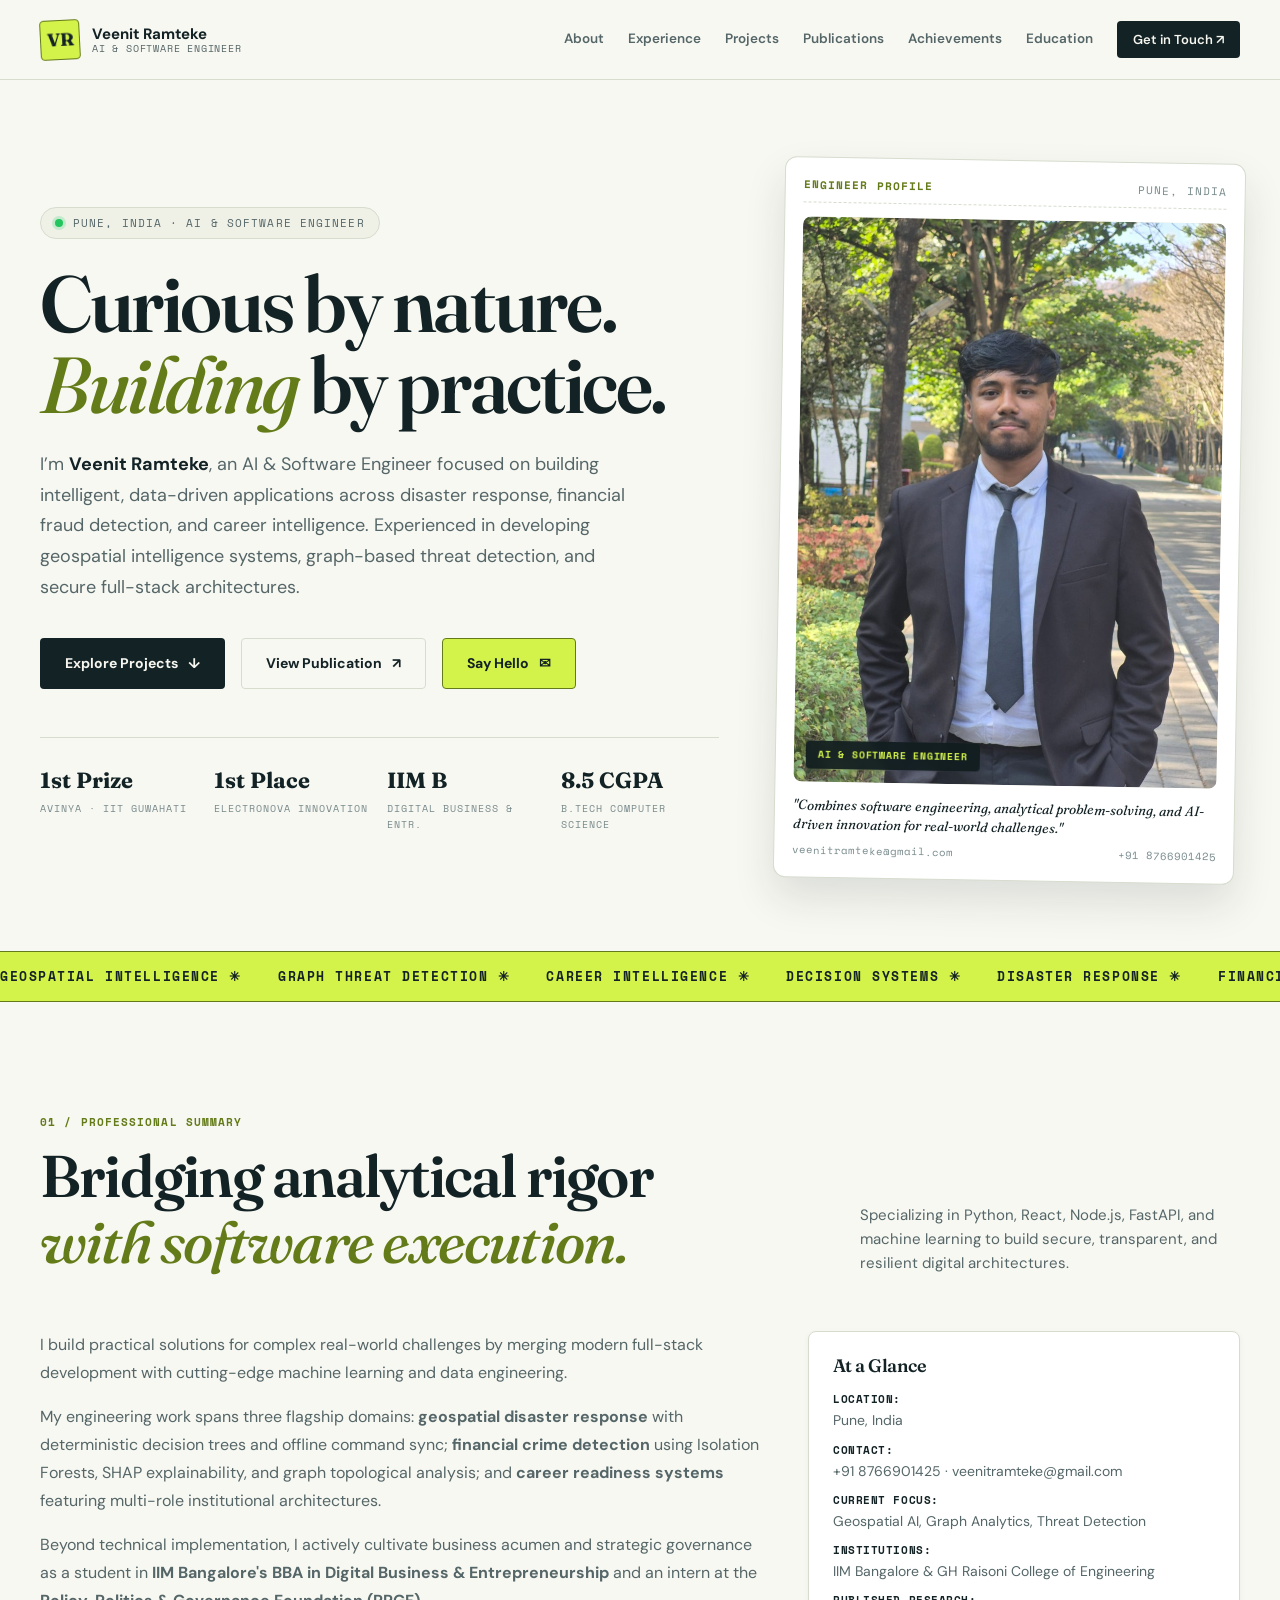
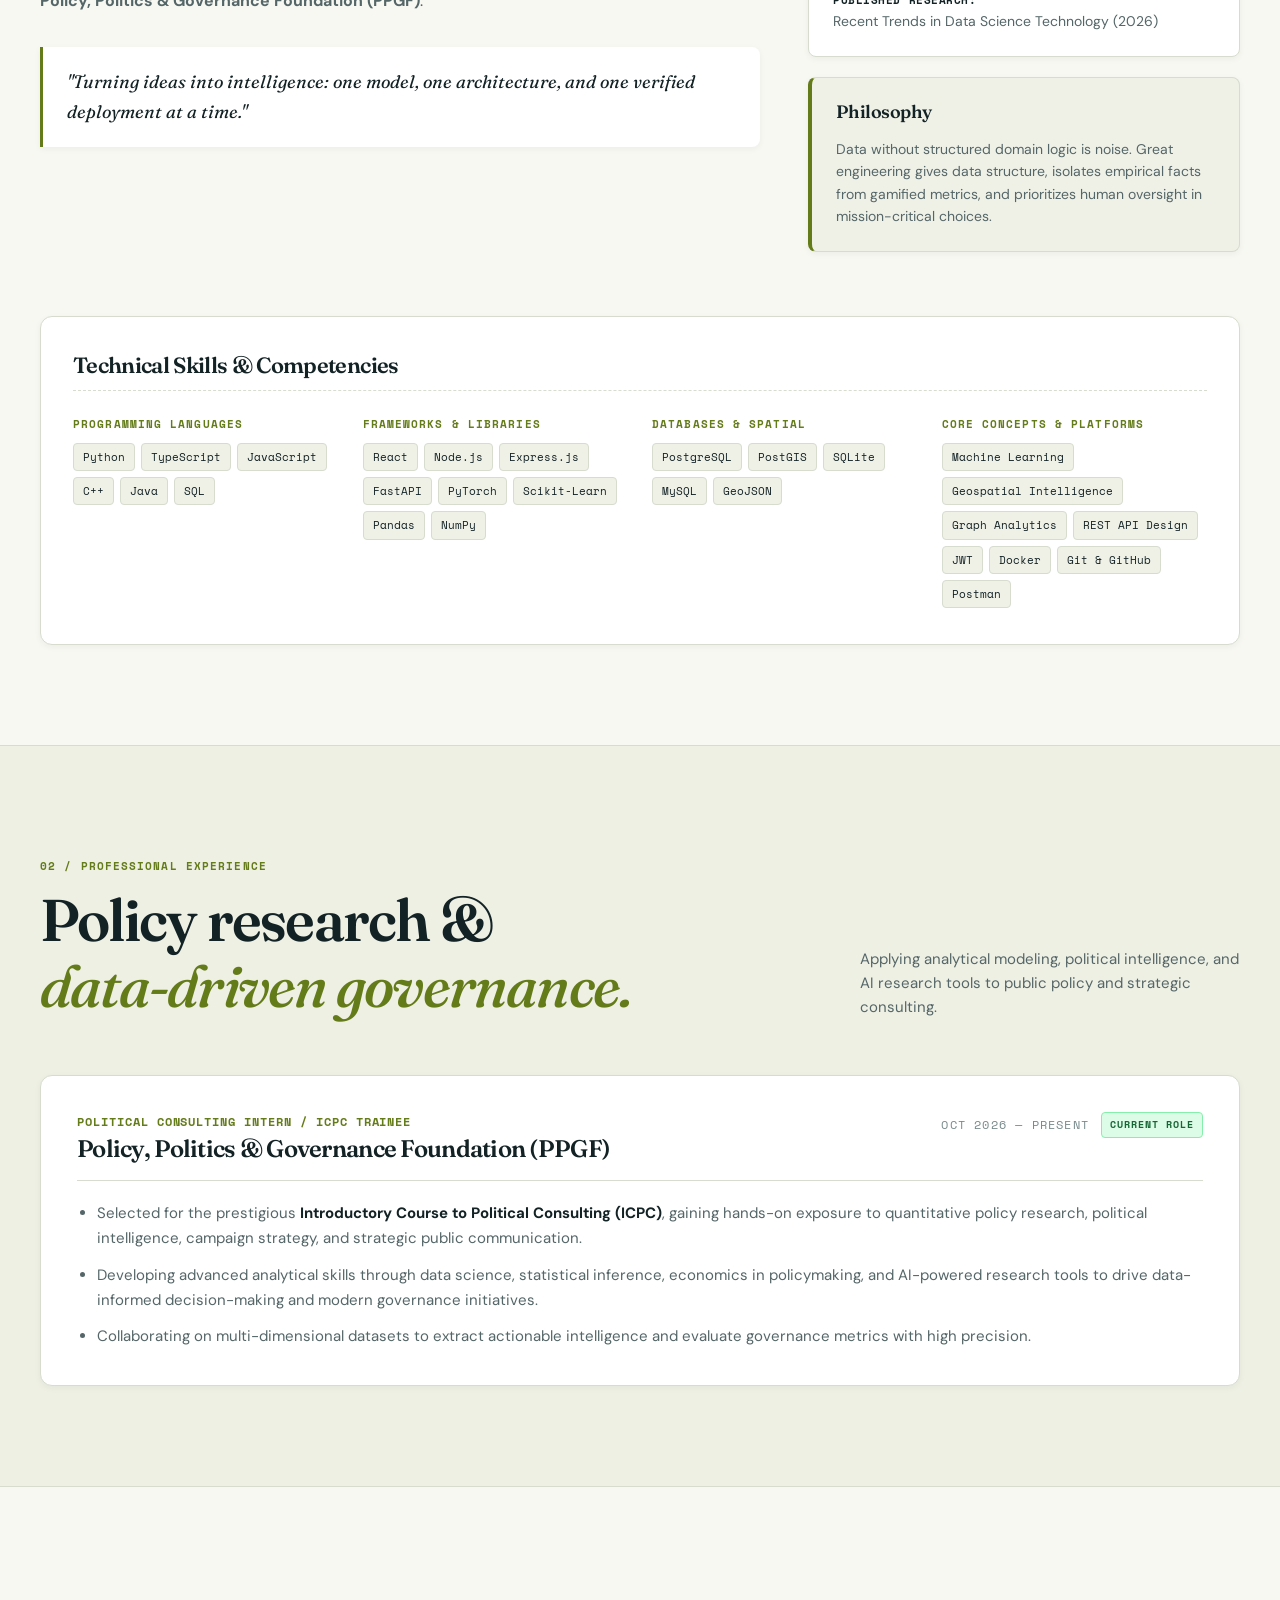
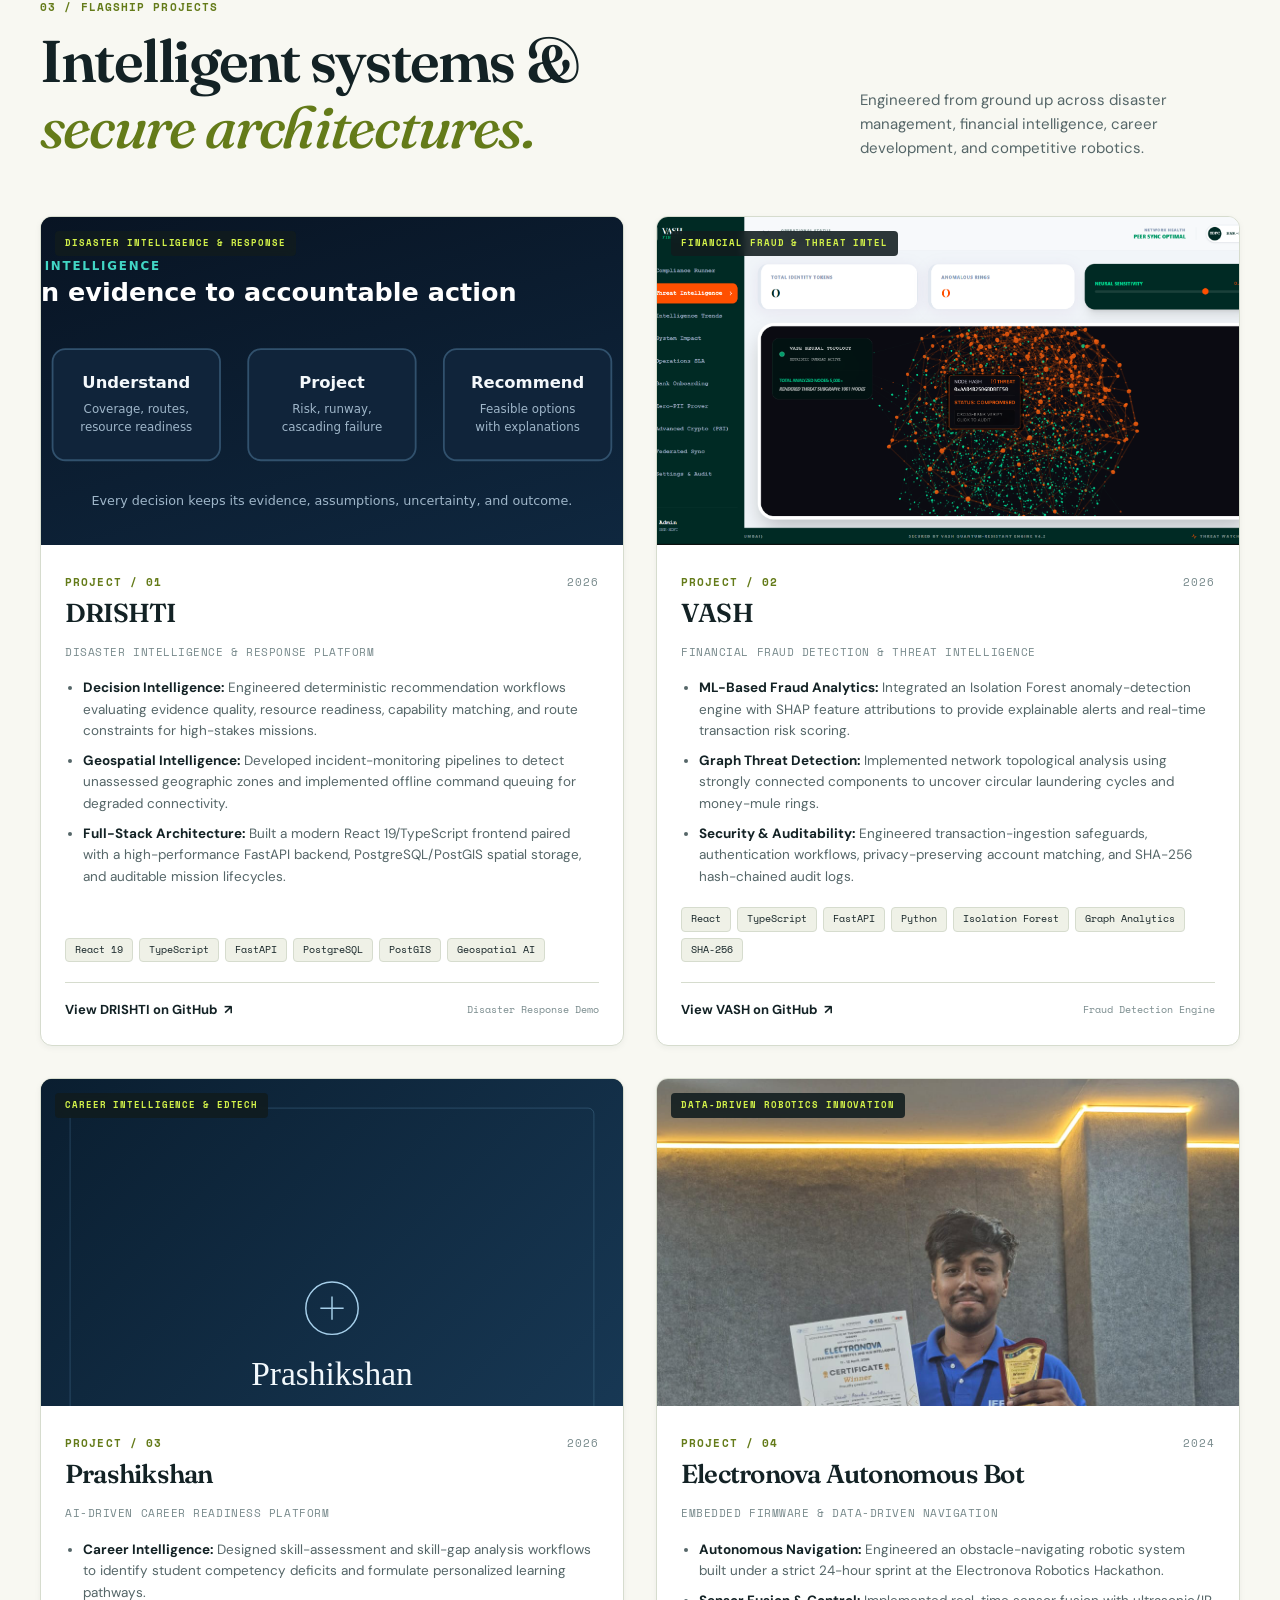
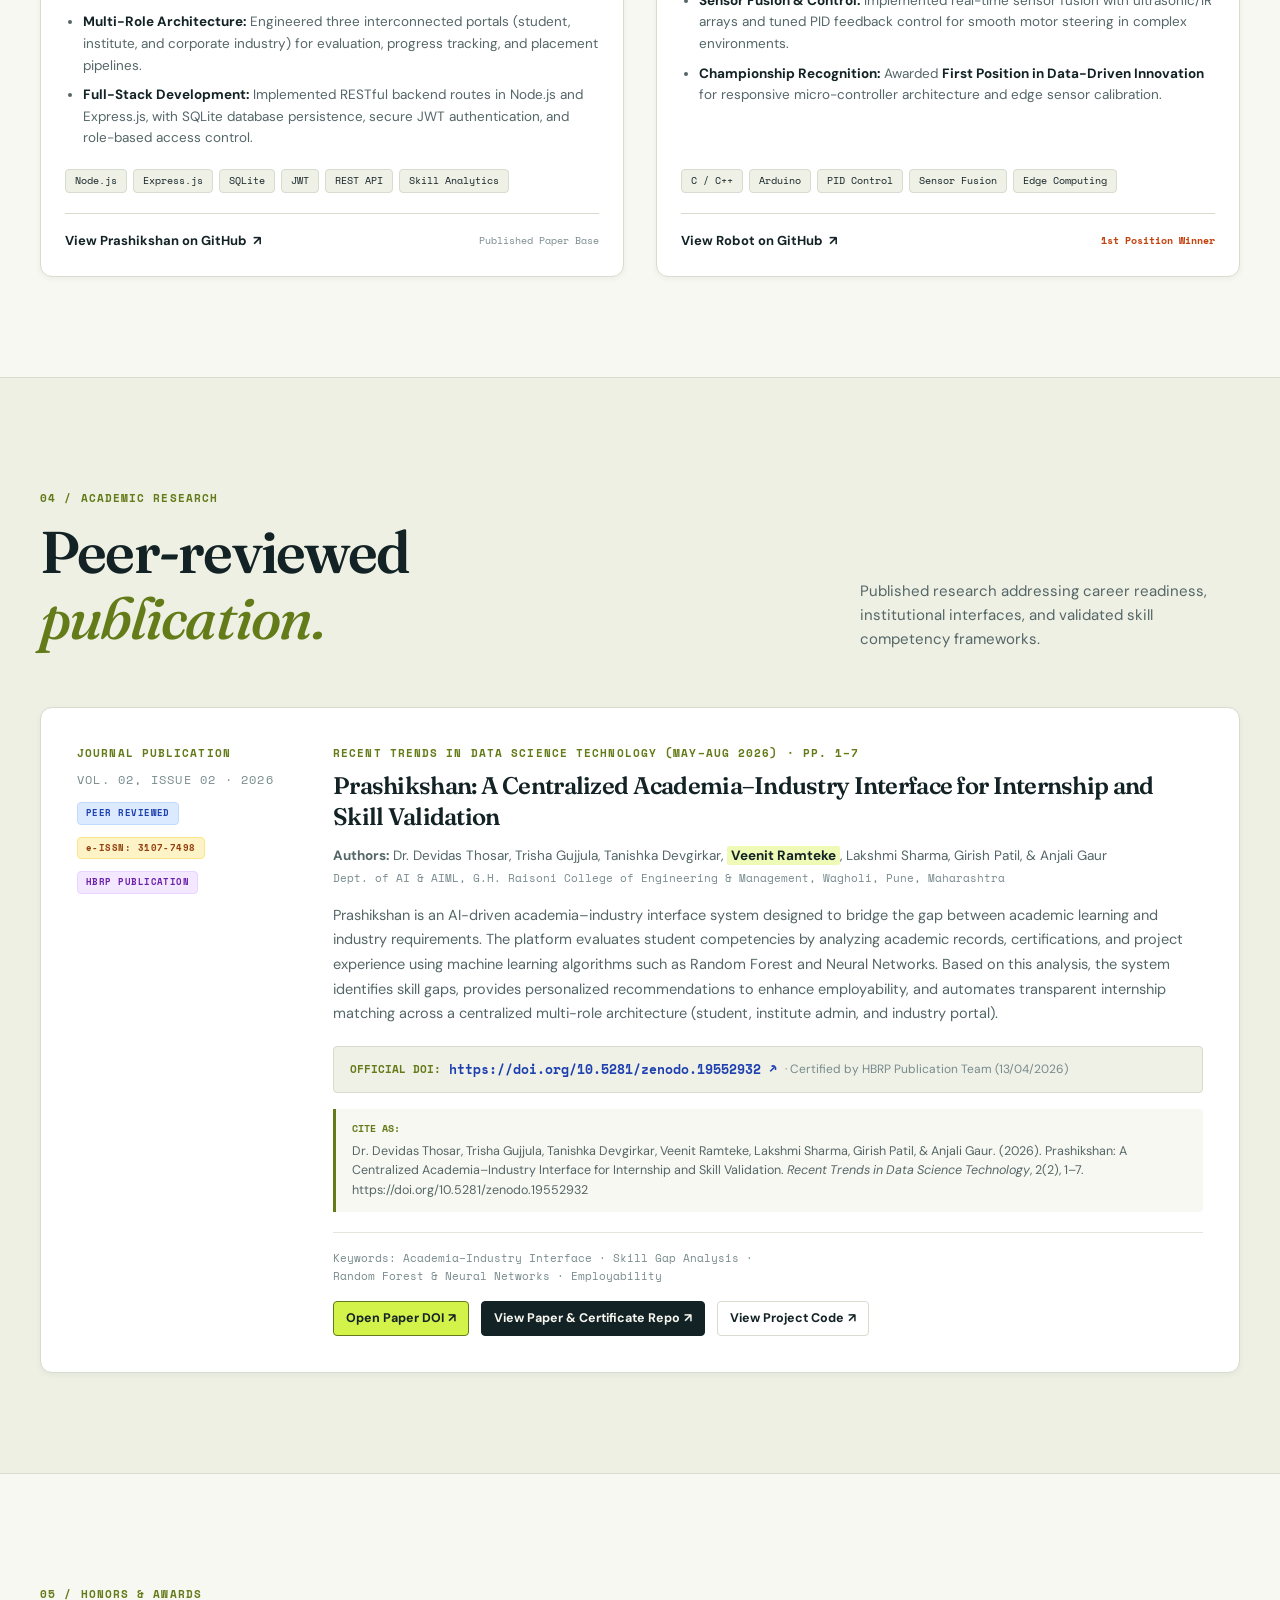
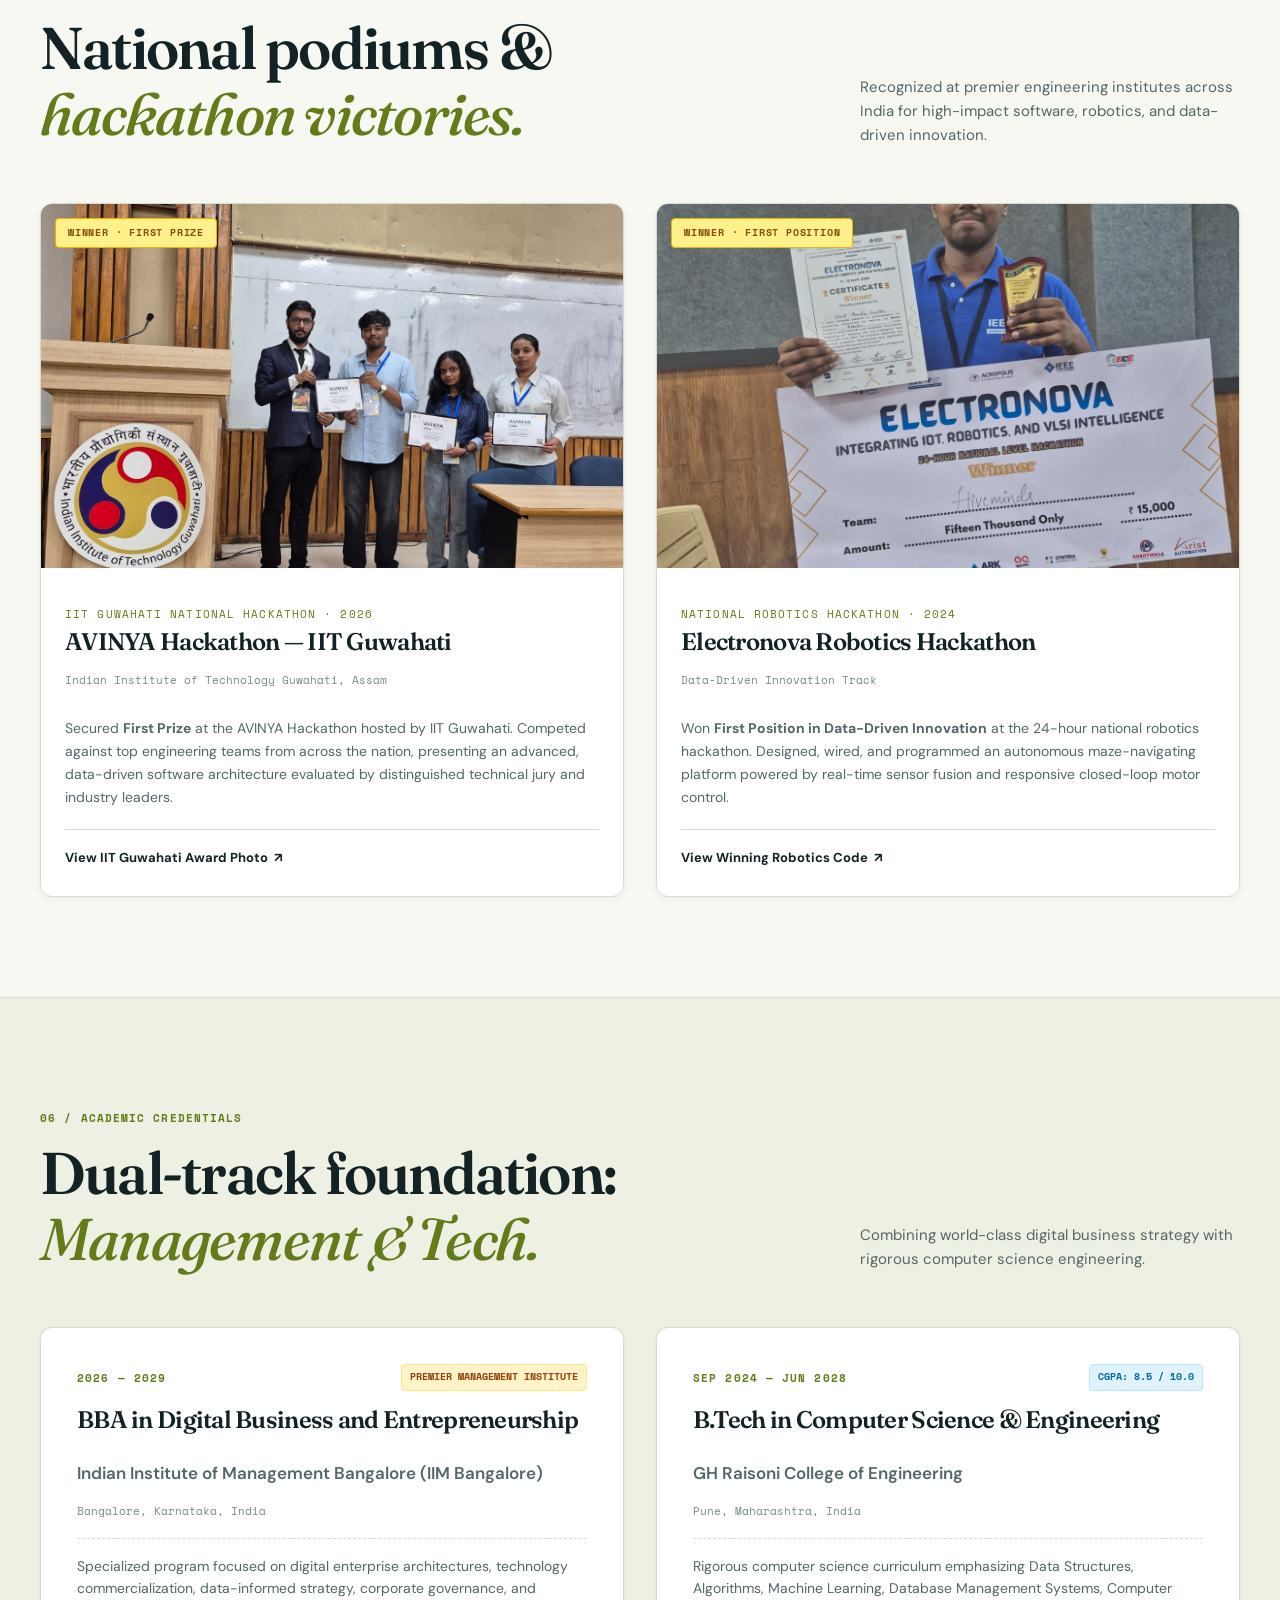
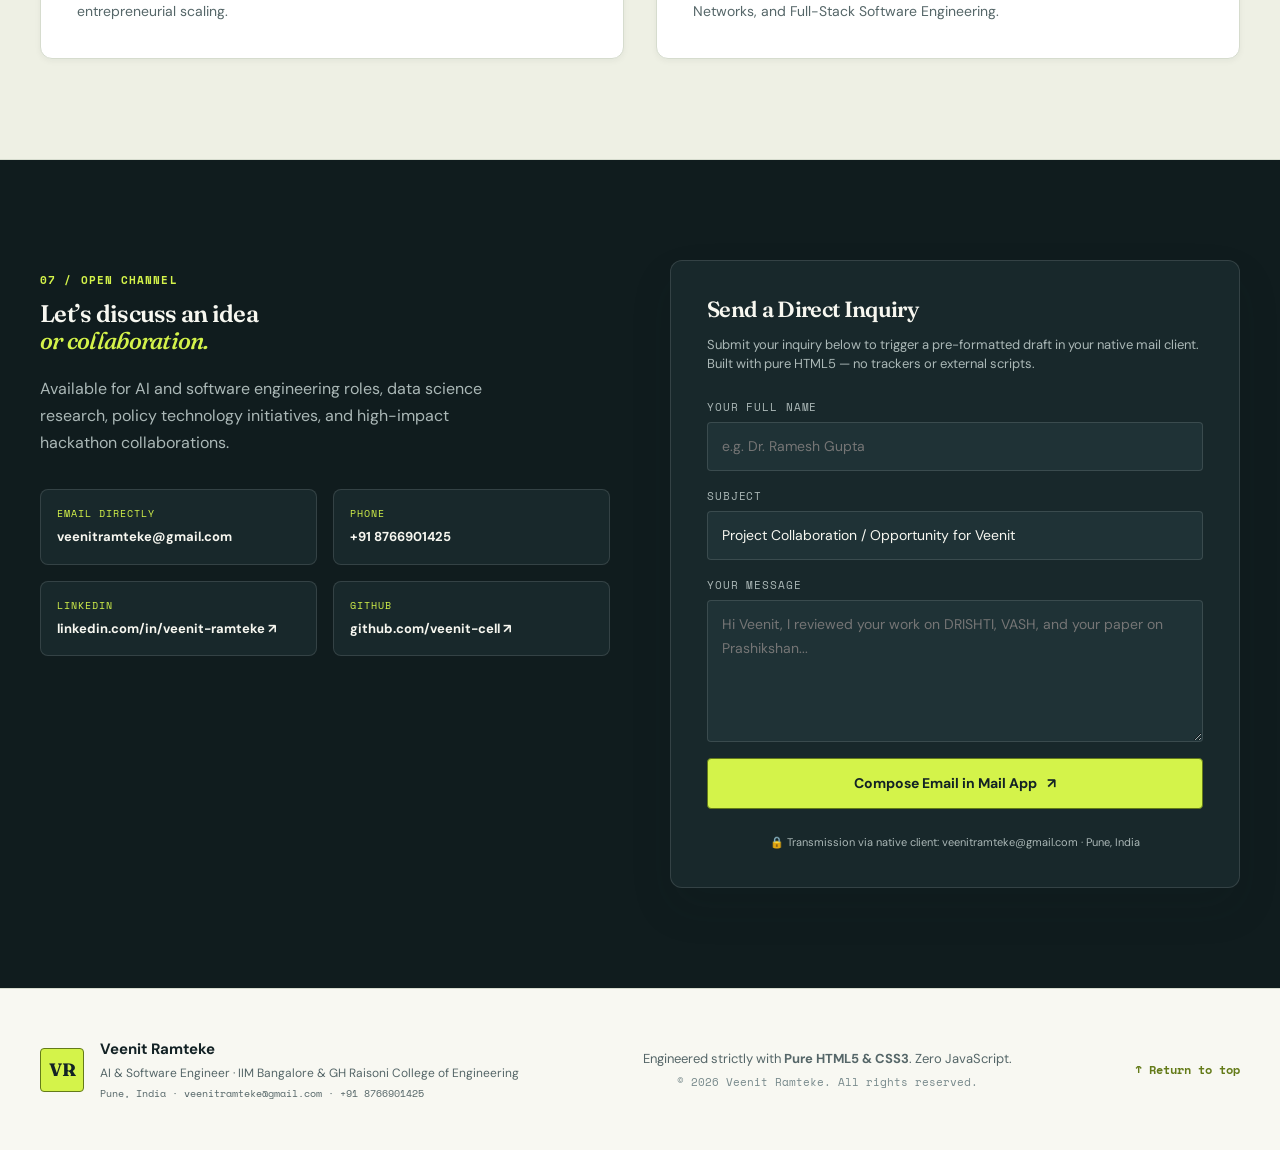
==== commit e3efdce9: "Update profile portrait with professional suit photo and adjust framing" ====
--- a/index.html
+++ b/index.html
@@ -104,7 +104,7 @@
               <span class="tag-status">Pune, India</span>
             </div>
             <div class="portrait-img-box">
-              <img src="assets/images/veenit-profile.jpeg" alt="Veenit Ramteke portrait photograph" width="600" height="800" loading="eager">
+              <img src="assets/images/veenit-profile.jpeg" alt="Veenit Ramteke portrait photograph in suit" width="768" height="1024" loading="eager">
               <span class="badge-role">AI &amp; Software Engineer</span>
             </div>
             <div class="portrait-footer">
--- a/style.css
+++ b/style.css
@@ -531,14 +531,16 @@
   position: relative;
   overflow: hidden;
   border-radius: var(--radius-md);
-  aspect-ratio: 4 / 4.8;
+  aspect-ratio: 3 / 4;
   background-color: var(--bg-surface-alt);
+  box-shadow: inset 0 0 0 1px rgba(0, 0, 0, 0.08);
 }
 
 .portrait-img-box img {
   width: 100%;
   height: 100%;
   object-fit: cover;
+  object-position: center 18%;
   transition: transform 0.4s ease;
 }
 
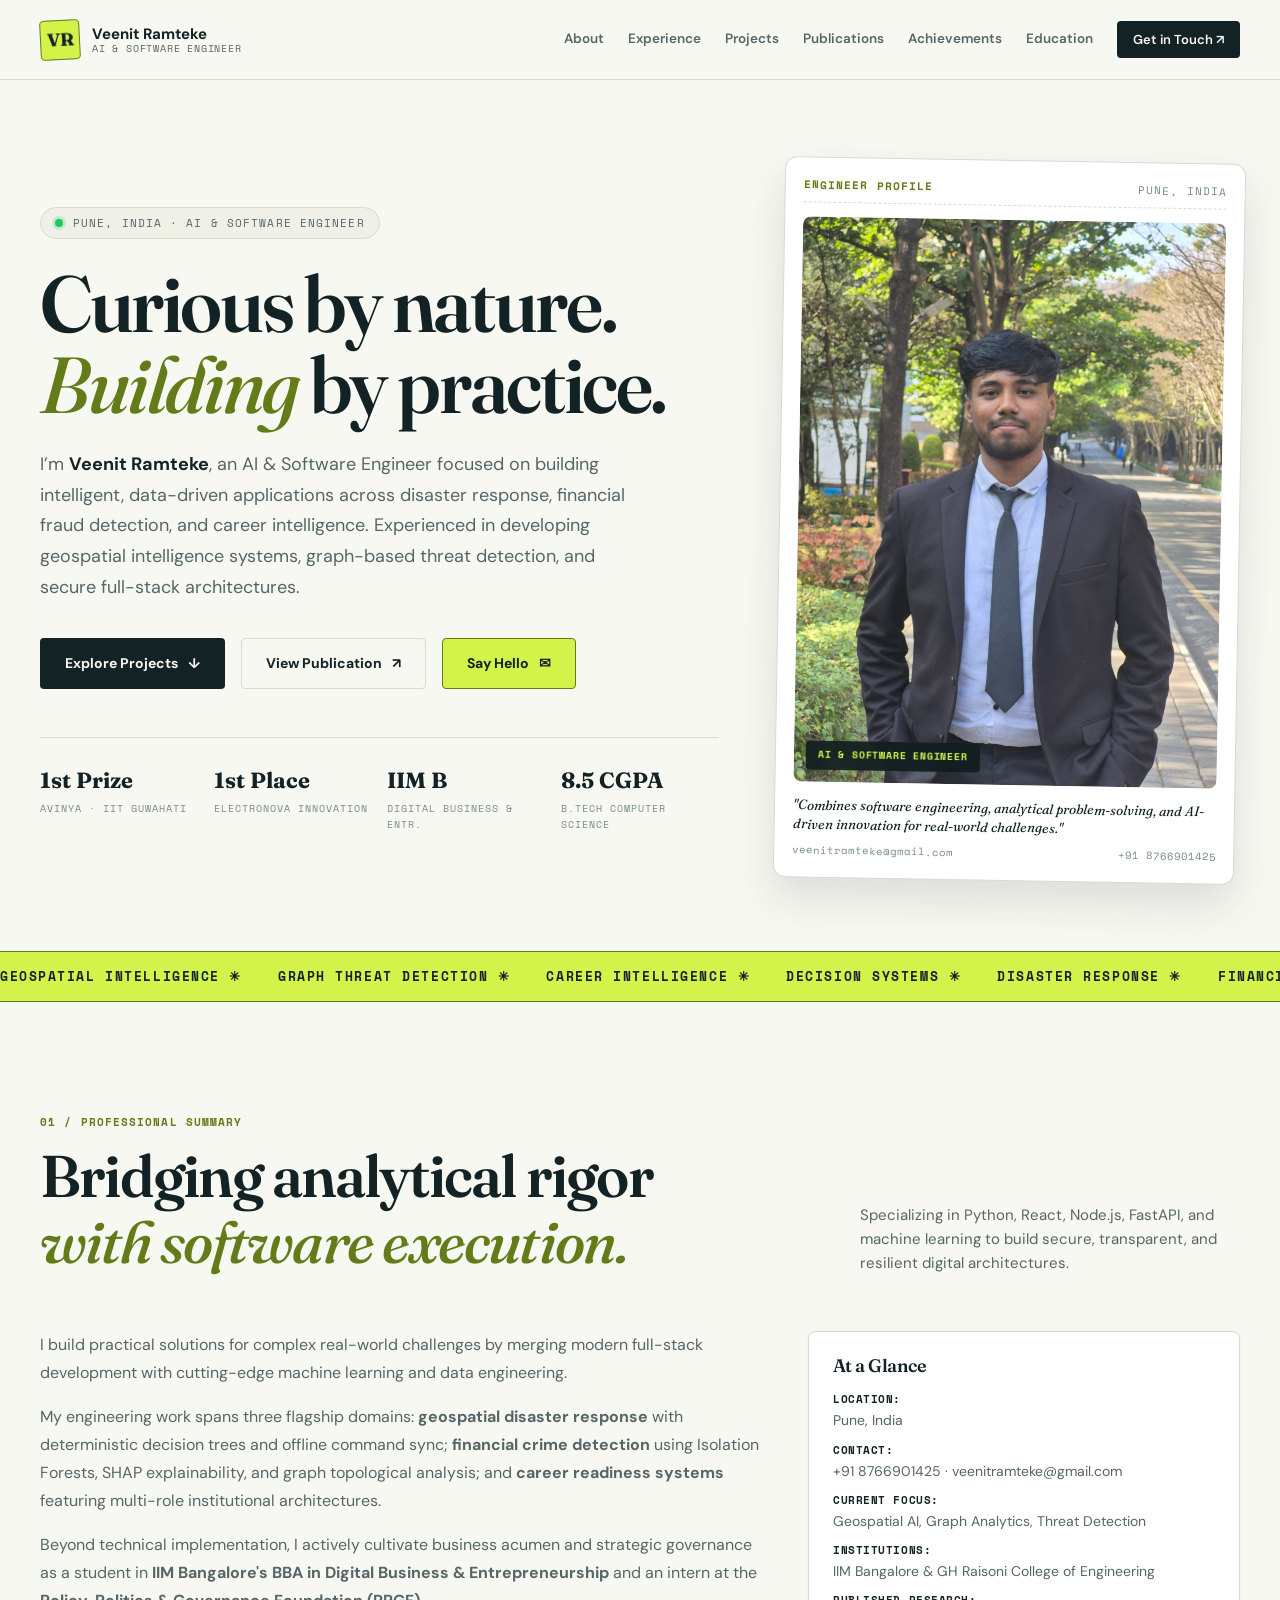
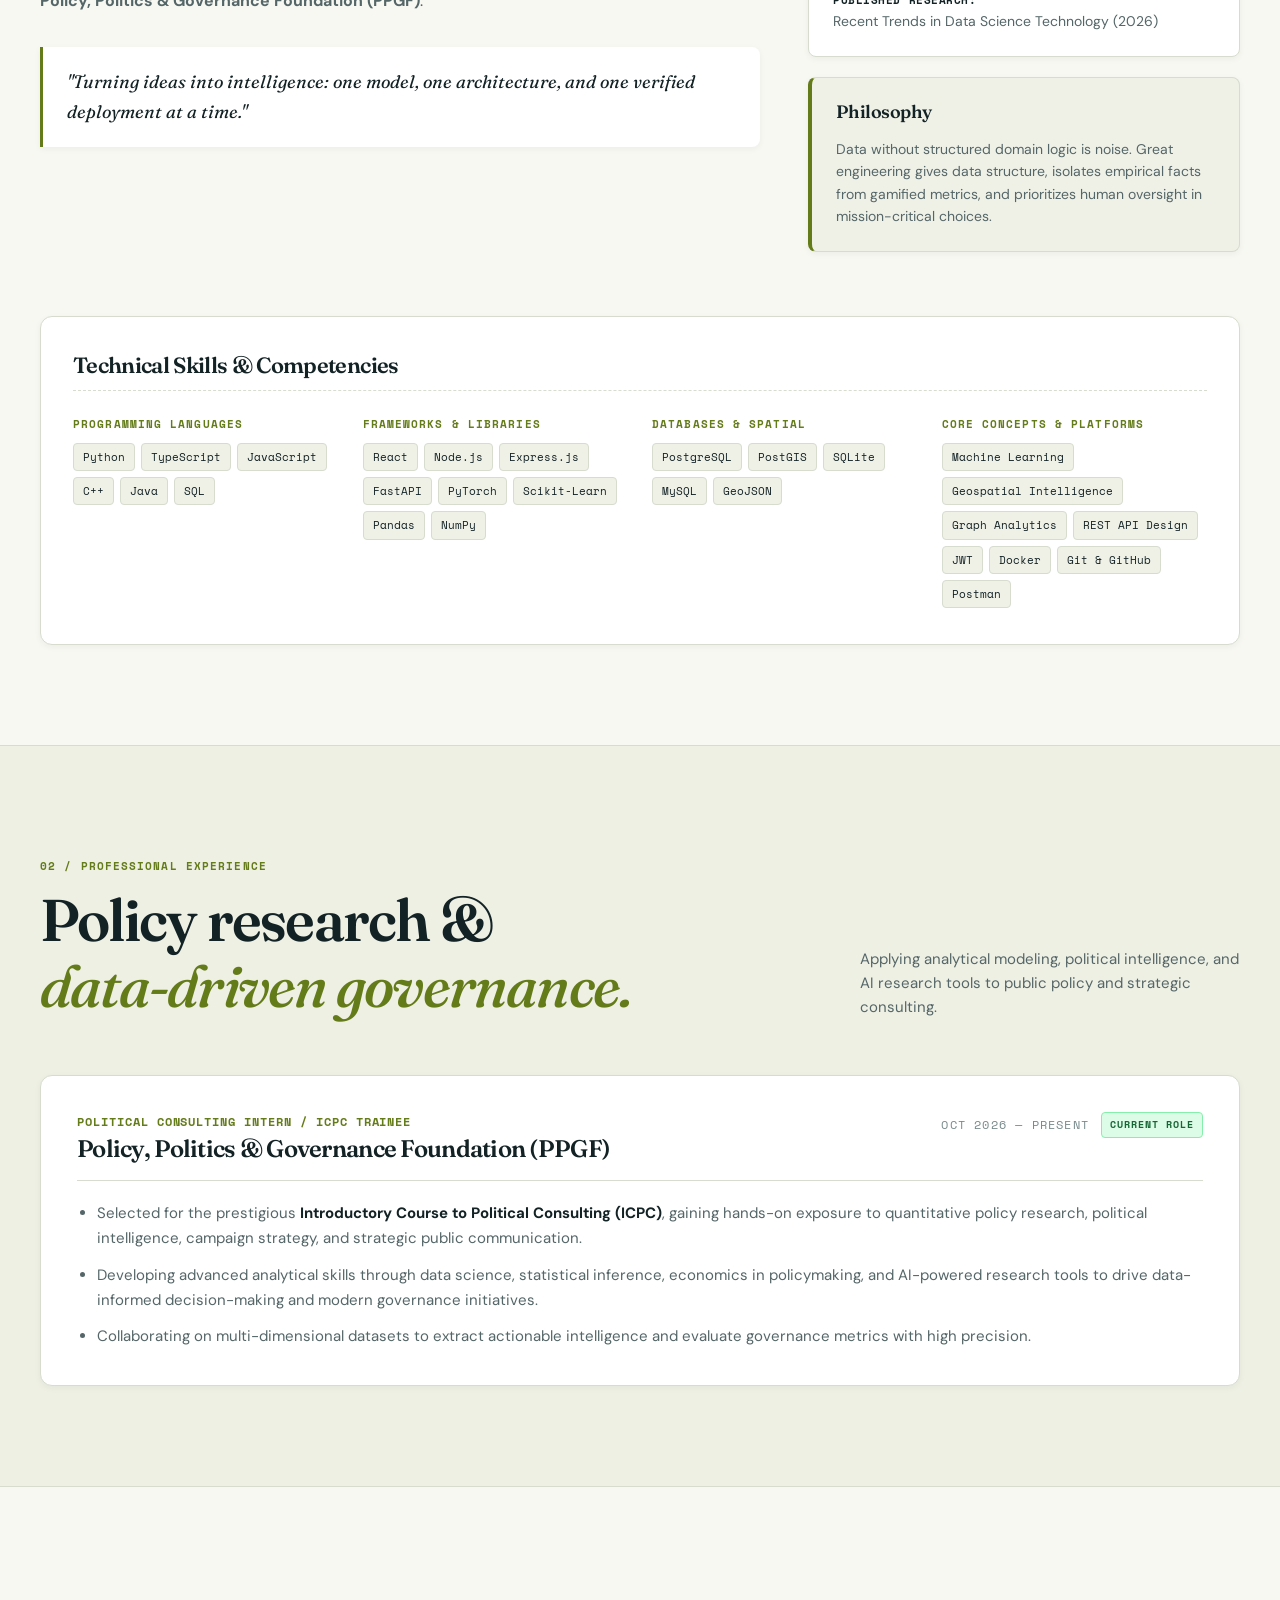
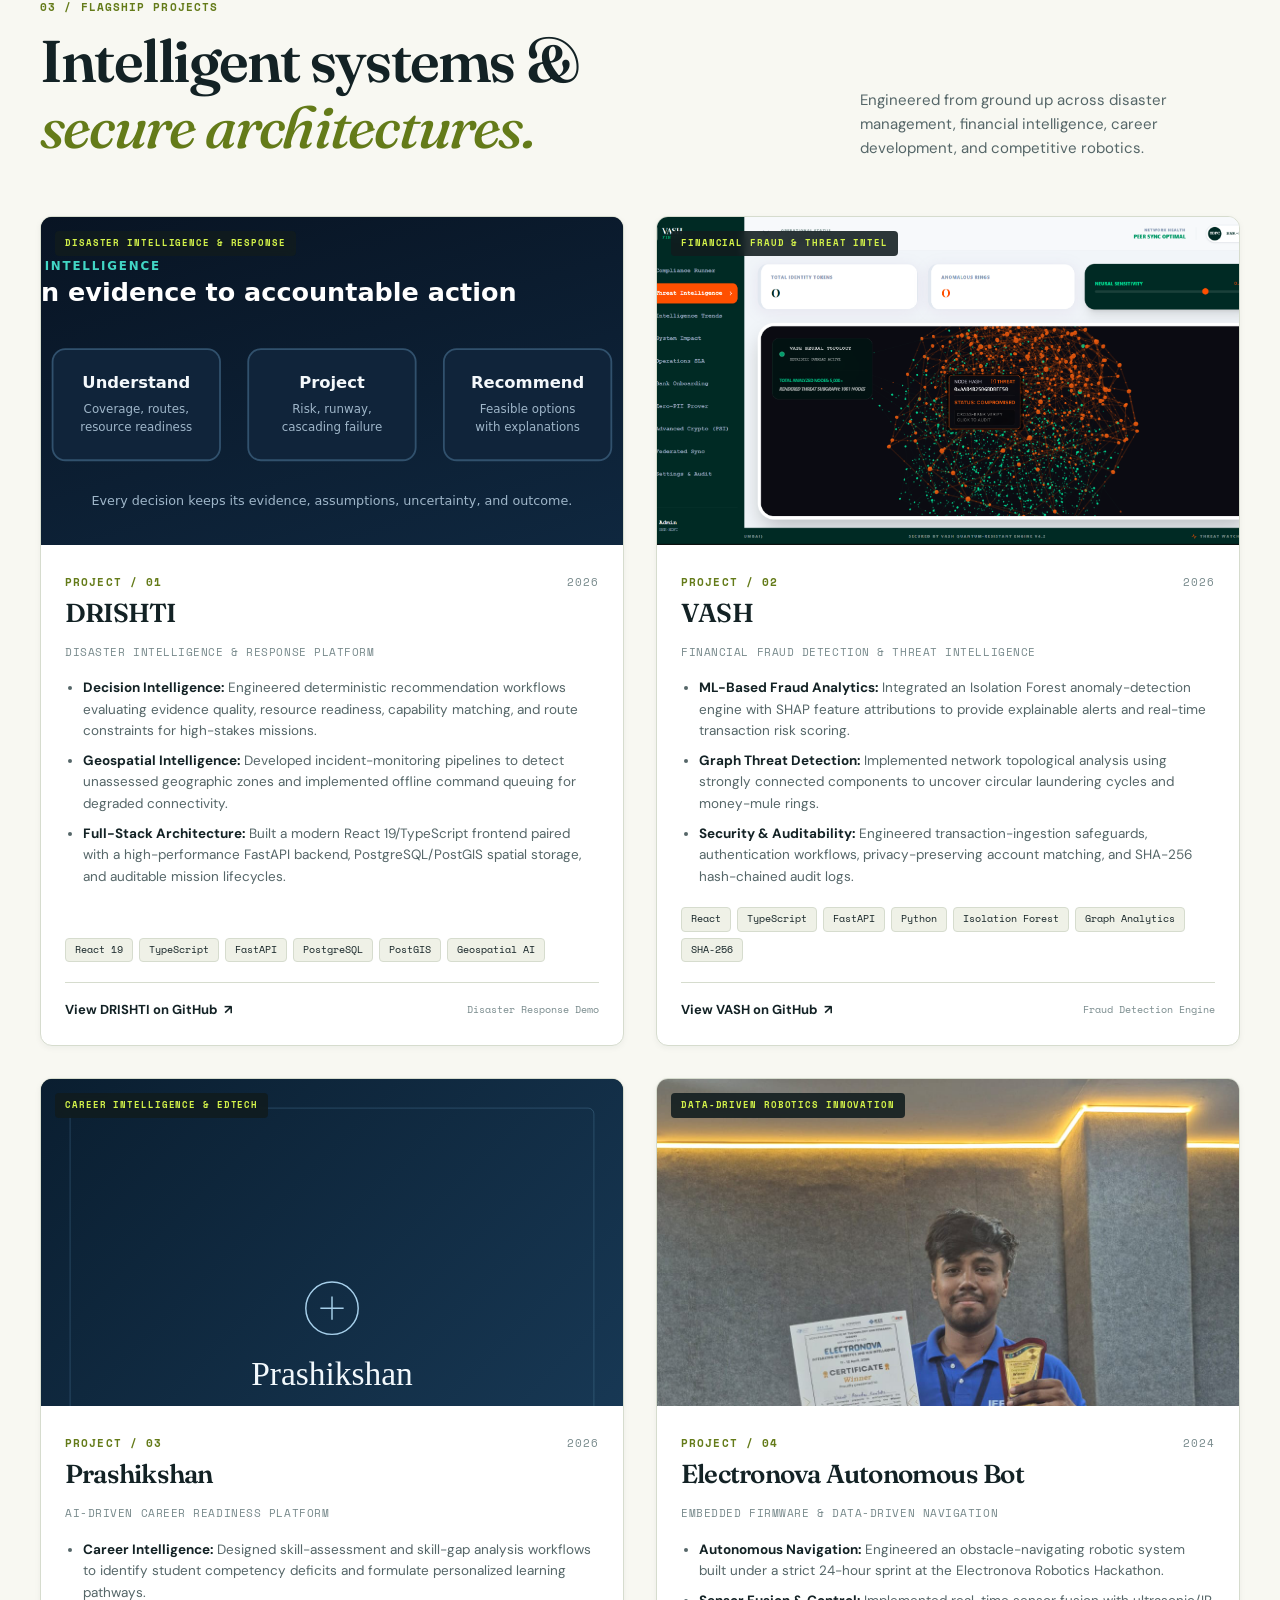
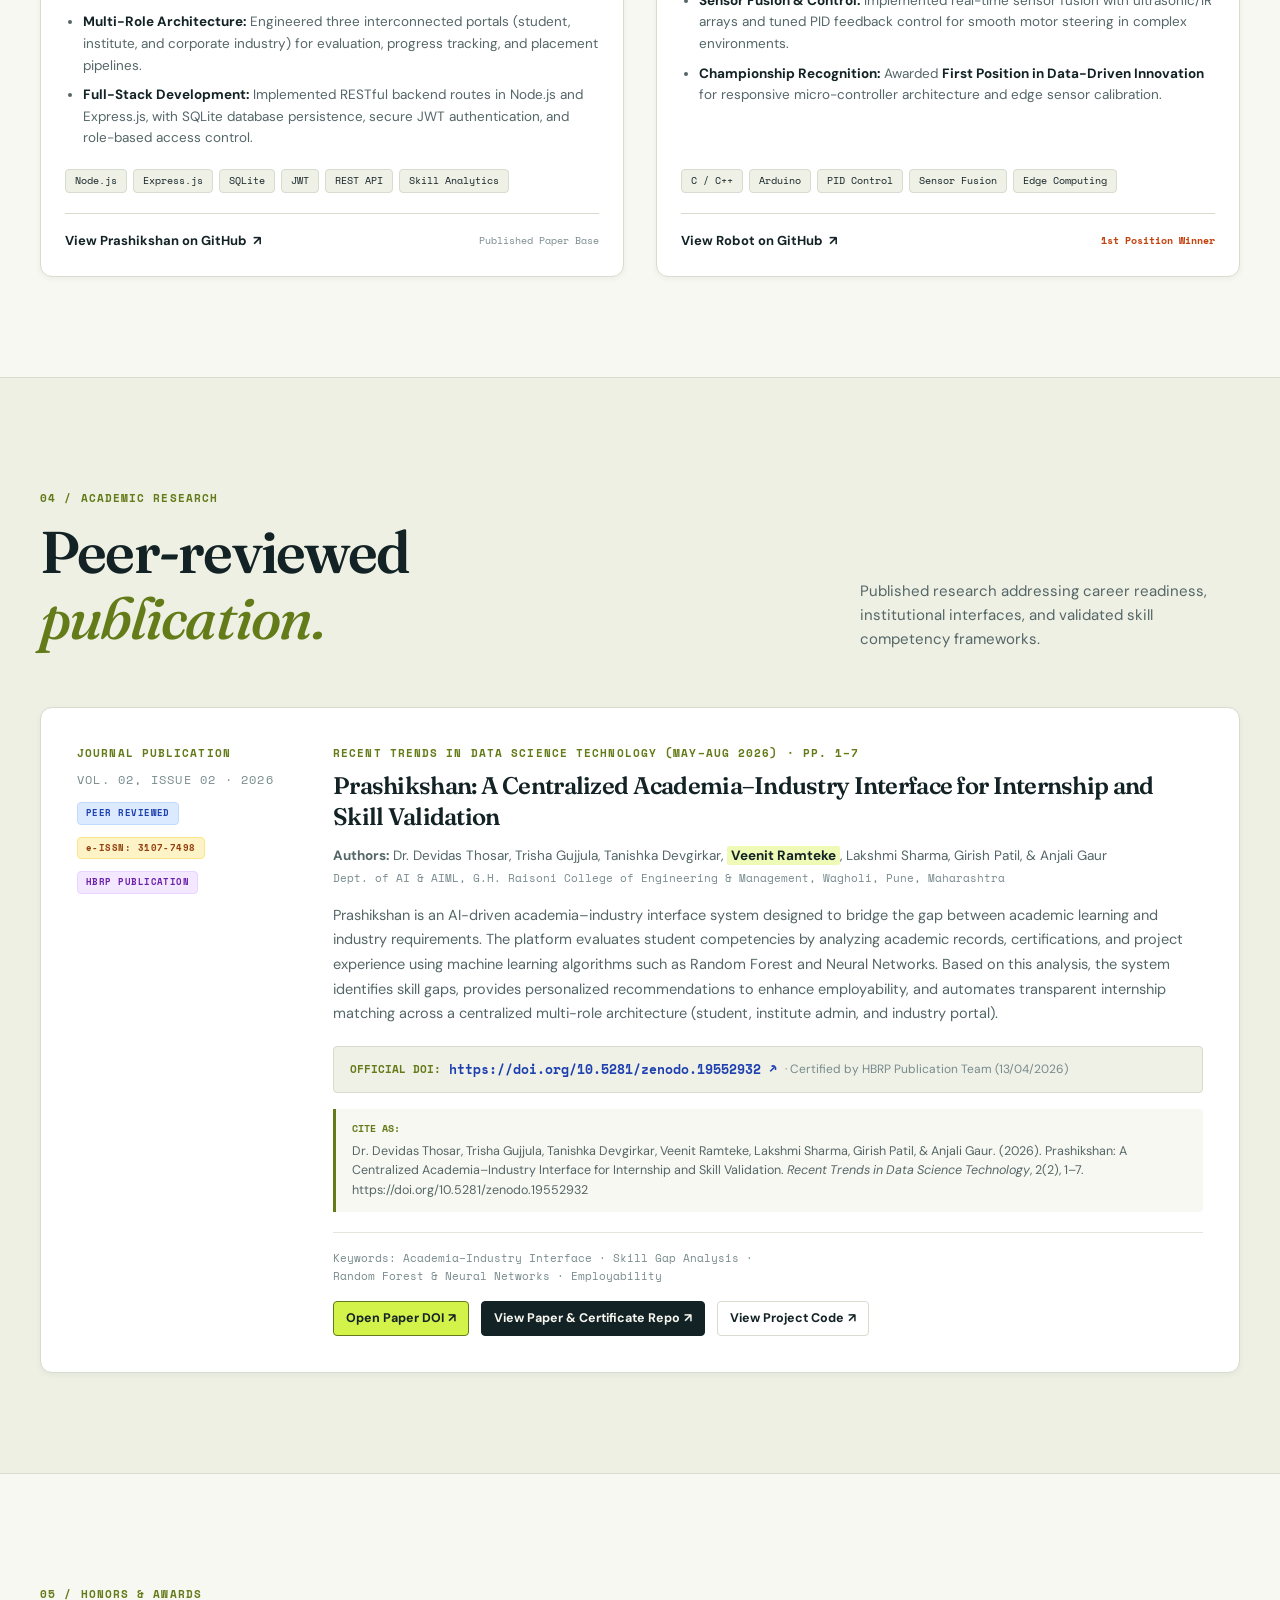
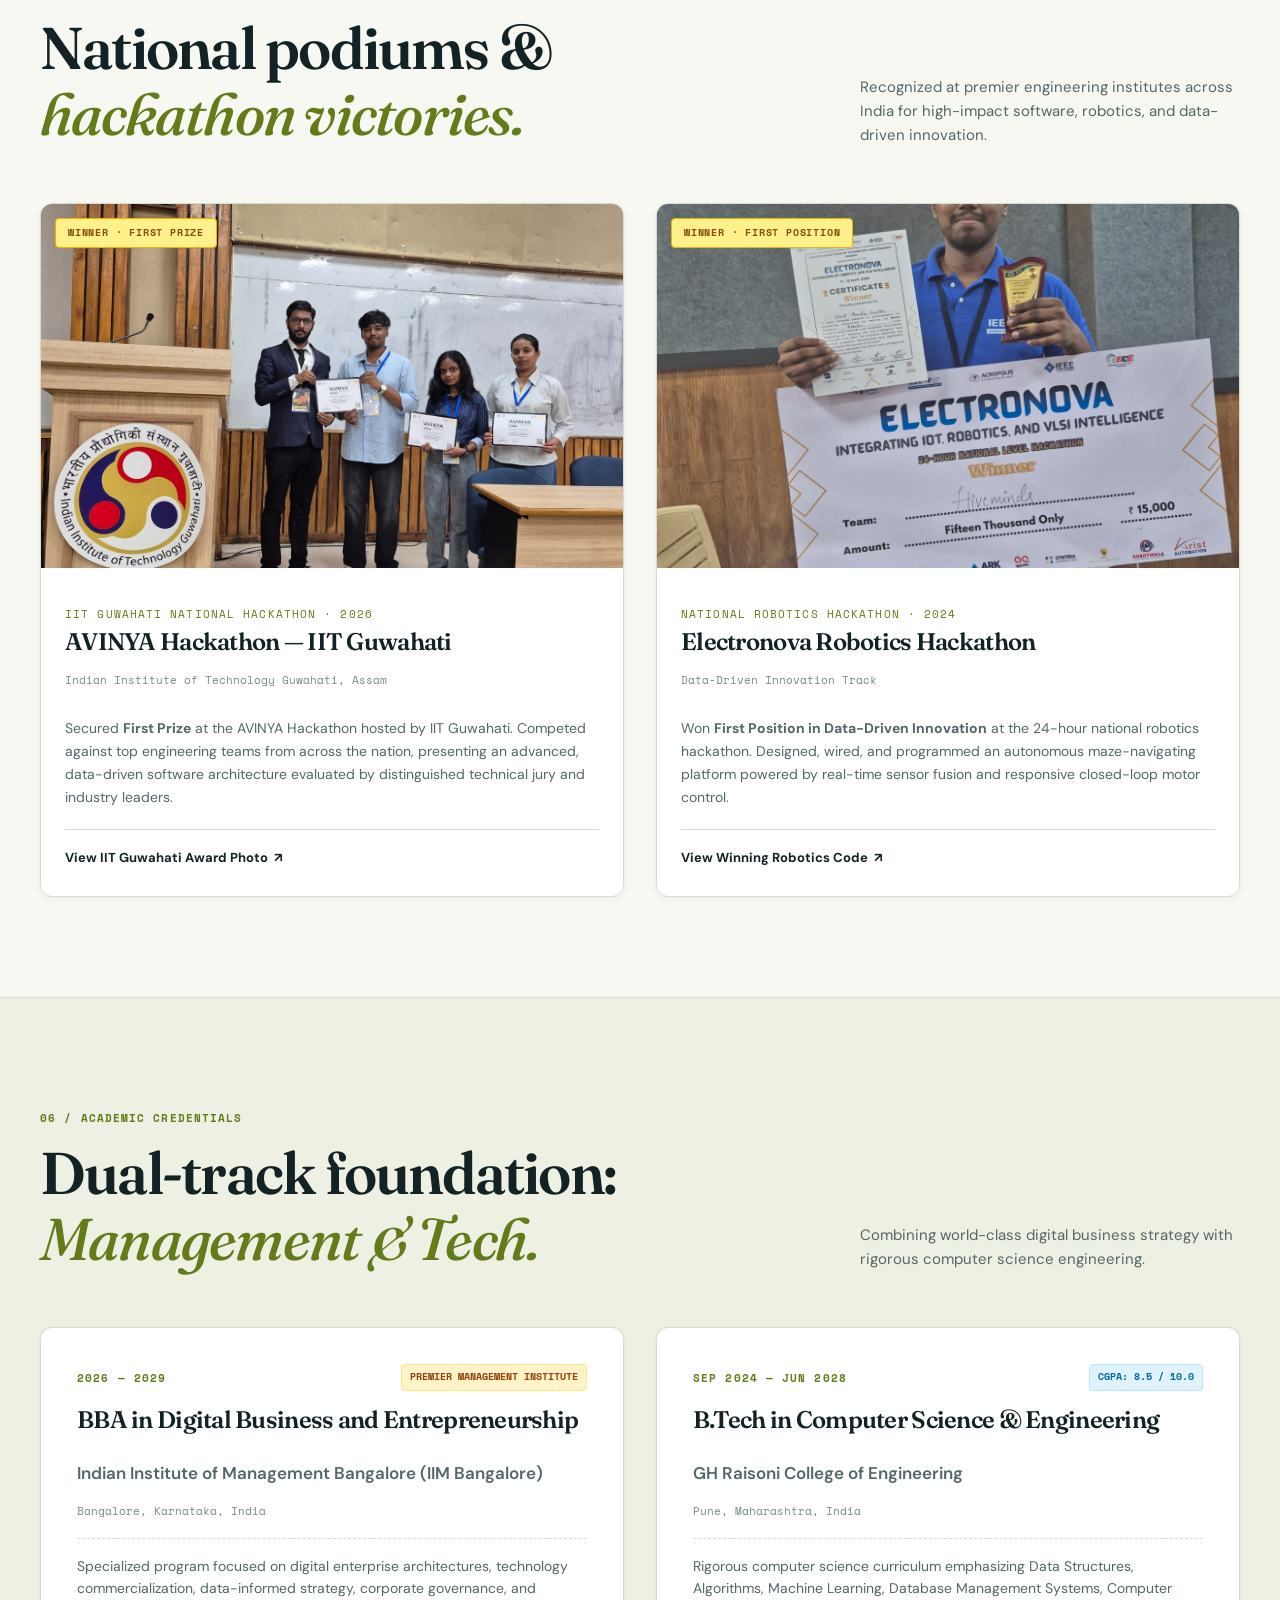
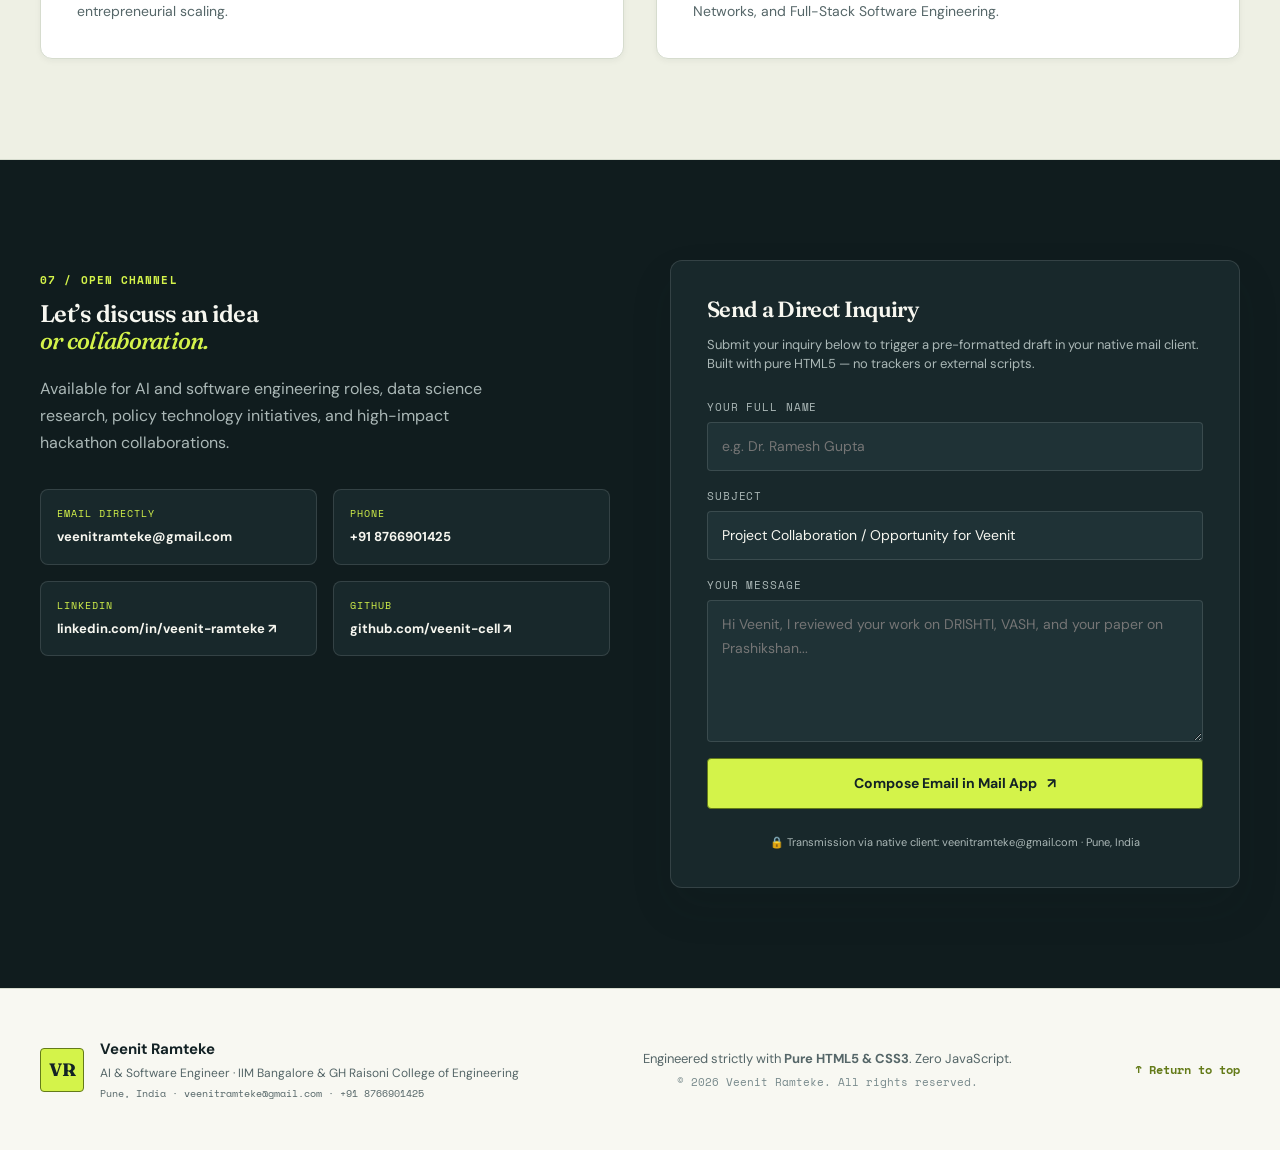
==== commit 161fa89e: "Use veenit-portrait.jpg to bust browser image cache" ====
--- a/index.html
+++ b/index.html
@@ -104,7 +104,7 @@
               <span class="tag-status">Pune, India</span>
             </div>
             <div class="portrait-img-box">
-              <img src="assets/images/veenit-profile.jpeg" alt="Veenit Ramteke portrait photograph in suit" width="768" height="1024" loading="eager">
+              <img src="assets/images/veenit-portrait.jpg" alt="Veenit Ramteke portrait photograph in suit" width="768" height="1024" loading="eager">
               <span class="badge-role">AI &amp; Software Engineer</span>
             </div>
             <div class="portrait-footer">
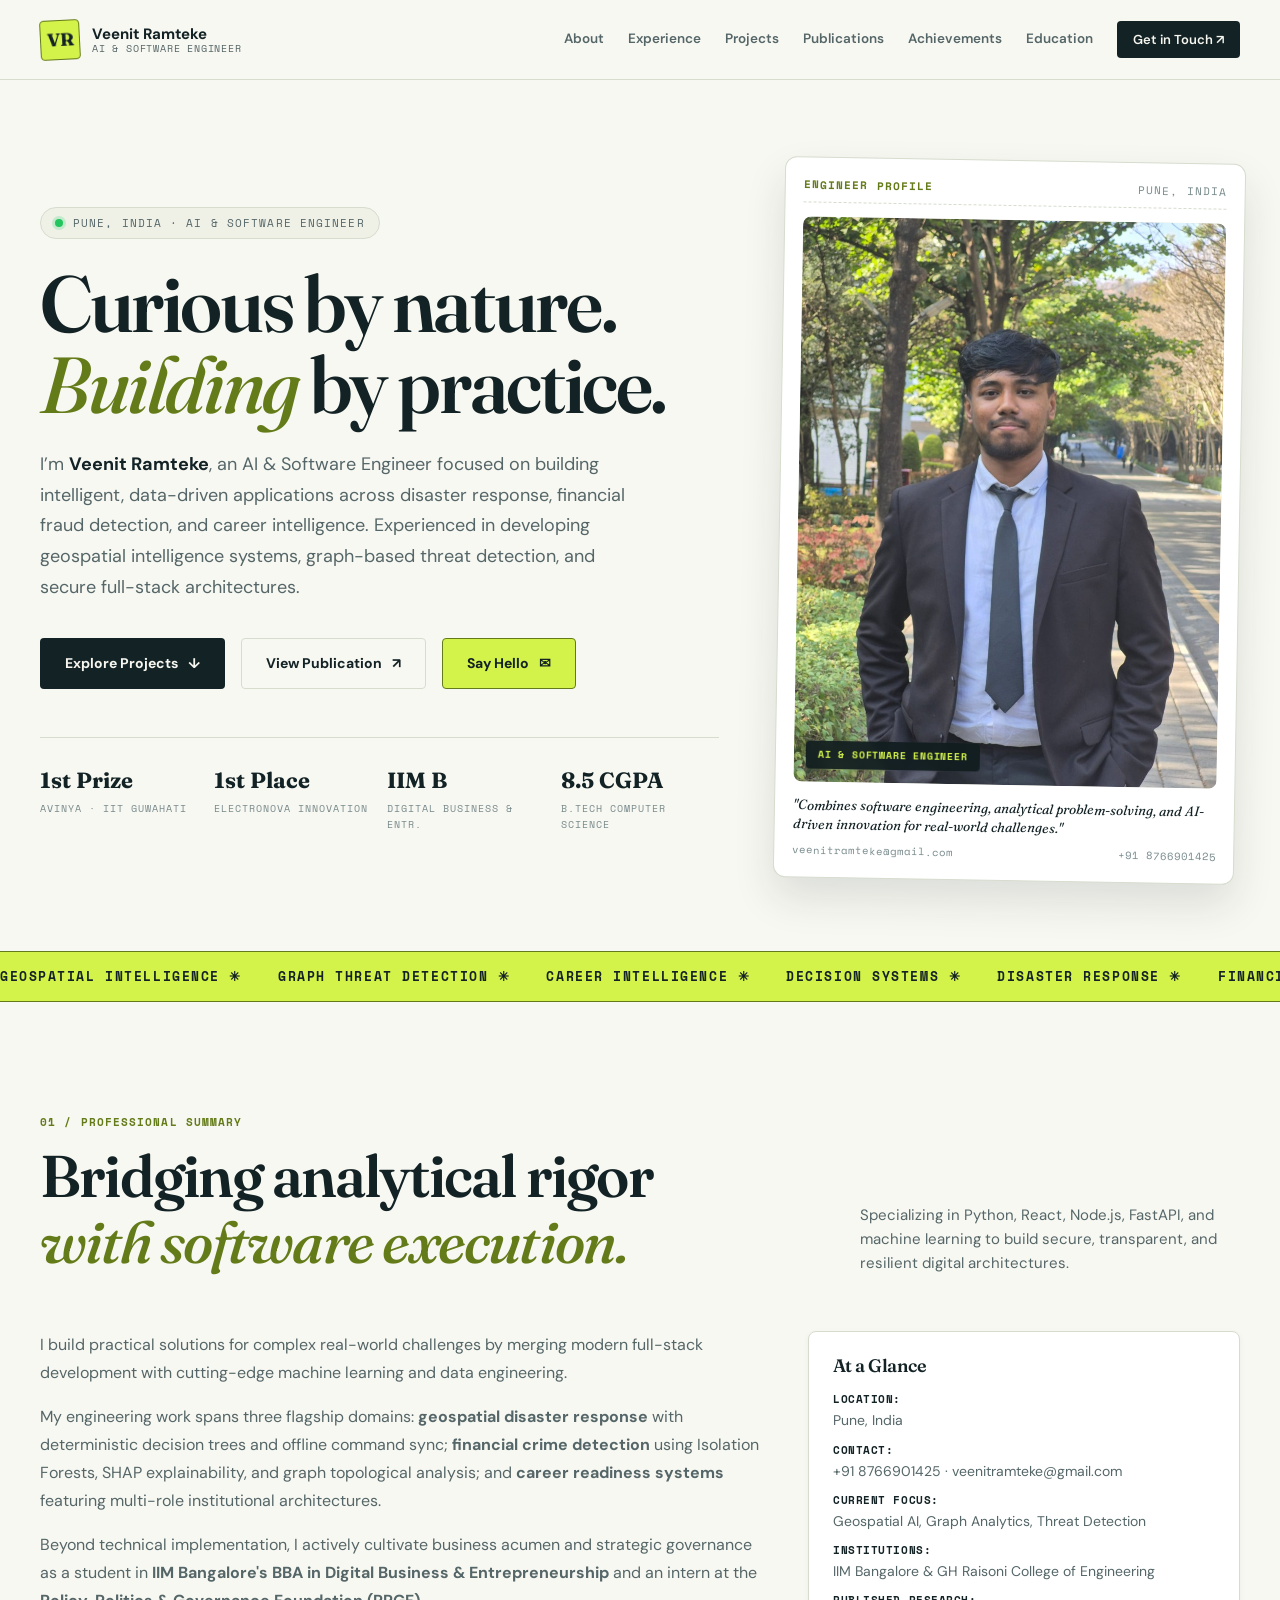
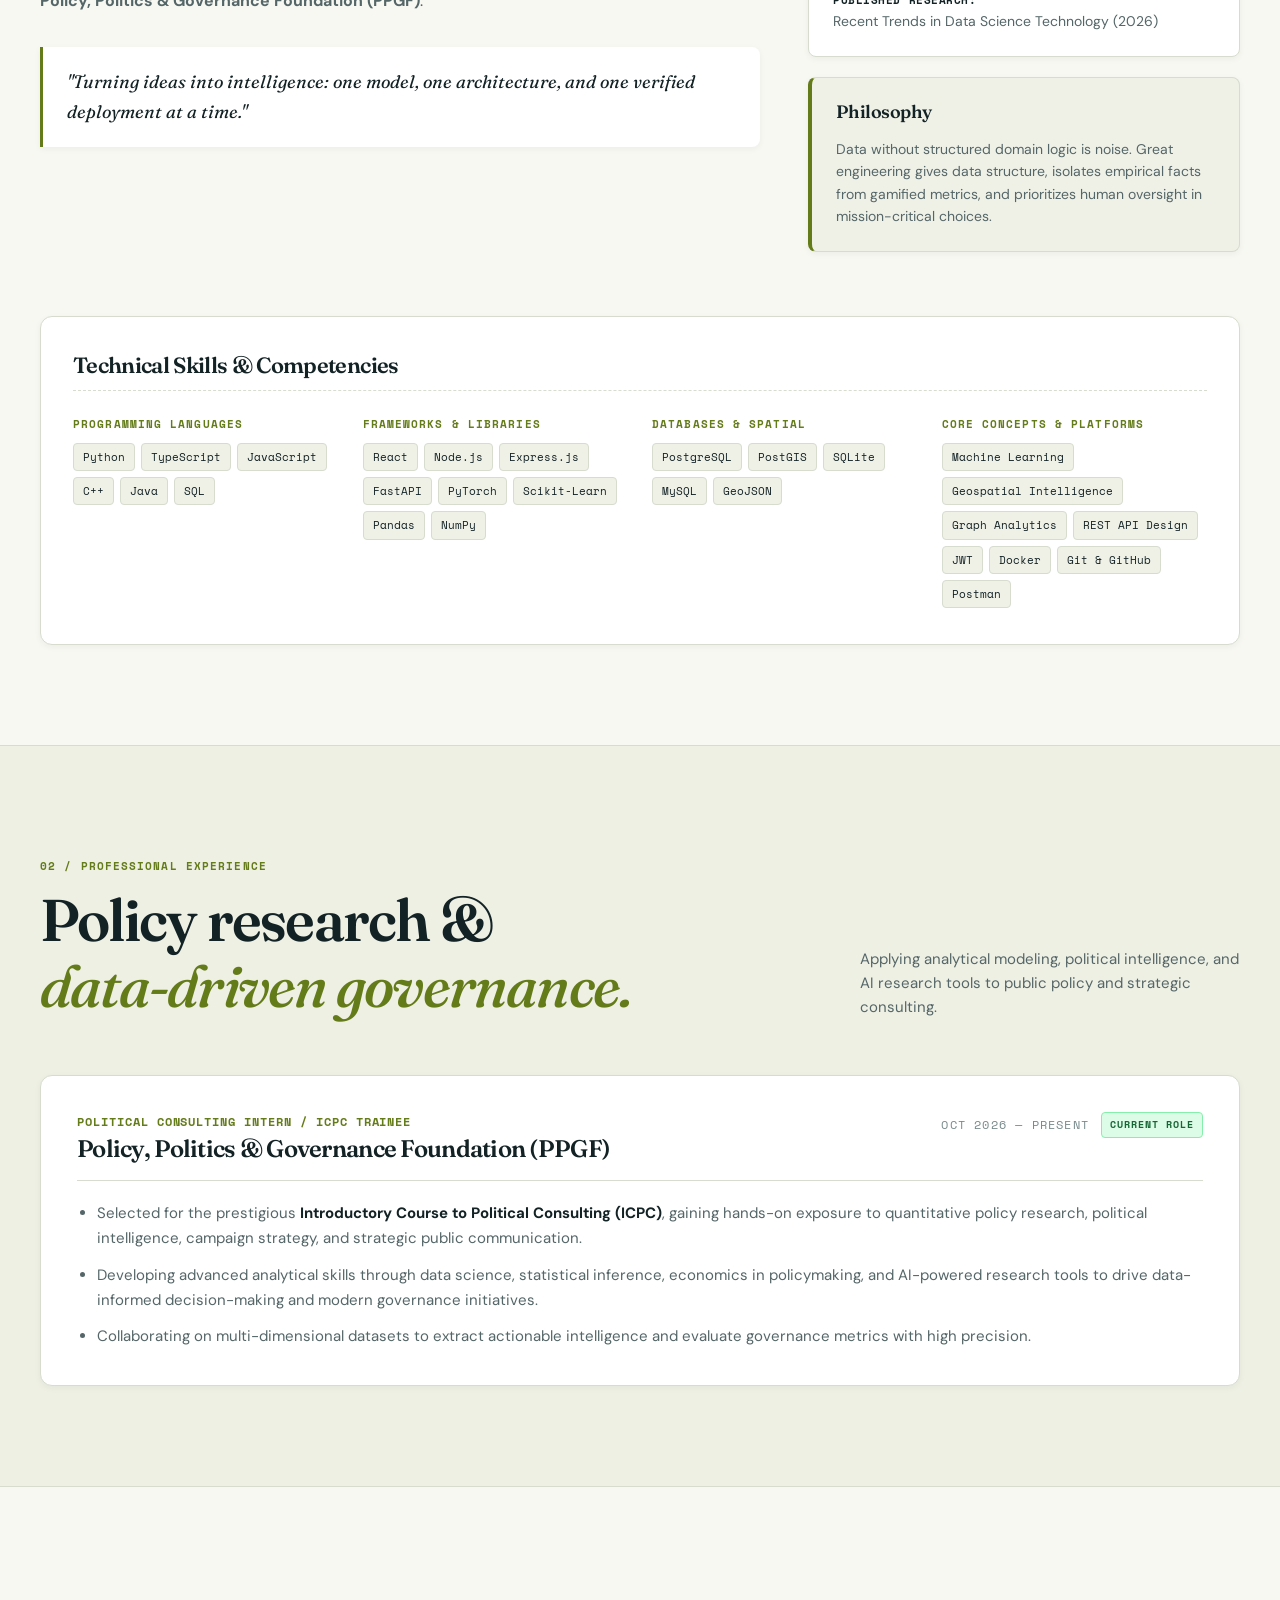
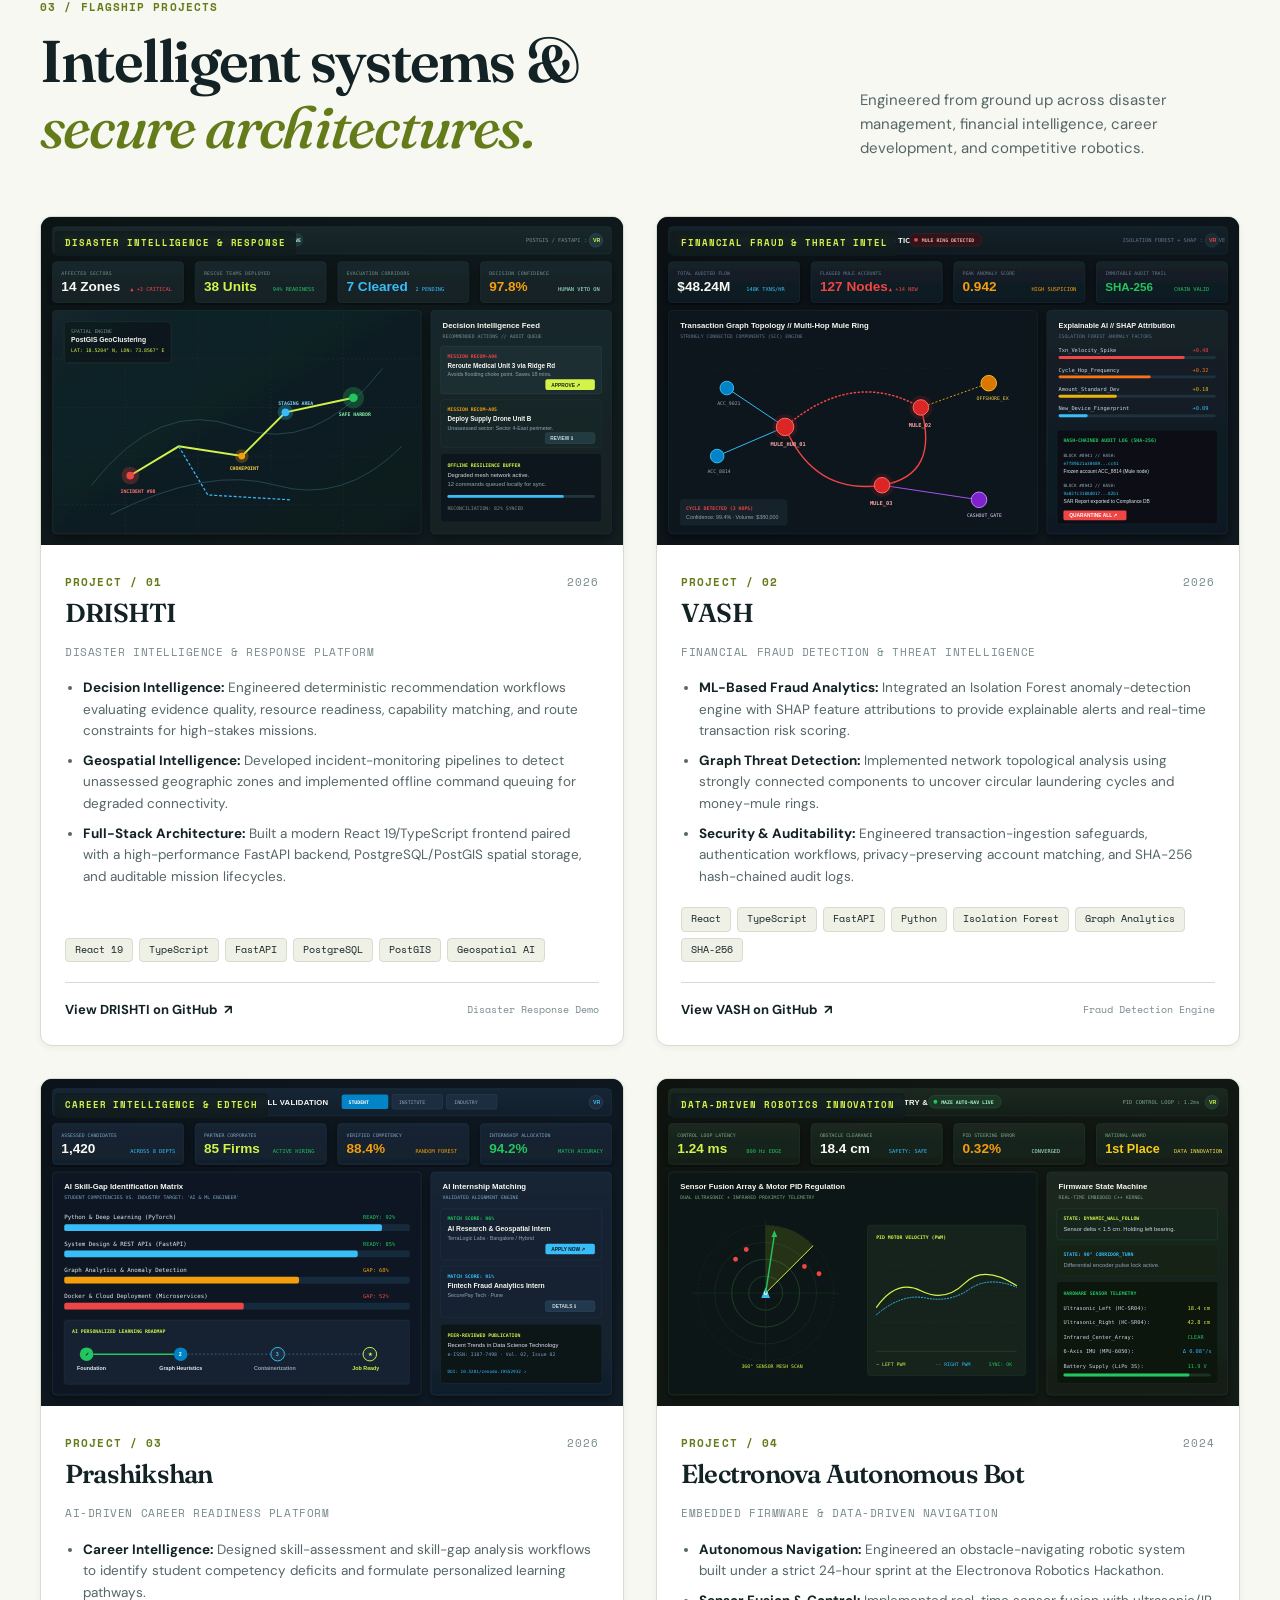
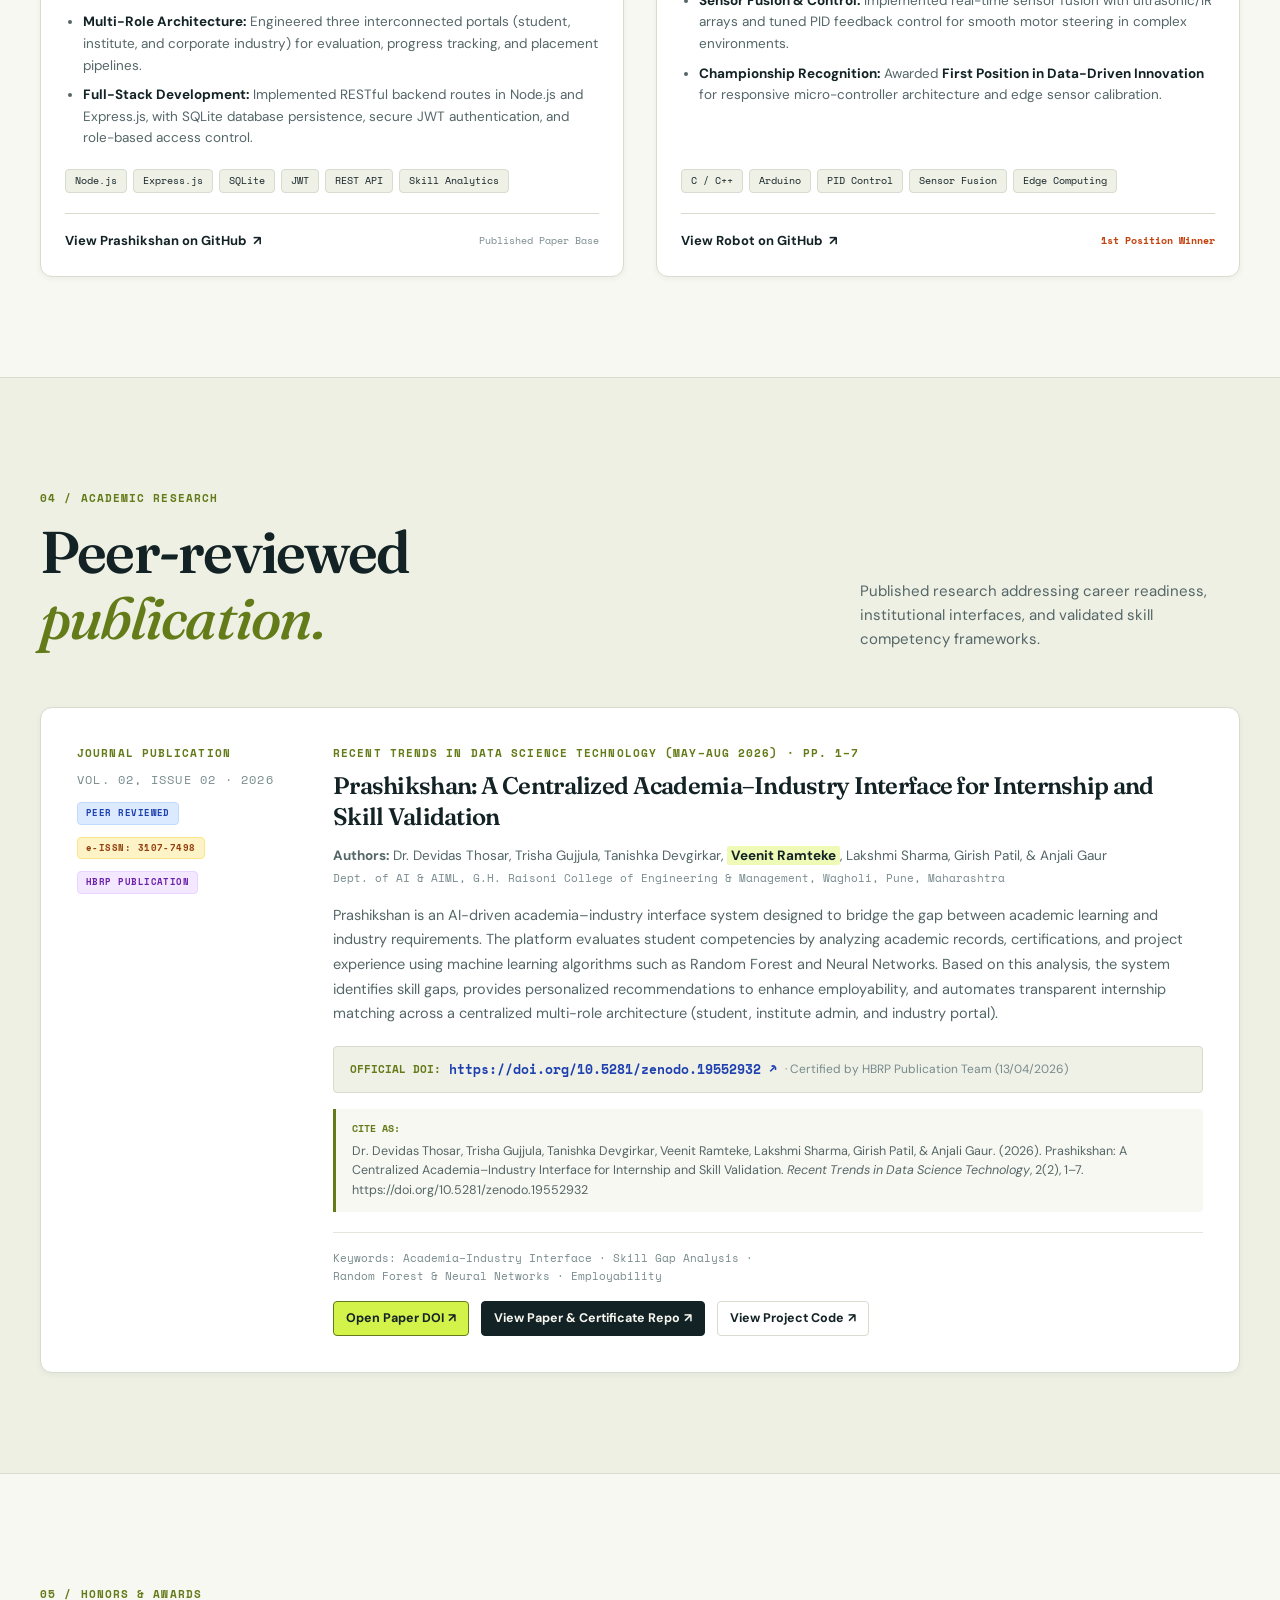
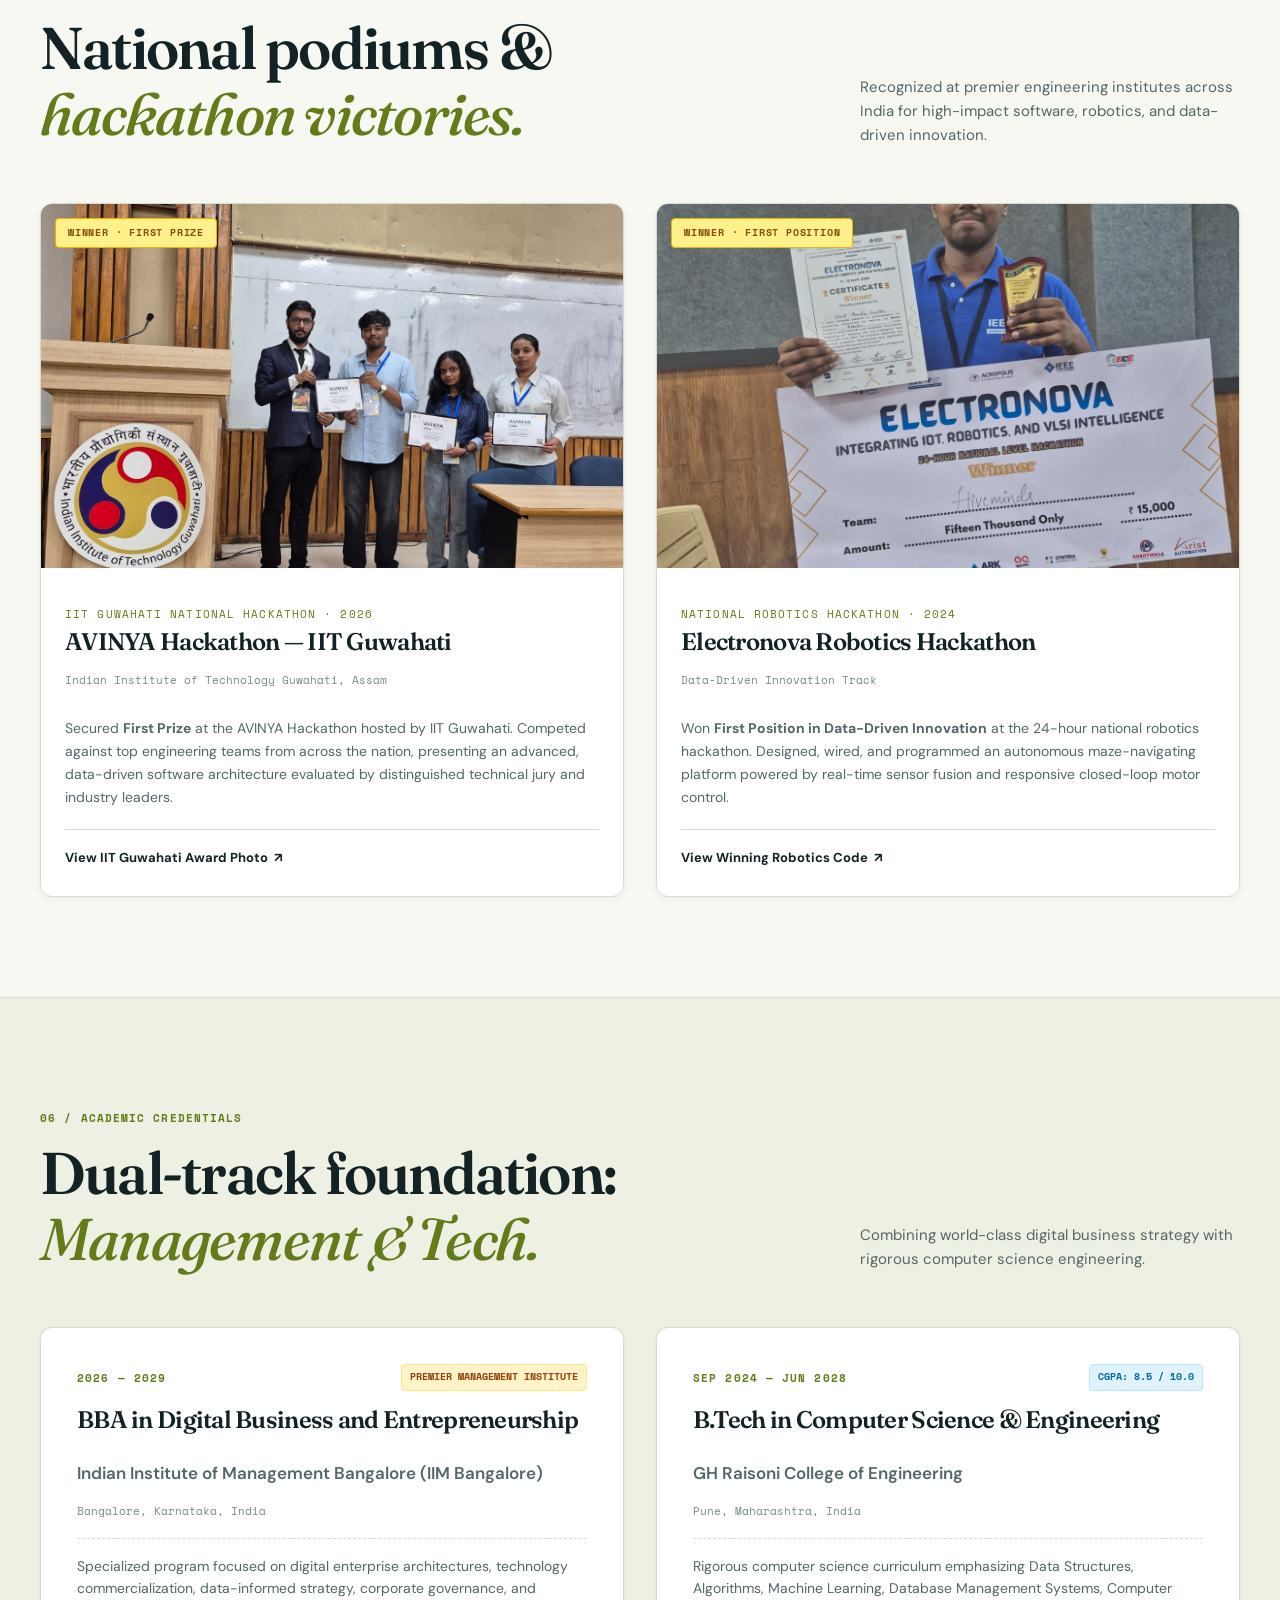
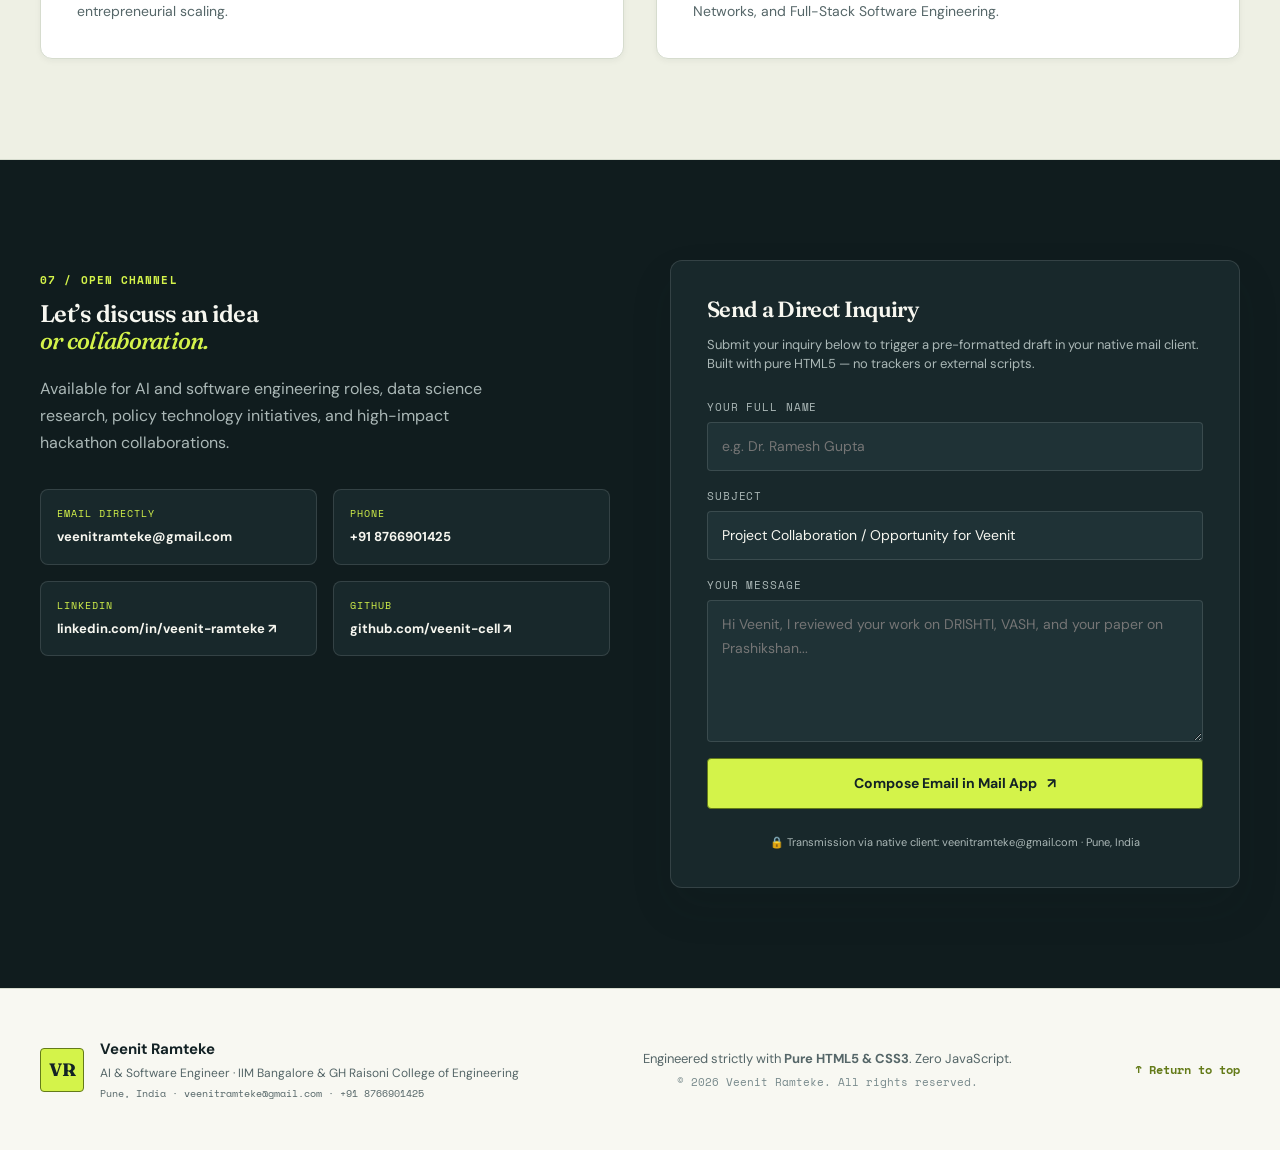
==== commit eed99734: "Generate dedicated UI dashboard visuals for all projects" ====
--- a/index.html
+++ b/index.html
@@ -295,7 +295,7 @@
           <!-- Project 1: DRISHTI -->
           <article class="project-card">
             <div class="project-media">
-              <img src="assets/images/drishti-operational-loop.svg" alt="DRISHTI operational loop diagram showing evidence review, decision support, human approval, and field updates" loading="lazy">
+              <img src="assets/images/drishti-dashboard.svg" alt="DRISHTI Disaster Intelligence & Response Mission Control Dashboard" loading="lazy">
               <span class="media-tag">DISASTER INTELLIGENCE &amp; RESPONSE</span>
             </div>
             <div class="project-body">
@@ -330,7 +330,7 @@
           <!-- Project 2: VASH -->
           <article class="project-card">
             <div class="project-media">
-              <img src="assets/images/vash-tier1-dashboard.png" alt="VASH Tier-1 fraud investigation dashboard screenshot" loading="lazy">
+              <img src="assets/images/vash-dashboard.svg" alt="VASH Financial Threat Intelligence & Mule Detection Dashboard" loading="lazy">
               <span class="media-tag">FINANCIAL FRAUD &amp; THREAT INTEL</span>
             </div>
             <div class="project-body">
@@ -366,7 +366,7 @@
           <!-- Project 3: Prashikshan -->
           <article class="project-card">
             <div class="project-media">
-              <img src="assets/images/prashikshan-placeholder.svg" alt="Prashikshan platform branding and system placeholder" loading="lazy">
+              <img src="assets/images/prashikshan-dashboard.svg" alt="Prashikshan Career Intelligence & Skill Gap Identification Dashboard" loading="lazy">
               <span class="media-tag">CAREER INTELLIGENCE &amp; EDTECH</span>
             </div>
             <div class="project-body">
@@ -401,7 +401,7 @@
           <!-- Project 4: Electronova Robotics Platform -->
           <article class="project-card">
             <div class="project-media">
-              <img src="assets/images/electronova-robotics-winner.jpeg" alt="Winning robot hardware and team trophy at ELECTRONOVA robotics hackathon" loading="lazy">
+              <img src="assets/images/electronova-dashboard.svg" alt="Electronova Autonomous Robotics Sensor Telemetry & Control Dashboard" loading="lazy">
               <span class="media-tag">DATA-DRIVEN ROBOTICS INNOVATION</span>
             </div>
             <div class="project-body">
